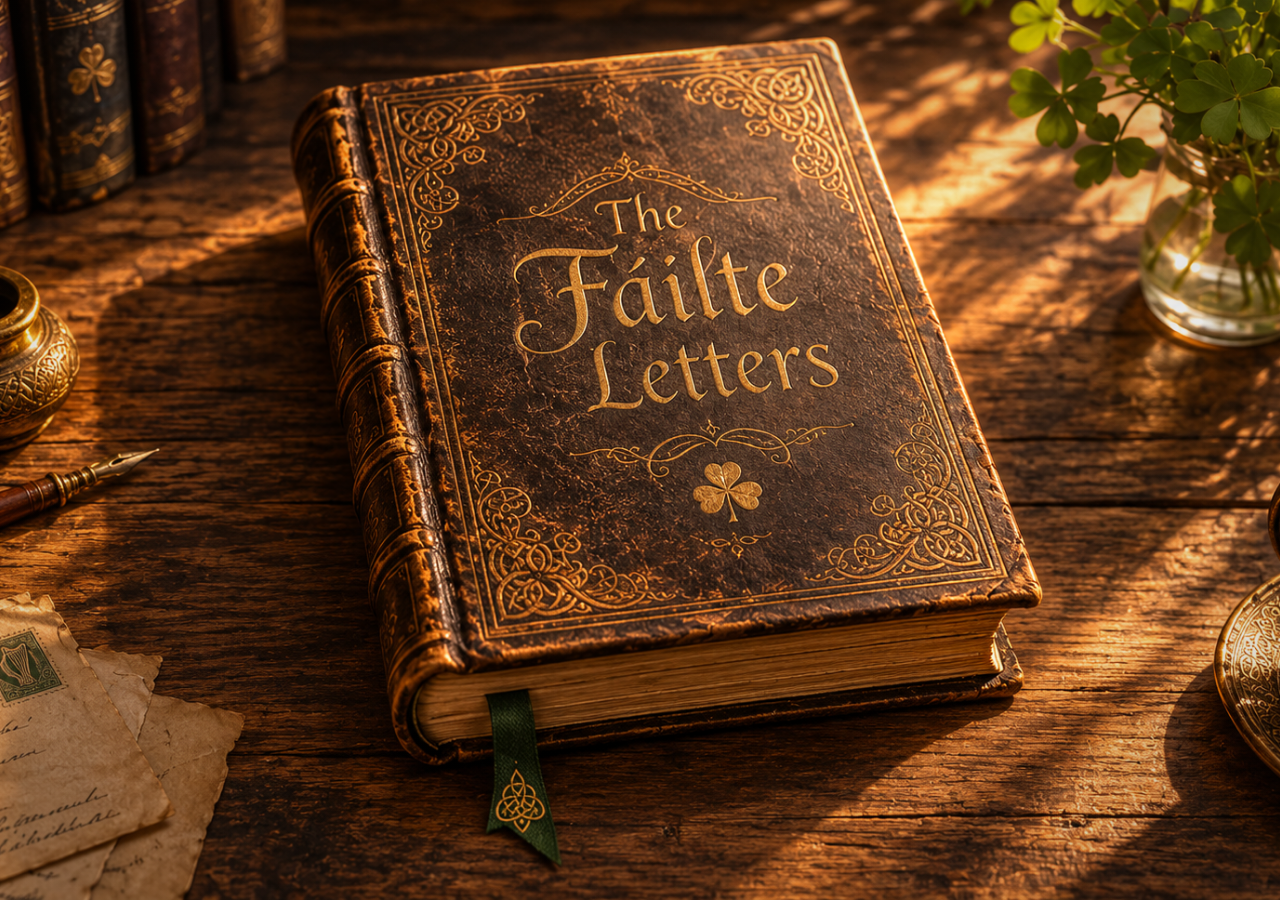
==== index.html @ 74c94f9d "Update index.html" ====
<!DOCTYPE html>
<html lang="en">
<head>
<meta charset="UTF-8">
<meta name="viewport" content="width=device-width, initial-scale=1.0">
<meta name="theme-color" content="#21180f">
<title>The Fáilte Letters — Letters from Ireland</title>

<style>
:root {
    --ink: #493821;
    --ink-soft: #766044;
    --gold: #b8955d;
    --gold-light: #e3c991;
    --paper: #f4ead6;
    --green: #687452;
    --wood: #21180f;
}

* {
    box-sizing: border-box;
}

html {
    scroll-behavior: smooth;
}

body {
    margin: 0;
    min-height: 100vh;
    font-family: Georgia, "Times New Roman", serif;
    background: var(--wood);
    color: var(--ink);
    overflow-x: hidden;
}

button {
    font: inherit;
}

/* LANDING PAGE */

.desk-scene {
    min-height: 100vh;
    width: 100%;
    position: relative;
    display: flex;
    align-items: center;
    justify-content: center;
    padding: 30px 3vw;
    isolation: isolate;
    background-color: #21180f;
    background-image: url("images/desk-background.png");
    background-position: center center;
    background-size: cover;
    background-repeat: no-repeat;
}

.desk-scene::before {
    content: "";
    position: absolute;
    inset: 0;
    pointer-events: none;
    background: radial-gradient(
        ellipse at center,
        transparent 45%,
        rgba(12, 7, 3, .25) 100%
    );
}

.stage {
    width: min(1100px, 100%);
    min-height: min(85vh, 850px);
    display: flex;
    align-items: center;
    justify-content: center;
    position: relative;
    z-index: 2;
}

.book-shell {
    position: relative;
    width: 100%;
    max-width: 1040px;
}

/* INVISIBLE CLICKABLE AREA OVER THE BOOK IN THE ORIGINAL IMAGE */

.cover {
    position: absolute;
    z-index: 10;
    left: 24%;
    top: 4%;
    width: 53%;
    height: 78%;
    border: 0;
    background: transparent;
    cursor: pointer;
    border-radius: 10px;
    padding: 0;
    transition: opacity .5s ease;
}

.cover::before {
    content: "";
    position: absolute;
    inset: -3%;
    border: 1px solid transparent;
    border-radius: 12px;
    transition: .35s ease;
    pointer-events: none;
}

.cover::after {
    content: "✧ Open me ✧";
    position: absolute;
    left: 50%;
    bottom: 5%;
    transform: translateX(-50%);
    color: #f1d18d;
    font-size: clamp(13px, 1.8vw, 19px);
    letter-spacing: 3px;
    white-space: nowrap;
    opacity: 0;
    text-shadow: 0 0 10px #f4d28e, 0 0 24px #d7a54f;
    transition: opacity .3s ease;
    pointer-events: none;
}

.cover:hover::before,
.cover:focus-visible::before {
    border-color: rgba(239, 201, 125, .75);
    box-shadow: 0 0 25px rgba(231, 184, 99, .35);
}

.cover:hover::after,
.cover:focus-visible::after {
    opacity: 1;
    animation: sparkle 1.2s ease-in-out infinite alternate;
}

.cover:focus-visible {
    outline: none;
}

.cover.hidden {
    display: none;
}

@keyframes sparkle {
    from {
        filter: brightness(.8);
    }
    to {
        filter: brightness(1.5);
    }
}

/* OPEN BOOK */

.inside {
    display: none;
    width: 100%;
    min-height: 690px;
    position: relative;
    grid-template-columns: 1fr 1fr;
    gap: 3px;
    padding: 12px;
    background: linear-gradient(
        90deg,
        #8d693e,
        #d2b985 50%,
        #8d693e
    );
    box-shadow:
        0 25px 65px rgba(0,0,0,.55),
        inset 0 0 20px rgba(44,27,12,.55);
    animation: bookAppear .7s ease;
}

.inside.archive-open {
    display: grid;
}

@keyframes bookAppear {
    from {
        opacity: 0;
        transform: scale(.92) translateY(20px);
    }
    to {
        opacity: 1;
        transform: scale(1) translateY(0);
    }
}

.page {
    min-width: 0;
    min-height: 660px;
    position: relative;
    overflow-y: auto;
    padding: 42px clamp(20px, 3vw, 46px) 65px;
    text-align: center;
    background:
        radial-gradient(
            ellipse at center,
            rgba(255,255,255,.55),
            transparent 75%
        ),
        linear-gradient(
            90deg,
            #e5d4b5,
            #f8f0df 18%,
            #f4ead6 82%,
            #e5d4b5
        );
    box-shadow: inset 0 0 25px rgba(111,79,39,.16);
}

.left-page {
    border-radius: 3px 0 0 3px;
}

.right-page {
    border-radius: 0 3px 3px 0;
}

.page::before {
    content: "";
    position: absolute;
    inset: 16px;
    border: 1px solid rgba(156,119,67,.35);
    pointer-events: none;
}

.page-inner {
    position: relative;
    z-index: 1;
}

.page-footer {
    position: absolute;
    bottom: 24px;
    left: 0;
    right: 0;
    font-size: 10px;
    letter-spacing: 2px;
    color: #9a805b;
}

.eyebrow {
    font-size: 10px;
    letter-spacing: 3px;
    text-transform: uppercase;
    color: #8b704c;
    margin: 4px 0 15px;
}

.page h2 {
    font-size: clamp(21px, 2.5vw, 29px);
    font-weight: normal;
    letter-spacing: 1.5px;
    text-transform: uppercase;
    line-height: 1.35;
    margin: 0 0 12px;
    color: var(--ink);
}

.page-intro {
    font-size: 13px;
    line-height: 1.8;
    color: #786348;
    margin: 0 auto 18px;
    max-width: 350px;
}

.ornament {
    color: #a48656;
    font-size: 19px;
    letter-spacing: 7px;
    margin: 12px 0 17px;
}

.map-wrap {
    max-width: 280px;
    margin: 8px auto 12px;
}

.ireland-map {
    width: 100%;
    height: auto;
    max-height: 300px;
    filter: drop-shadow(0 5px 3px rgba(67,53,30,.16));
}

.map-caption {
    font-size: 11px;
    font-style: italic;
    color: #806b4d;
    margin: 4px 0 15px;
}

/* COUNTY SELECTOR */

.county-grid {
    display: grid;
    grid-template-columns: repeat(4, 1fr);
    gap: 5px;
    margin: 12px auto 0;
    max-width: 380px;
}

.county-grid button {
    padding: 7px 2px;
    font-size: 10px;
    border: 1px solid rgba(157,123,75,.48);
    background: rgba(248,239,219,.66);
    color: #59452d;
    cursor: pointer;
    transition: .2s ease;
}

.county-grid button:hover,
.county-grid button.active {
    background: #dfc99e;
    border-color: #a98751;
    box-shadow: inset 0 0 0 1px #a98751;
}

/* CATEGORIES */

.category-list {
    display: grid;
    gap: 10px;
    margin: 22px auto 0;
    max-width: 400px;
    text-align: left;
}

.category-card {
    width: 100%;
    display: grid;
    grid-template-columns: 38px 1fr 16px;
    gap: 10px;
    align-items: center;
    padding: 13px;
    text-align: left;
    border: 1px solid rgba(157,123,75,.48);
    border-radius: 2px;
    background: rgba(248,239,219,.72);
    color: #59452d;
    cursor: pointer;
    transition: .2s ease;
}

.category-card:hover {
    background: #e9d9b8;
    border-color: #a98751;
    transform: translateY(-2px);
}

.category-icon {
    width: 34px;
    height: 34px;
    border-radius: 50%;
    display: grid;
    place-items: center;
    font-size: 18px;
    background: #e8d9bb;
    color: #62704f;
}

.category-card strong {
    display: block;
    font-weight: normal;
    font-size: 13px;
    margin-bottom: 4px;
}

.category-card small {
    display: block;
    font-size: 10px;
    line-height: 1.5;
    color: #806b4d;
}

.chevron {
    color: #a3834e;
    font-size: 19px;
}

/* LETTERS */

.letter-list {
    display: grid;
    gap: 10px;
    margin: 20px auto;
    max-width: 390px;
}

.letter-row {
    padding: 14px;
    text-align: left;
    background: rgba(255,250,237,.65);
    border: 1px solid rgba(157,123,75,.4);
}

.letter-row button {
    border: 0;
    background: none;
    color: inherit;
    padding: 0;
    text-align: left;
    cursor: pointer;
    width: 100%;
}

.letter-row strong {
    font-size: 14px;
    font-weight: normal;
    display: block;
    margin-bottom: 5px;
}

.letter-row small {
    font-size: 10px;
    color: #806b4d;
}

.letter-body {
    font-size: 14px;
    line-height: 1.9;
    text-align: left;
    white-space: pre-line;
    margin: 22px auto;
    max-width: 390px;
    color: #5b4932;
}

.letter-signoff {
    font-style: italic;
    text-align: right;
    color: #8a704b;
    font-size: 13px;
    margin-top: 25px;
}

.empty-note {
    font-size: 13px;
    line-height: 1.8;
    font-style: italic;
    color: #806b4d;
    padding: 24px 10px;
}

.notice {
    font-size: 10px;
    line-height: 1.7;
    color: #8c7656;
    margin: 20px auto 0;
    max-width: 330px;
}

.back-button {
    border: 0;
    background: transparent;
    color: #8c7048;
    text-decoration: underline;
    text-underline-offset: 3px;
    cursor: pointer;
    font-size: 12px;
    padding: 8px;
    margin-top: 15px;
}

.back-button:hover {
    color: #493821;
}

/* BOOKMARK TABS AND CLOSE BUTTON */

.bookmark-tabs {
    position: absolute;
    right: -1px;
    top: 95px;
    z-index: 4;
    display: grid;
    gap: 4px;
}

.tab {
    writing-mode: vertical-rl;
    padding: 11px 7px;
    font-size: 10px;
    letter-spacing: 1px;
    background: #687452;
    color: #f5e8c9;
    border: 0;
    cursor: pointer;
    box-shadow: 2px 2px 4px #806644;
}

.tab:nth-child(2) {
    background: #a27b4d;
}

.close-book {
    position: absolute;
    top: 16px;
    right: 18px;
    z-index: 8;
    border: 1px solid rgba(156,119,67,.55);
    background: rgba(248,239,219,.92);
    color: #59452d;
    padding: 8px 12px;
    font-size: 11px;
    letter-spacing: 1px;
    cursor: pointer;
}

.close-book:hover {
    background: #dfc99e;
}

.hidden {
    display: none !important;
}

/* MOBILE */

@media (max-width: 720px) {
    .desk-scene {
        min-height: 100svh;
        padding: 15px 8px;
        background-position: center center;
    }

    .stage {
        min-height: 75svh;
        width: 100%;
    }

    .book-shell {
        width: 100%;
    }

    .cover {
        left: 20%;
        top: 7%;
        width: 61%;
        height: 70%;
    }

    .inside.archive-open {
        grid-template-columns: 1fr;
        gap: 3px;
        padding: 7px;
    }

    .page {
        min-height: 530px;
        padding: 32px 23px 55px;
    }

    .left-page {
        border-radius: 3px 3px 0 0;
    }

    .right-page {
        border-radius: 0 0 3px 3px;
    }

    .bookmark-tabs {
        right: 0;
        top: 55px;
    }

    .tab {
        font-size: 9px;
        padding: 9px 5px;
    }

    .map-wrap {
        max-width: 220px;
    }

    .county-grid {
        grid-template-columns: repeat(4, 1fr);
    }

    .close-book {
        top: 12px;
        right: 12px;
    }
}

@media (prefers-reduced-motion: reduce) {
    *,
    *::before,
    *::after {
        animation: none !important;
        transition: none !important;
    }
}
</style>
</head>

<body>

<div class="desk-scene">

    <main class="stage">
        <div class="book-shell">

            <!-- THE OPEN BOOK -->

            <div class="inside" id="inside" aria-live="polite">

                <button class="close-book" onclick="closeBook()">
                    Close book ✕
                </button>

                <section class="page left-page">
                    <div class="page-inner" id="leftContent"></div>
                    <div class="page-footer" id="leftFooter">1</div>
                </section>

                <section class="page right-page">
                    <div class="page-inner" id="rightContent"></div>
                    <div class="page-footer" id="rightFooter">2</div>
                </section>

                <nav class="bookmark-tabs" aria-label="Book navigation">
                    <button class="tab" onclick="showHome()">All Counties</button>
                    <button class="tab" onclick="showAbout()">About This Archive</button>
                </nav>

            </div>

            <!-- CLICKABLE AREA OVER THE CLOSED BOOK IN THE DESK IMAGE -->

            <button
                class="cover"
                id="cover"
                onclick="openBook()"
                aria-label="Open The Fáilte Letters book"
                title="Open me">
            </button>

        </div>
    </main>

</div>

<script>

/* COUNTIES */

const counties = [
    "Antrim", "Armagh", "Carlow", "Cavan", "Clare", "Cork", "Derry", "Donegal",
    "Down", "Dublin", "Fermanagh", "Galway", "Kerry", "Kildare", "Kilkenny",
    "Laois", "Leitrim", "Limerick", "Longford", "Louth", "Mayo", "Meath",
    "Monaghan", "Offaly", "Roscommon", "Sligo", "Tipperary", "Tyrone",
    "Waterford", "Westmeath", "Wexford", "Wicklow"
];


/* LETTER CATEGORIES */

const categories = [
    {
        icon: "◉",
        title: "If you've left home behind",
        desc: "Letters acknowledging the courage it takes to build a life somewhere new."
    },
    {
        icon: "♥",
        title: "If someone has made you feel unwelcome",
        desc: "Messages of solidarity, kindness and understanding."
    },
    {
        icon: "☼",
        title: "If you need hope today",
        desc: "Sometimes people don't need advice. They just need hope."
    },
    {
        icon: "☕",
        title: "If you'd like a friend",
        desc: "People sharing what they'd say if they met you over a cup of tea."
    }
];


/* PREVIEW LETTERS
   These are illustrative examples, not real submissions.
*/

const sampleLetters = {

    "If you've left home behind": [
        {
            title: "A note for a new beginning",
            from: "A reader in Galway",
            body: `Leaving somewhere familiar takes courage. There is so much you carry with you: the language, the food, the people and the memories that made you who you are.

I hope that, with time, this place becomes somewhere you can make new memories too. You do not have to leave one home behind to make room for another.

There is room for you here.`,
            sign: "With warmth, someone in Ireland"
        },
        {
            title: "You can belong in more than one place",
            from: "A reader in Cork",
            body: `You can miss home and still be happy here. You can feel grateful and lonely at the same time. None of those feelings cancel the others out.

I hope you find people who make ordinary days feel a little easier.`,
            sign: "A friend you haven't met yet"
        }
    ],

    "If someone has made you feel unwelcome": [
        {
            title: "You deserve kindness",
            from: "A reader in Dublin",
            body: `I am sorry if somebody has made you feel that you do not belong. Their actions do not define your worth, and they do not speak for everyone.

You deserve to feel safe, respected and welcome in the places where you live, work and spend your days.`,
            sign: "With solidarity"
        },
        {
            title: "There is room for everyone",
            from: "A reader in Mayo",
            body: `A place becomes better when people look after one another. I hope you meet many people who show you that through small, everyday acts of kindness.`,
            sign: "Someone wishing you well"
        }
    ],

    "If you need hope today": [
        {
            title: "One day at a time",
            from: "A reader in Waterford",
            body: `You do not have to figure everything out today. Take the small good moments when they come. A friendly face, a warm cup of tea, a place to rest.

I hope tomorrow is gentler.`,
            sign: "Thinking of you"
        }
    ],

    "If you'd like a friend": [
        {
            title: "Tea is always a good start",
            from: "A reader in Limerick",
            body: `If we met, I would put the kettle on. We could talk about where you have been, what you miss, what makes you laugh, or absolutely nothing at all.

You are welcome at the table.`,
            sign: "A friend in Ireland"
        }
    ]
};


/* BOOK STATE */

let selectedCounty = "Mayo";
let currentCategory = "";


/* OPEN AND CLOSE THE BOOK */

function openBook() {
    document.getElementById("cover").classList.add("hidden");
    document.getElementById("inside").classList.add("archive-open");
    renderHome();
}

function closeBook() {
    document.getElementById("inside").classList.remove("archive-open");
    document.getElementById("cover").classList.remove("hidden");
}


/* UPDATE THE TWO PAGES */

function setPages(left, right, leftNum = "1", rightNum = "2") {
    document.getElementById("leftContent").innerHTML = left;
    document.getElementById("rightContent").innerHTML = right;
    document.getElementById("leftFooter").textContent = leftNum;
    document.getElementById("rightFooter").textContent = rightNum;
}


/* ILLUSTRATIVE MAP
   This is a decorative outline, not a geographically accurate county map.
*/

function mapSVG() {
    return `
    <svg class="ireland-map" viewBox="0 0 300 330"
         role="img" aria-label="Illustrated outline map of Ireland">

        <defs>
            <linearGradient id="land" x1="0" y1="0" x2="1" y2="1">
                <stop stop-color="#a9a879"/>
                <stop offset="1" stop-color="#687653"/>
            </linearGradient>
        </defs>

        <path d="
        M155 12 L181 23 190 43 215 48 224 67
        244 78 239 98 256 116 244 136 250 154
        233 169 239 190 220 207 218 228 201 239
        198 260 180 273 166 297 143 307 127 292
        108 293 97 275 78 268 72 247 52 234
        59 215 42 199 53 181 42 165 57 149
        49 130 65 116 68 95 85 85 91 63
        111 53 116 34 138 29 Z"
        fill="url(#land)"
        stroke="#526344"
        stroke-width="3"/>

        <path d="
        M92 80 L135 95 178 87 222 103
        M65 150 L111 157 151 145 203 157 243 148
        M54 201 L104 196 148 208 215 198
        M78 251 L125 239 179 255"
        fill="none"
        stroke="#e1d2ad"
        stroke-width="1.5"
        opacity=".75"/>

        <g fill="#f1e5c8" font-family="Georgia,serif"
           font-size="9" text-anchor="middle">
            <text x="155" y="62">ULSTER</text>
            <text x="146" y="139">CONNACHT</text>
            <text x="153" y="196">LEINSTER</text>
            <text x="122" y="260">MUNSTER</text>
        </g>

        <circle cx="188" cy="181" r="4"
                fill="#d9b66f" stroke="#fff1ce" stroke-width="1.5"/>

    </svg>`;
}


/* COUNTY HOME PAGE */

function renderHome() {

    currentCategory = "";

    const left = `
        <div class="eyebrow">A collection of voices</div>
        <h2>Where in Ireland?</h2>

        <p class="page-intro">
            Choose a county to discover letters from people
            connected to that part of Ireland.
        </p>

        <div class="ornament">❧ ✧ ❧</div>

        <div class="map-wrap">
            ${mapSVG()}
        </div>

        <p class="map-caption">
            Every letter. Every county. Every voice matters.
        </p>

        <div class="county-grid">
            ${counties.map(c => `
                <button
                    class="${c === selectedCounty ? 'active' : ''}"
                    onclick="selectCounty('${c}')">
                    ${c}
                </button>
            `).join("")}
        </div>
    `;

    const right = `
        <div class="eyebrow">County ${selectedCounty}</div>

        <h2>Letters from ${selectedCounty}</h2>

        <p class="page-intro">
            Choose a page that speaks to you.
            There is no right place to begin.
        </p>

        <div class="ornament">✧</div>

        <div class="category-list">
            ${categories.map(c => `
                <button class="category-card"
                    onclick="showCategory('${c.title.replace(/'/g, "\\'")}')">

                    <span class="category-icon">${c.icon}</span>

                    <span>
                        <strong>${c.title}</strong>
                        <small>${c.desc}</small>
                    </span>

                    <span class="chevron">›</span>
                </button>
            `).join("")}
        </div>

        <p class="notice">
            This archive is being built with care. The sample
            letters shown here are illustrative, not real submissions.
        </p>
    `;

    setPages(left, right, "1", "2");
}


/* SELECT A COUNTY */

function selectCounty(county) {
    selectedCounty = county;
    renderHome();
}


/* OPEN A LETTER CATEGORY */

function showCategory(title) {

    currentCategory = title;

    const entries = sampleLetters[title] || [];

    const left = `
        <div class="eyebrow">The archive · ${selectedCounty}</div>

        <h2>${title}</h2>

        <div class="ornament">❧</div>

        <p class="page-intro">
            A collection of messages written to remind people
            that they are seen, valued and welcome.
        </p>

        <div class="empty-note">
            ${entries.length
                ? `${entries.length} example letters in this preview.`
                : "New letters for this section will appear here as the archive grows."}
        </div>

        <button class="back-button" onclick="renderHome()">
            ← Back to the county map
        </button>
    `;

    const right = entries.length ? `
        <div class="eyebrow">Turn the page</div>

        <h2>Choose a letter</h2>

        <div class="letter-list">
            ${entries.map((l, i) => `
                <div class="letter-row">
                    <button onclick="readLetter(${i})">
                        <strong>${l.title}</strong>
                        <small>${l.from} · Read letter ›</small>
                    </button>
                </div>
            `).join("")}
        </div>

        <p class="notice">
            These preview letters are examples only.
            Real contributions will be published only with the writer's permission.
        </p>
    ` : `
        <div class="eyebrow">A page waiting to be written</div>

        <h2>Your words belong here</h2>

        <p class="empty-note">
            As people contribute to the archive, their letters
            will find a home on these pages.
        </p>
    `;

    setPages(left, right, "3", "4");
}


/* READ A LETTER */

function readLetter(index) {

    const letter = (sampleLetters[currentCategory] || [])[index];

    if (!letter) return;

    const left = `
        <div class="eyebrow">${selectedCounty} · From the archive</div>

        <h2>${letter.title}</h2>

        <div class="ornament">❧</div>

        <p class="page-intro">${letter.from}</p>

        <div class="letter-body">${letter.body}</div>

        <div class="letter-signoff">${letter.sign}</div>

        <button class="back-button"
            onclick="showCategory('${currentCategory.replace(/'/g, "\\'")}')">
            ← Back to letters
        </button>
    `;

    const right = `
        <div class="eyebrow">A message for you</div>

        <h2>Take these words with you</h2>

        <p class="empty-note">
            Every letter is a small act of connection.
            Thank you for taking the time to read this one.
        </p>

        <div class="ornament">✧ ☘ ✧</div>

        <button class="back-button"
            onclick="showCategory('${currentCategory.replace(/'/g, "\\'")}')">
            Read another letter
        </button>
    `;

    setPages(left, right, "5", "6");
}


/* ABOUT THE FÁILTE LETTERS */

function showAbout() {

    const left = `
        <div class="eyebrow">The story behind the pages</div>

        <h2>About The Fáilte Letters</h2>

        <div class="ornament">❧</div>

        <p class="letter-body">
            The Fáilte Letters is a growing collection of letters
            and messages from people connected to Ireland.

            It is a place for people to offer kindness, share
            encouragement and remind others that they deserve
            to feel welcome.
        </p>
    `;

    const right = `
        <div class="eyebrow">A living collection</div>

        <h2>Every voice matters</h2>

        <p class="letter-body">
            The archive will grow through contributions from
            individuals, schools, families and communities.

            Our hope is to preserve these words and share them
            with anyone who might need to read them.
        </p>

        <div class="ornament">✧</div>

        <p class="page-intro">
            Letters from Ireland · Litreacha ó Éirinn
        </p>

        <button class="back-button" onclick="renderHome()">
            ← Return to the book
        </button>
    `;

    setPages(left, right, "About", "About");
}


/* RETURN TO THE COUNTY MAP */

function showHome() {
    renderHome();
}

</script>

</body>
</html>
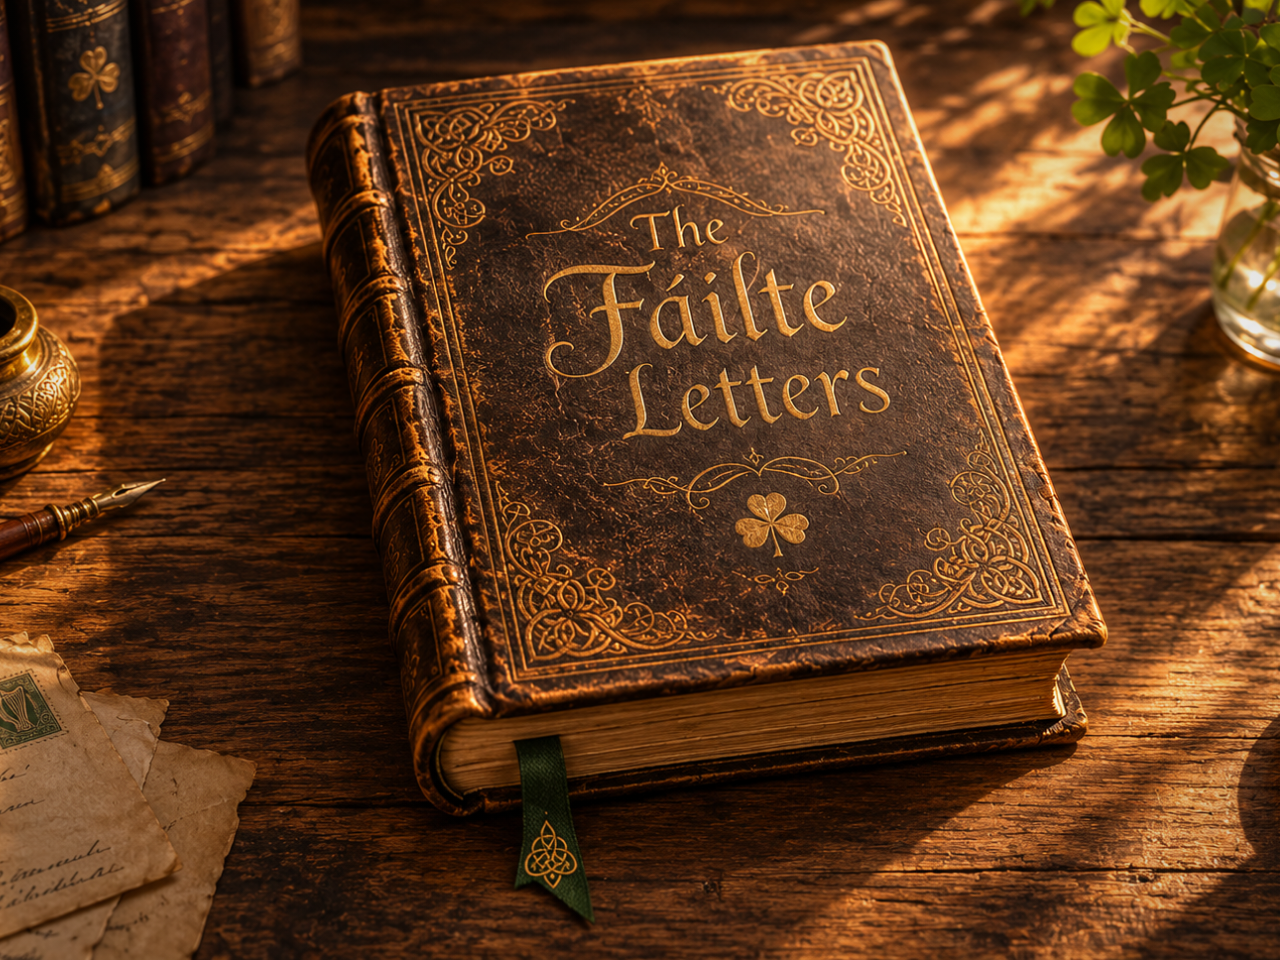
==== commit bf9104be: "Update index.html" ====
--- a/index.html
+++ b/index.html
@@ -8,14 +8,32 @@
 <title>The Fáilte Letters — Letters from Ireland</title>
 
 <style>
-:root {
-    --ink: #493821;
-    --ink-soft: #766044;
-    --gold: #b8955d;
-    --gold-light: #e3c991;
-    --paper: #f4ead6;
-    --green: #687452;
-    --wood: #21180f;
+.desk-scene {
+    min-height: 100vh;
+    width: 100%;
+    position: relative;
+    display: flex;
+    align-items: center;
+    justify-content: center;
+    padding: 30px 3vw;
+    background-color: #21180f;
+    background-image: url("images/desk-background.png");
+    background-position: center center;
+    background-size: cover;
+    background-repeat: no-repeat;
+    transition: background .5s ease;
+}
+
+/* When the book opens, remove the landing-page image */
+.desk-scene.book-open {
+    background-image: none;
+    background-color: #302317;
+    padding: 35px 3vw;
+}
+
+.desk-scene.book-open::before {
+    display: none;
+}
 }
 
 * {
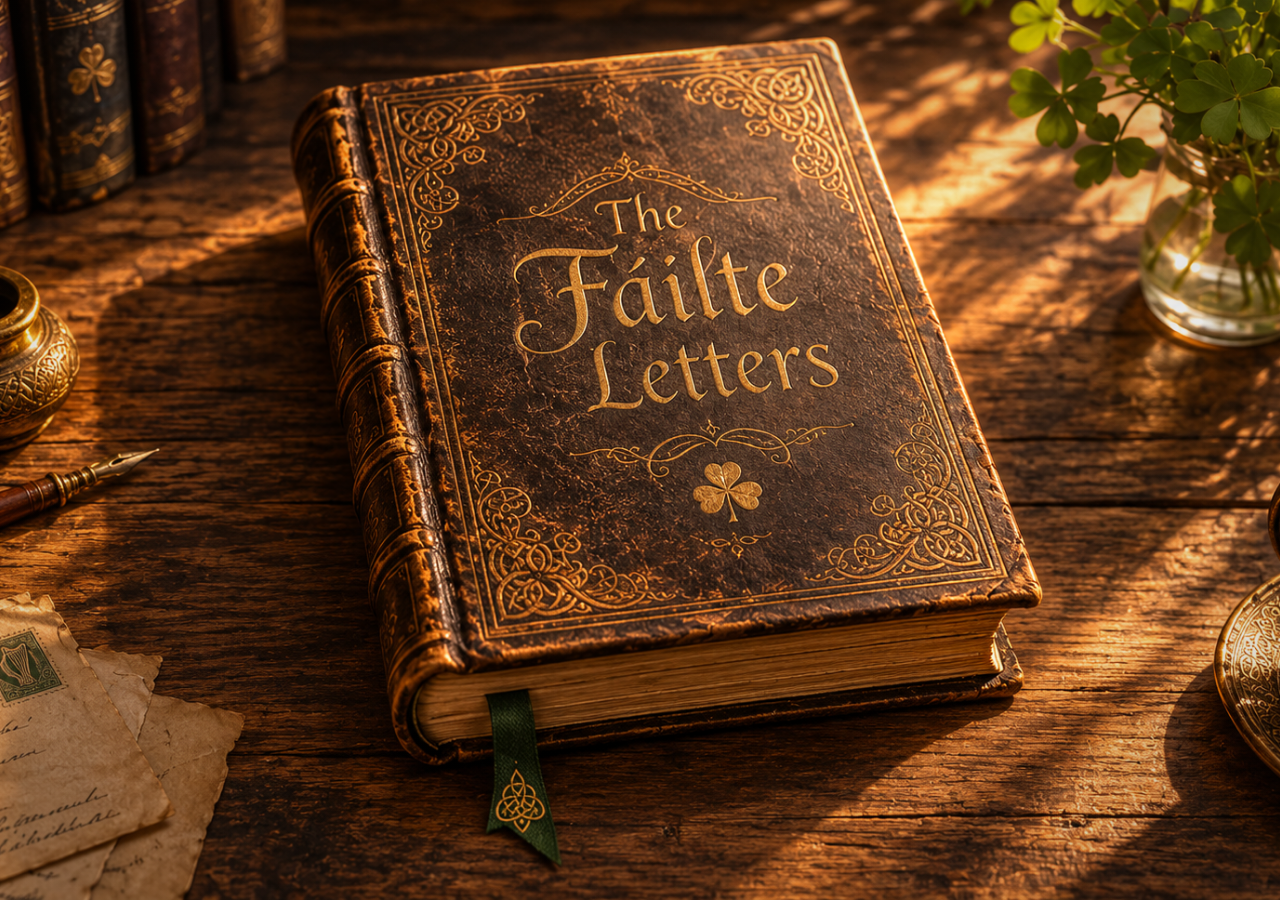
==== commit 96bafab2: "Update index.html" ====
--- a/index.html
+++ b/index.html
@@ -8,32 +8,11 @@
 <title>The Fáilte Letters — Letters from Ireland</title>
 
 <style>
-.desk-scene {
-    min-height: 100vh;
-    width: 100%;
-    position: relative;
-    display: flex;
-    align-items: center;
-    justify-content: center;
-    padding: 30px 3vw;
-    background-color: #21180f;
-    background-image: url("images/desk-background.png");
-    background-position: center center;
-    background-size: cover;
-    background-repeat: no-repeat;
-    transition: background .5s ease;
-}
-
-/* When the book opens, remove the landing-page image */
-.desk-scene.book-open {
-    background-image: none;
-    background-color: #302317;
-    padding: 35px 3vw;
-}
-
-.desk-scene.book-open::before {
-    display: none;
-}
+:root {
+    --ink: #493821;
+    --gold: #b8955d;
+    --paper: #f4ead6;
+    --green: #687452;
 }
 
 * {
@@ -48,7 +27,7 @@
     margin: 0;
     min-height: 100vh;
     font-family: Georgia, "Times New Roman", serif;
-    background: var(--wood);
+    background: #21180f;
     color: var(--ink);
     overflow-x: hidden;
 }
@@ -57,7 +36,9 @@
     font: inherit;
 }
 
-/* LANDING PAGE */
+/* =====================================
+   LANDING PAGE
+===================================== */
 
 .desk-scene {
     min-height: 100vh;
@@ -83,9 +64,25 @@
     background: radial-gradient(
         ellipse at center,
         transparent 45%,
-        rgba(12, 7, 3, .25) 100%
+        rgba(12,7,3,.25) 100%
     );
 }
+
+/* The desk disappears when the book opens */
+
+.desk-scene.book-open {
+    background-image: none;
+    background-color: #302317;
+    padding: 35px 3vw;
+}
+
+.desk-scene.book-open::before {
+    display: none;
+}
+
+/* =====================================
+   BOOK POSITIONING
+===================================== */
 
 .stage {
     width: min(1100px, 100%);
@@ -97,13 +94,24 @@
     z-index: 2;
 }
 
+.desk-scene.book-open .stage {
+    width: min(1250px, 100%);
+    min-height: auto;
+}
+
 .book-shell {
     position: relative;
     width: 100%;
     max-width: 1040px;
 }
 
-/* INVISIBLE CLICKABLE AREA OVER THE BOOK IN THE ORIGINAL IMAGE */
+.desk-scene.book-open .book-shell {
+    max-width: 1200px;
+}
+
+/* =====================================
+   CLICKABLE CLOSED BOOK
+===================================== */
 
 .cover {
     position: absolute;
@@ -137,19 +145,19 @@
     bottom: 5%;
     transform: translateX(-50%);
     color: #f1d18d;
-    font-size: clamp(13px, 1.8vw, 19px);
+    font-size: clamp(13px,1.8vw,19px);
     letter-spacing: 3px;
     white-space: nowrap;
     opacity: 0;
-    text-shadow: 0 0 10px #f4d28e, 0 0 24px #d7a54f;
+    text-shadow: 0 0 10px #f4d28e,0 0 24px #d7a54f;
     transition: opacity .3s ease;
     pointer-events: none;
 }
 
 .cover:hover::before,
 .cover:focus-visible::before {
-    border-color: rgba(239, 201, 125, .75);
-    box-shadow: 0 0 25px rgba(231, 184, 99, .35);
+    border-color: rgba(239,201,125,.75);
+    box-shadow: 0 0 25px rgba(231,184,99,.35);
 }
 
 .cover:hover::after,
@@ -167,15 +175,13 @@
 }
 
 @keyframes sparkle {
-    from {
-        filter: brightness(.8);
-    }
-    to {
-        filter: brightness(1.5);
-    }
-}
-
-/* OPEN BOOK */
+    from { filter: brightness(.8); }
+    to { filter: brightness(1.5); }
+}
+
+/* =====================================
+   OPEN BOOK
+===================================== */
 
 .inside {
     display: none;
@@ -194,30 +200,39 @@
     box-shadow:
         0 25px 65px rgba(0,0,0,.55),
         inset 0 0 20px rgba(44,27,12,.55);
-    animation: bookAppear .7s ease;
 }
 
 .inside.archive-open {
     display: grid;
+    animation: bookAppear .7s ease;
 }
 
 @keyframes bookAppear {
     from {
         opacity: 0;
-        transform: scale(.92) translateY(20px);
+        transform: scale(.94) translateY(15px);
     }
     to {
         opacity: 1;
         transform: scale(1) translateY(0);
     }
 }
+
+.desk-scene.book-open .inside {
+    width: 100%;
+    max-width: 1200px;
+}
+
+/* =====================================
+   BOOK PAGES
+===================================== */
 
 .page {
     min-width: 0;
     min-height: 660px;
     position: relative;
     overflow-y: auto;
-    padding: 42px clamp(20px, 3vw, 46px) 65px;
+    padding: 48px clamp(20px,3vw,46px) 65px;
     text-align: center;
     background:
         radial-gradient(
@@ -275,7 +290,7 @@
 }
 
 .page h2 {
-    font-size: clamp(21px, 2.5vw, 29px);
+    font-size: clamp(21px,2.5vw,29px);
     font-weight: normal;
     letter-spacing: 1.5px;
     text-transform: uppercase;
@@ -299,6 +314,10 @@
     margin: 12px 0 17px;
 }
 
+/* =====================================
+   MAP AND COUNTIES
+===================================== */
+
 .map-wrap {
     max-width: 280px;
     margin: 8px auto 12px;
@@ -318,11 +337,9 @@
     margin: 4px 0 15px;
 }
 
-/* COUNTY SELECTOR */
-
 .county-grid {
     display: grid;
-    grid-template-columns: repeat(4, 1fr);
+    grid-template-columns: repeat(4,1fr);
     gap: 5px;
     margin: 12px auto 0;
     max-width: 380px;
@@ -345,7 +362,9 @@
     box-shadow: inset 0 0 0 1px #a98751;
 }
 
-/* CATEGORIES */
+/* =====================================
+   CATEGORY LABELS
+===================================== */
 
 .category-list {
     display: grid;
@@ -371,7 +390,8 @@
     transition: .2s ease;
 }
 
-.category-card:hover {
+.category-card:hover,
+.category-card:focus-visible {
     background: #e9d9b8;
     border-color: #a98751;
     transform: translateY(-2px);
@@ -407,7 +427,9 @@
     font-size: 19px;
 }
 
-/* LETTERS */
+/* =====================================
+   LETTERS
+===================================== */
 
 .letter-list {
     display: grid;
@@ -495,7 +517,9 @@
     color: #493821;
 }
 
-/* BOOKMARK TABS AND CLOSE BUTTON */
+/* =====================================
+   BOOKMARK TABS
+===================================== */
 
 .bookmark-tabs {
     position: absolute;
@@ -522,13 +546,21 @@
     background: #a27b4d;
 }
 
+.tab:hover {
+    filter: brightness(1.15);
+}
+
+/* =====================================
+   CLOSE BOOK BUTTON
+===================================== */
+
 .close-book {
     position: absolute;
     top: 16px;
     right: 18px;
     z-index: 8;
     border: 1px solid rgba(156,119,67,.55);
-    background: rgba(248,239,219,.92);
+    background: rgba(248,239,219,.95);
     color: #59452d;
     padding: 8px 12px;
     font-size: 11px;
@@ -540,13 +572,12 @@
     background: #dfc99e;
 }
 
-.hidden {
-    display: none !important;
-}
-
-/* MOBILE */
+/* =====================================
+   MOBILE
+===================================== */
 
 @media (max-width: 720px) {
+
     .desk-scene {
         min-height: 100svh;
         padding: 15px 8px;
@@ -569,6 +600,15 @@
         height: 70%;
     }
 
+    .desk-scene.book-open {
+        padding: 12px 7px;
+        align-items: flex-start;
+    }
+
+    .desk-scene.book-open .stage {
+        min-height: auto;
+    }
+
     .inside.archive-open {
         grid-template-columns: 1fr;
         gap: 3px;
@@ -577,7 +617,7 @@
 
     .page {
         min-height: 530px;
-        padding: 32px 23px 55px;
+        padding: 55px 23px 55px;
     }
 
     .left-page {
@@ -603,7 +643,7 @@
     }
 
     .county-grid {
-        grid-template-columns: repeat(4, 1fr);
+        grid-template-columns: repeat(4,1fr);
     }
 
     .close-book {
@@ -625,12 +665,12 @@
 
 <body>
 
-<div class="desk-scene">
+<div class="desk-scene" id="deskScene">
 
     <main class="stage">
         <div class="book-shell">
 
-            <!-- THE OPEN BOOK -->
+            <!-- OPEN INTERACTIVE BOOK -->
 
             <div class="inside" id="inside" aria-live="polite">
 
@@ -655,7 +695,7 @@
 
             </div>
 
-            <!-- CLICKABLE AREA OVER THE CLOSED BOOK IN THE DESK IMAGE -->
+            <!-- CLICKABLE AREA ON THE ORIGINAL CLOSED BOOK -->
 
             <button
                 class="cover"
@@ -672,18 +712,23 @@
 
 <script>
 
-/* COUNTIES */
+/* =====================================
+   COUNTIES
+===================================== */
 
 const counties = [
-    "Antrim", "Armagh", "Carlow", "Cavan", "Clare", "Cork", "Derry", "Donegal",
-    "Down", "Dublin", "Fermanagh", "Galway", "Kerry", "Kildare", "Kilkenny",
-    "Laois", "Leitrim", "Limerick", "Longford", "Louth", "Mayo", "Meath",
-    "Monaghan", "Offaly", "Roscommon", "Sligo", "Tipperary", "Tyrone",
-    "Waterford", "Westmeath", "Wexford", "Wicklow"
+    "Antrim", "Armagh", "Carlow", "Cavan", "Clare", "Cork",
+    "Derry", "Donegal", "Down", "Dublin", "Fermanagh", "Galway",
+    "Kerry", "Kildare", "Kilkenny", "Laois", "Leitrim", "Limerick",
+    "Longford", "Louth", "Mayo", "Meath", "Monaghan", "Offaly",
+    "Roscommon", "Sligo", "Tipperary", "Tyrone", "Waterford",
+    "Westmeath", "Wexford", "Wicklow"
 ];
 
 
-/* LETTER CATEGORIES */
+/* =====================================
+   CATEGORIES
+===================================== */
 
 const categories = [
     {
@@ -709,9 +754,9 @@
 ];
 
 
-/* PREVIEW LETTERS
-   These are illustrative examples, not real submissions.
-*/
+/* =====================================
+   SAMPLE LETTERS
+===================================== */
 
 const sampleLetters = {
 
@@ -777,41 +822,71 @@
 };
 
 
-/* BOOK STATE */
+/* =====================================
+   BOOK STATE
+===================================== */
 
 let selectedCounty = "Mayo";
 let currentCategory = "";
 
 
-/* OPEN AND CLOSE THE BOOK */
+/* =====================================
+   OPEN AND CLOSE
+===================================== */
 
 function openBook() {
+
+    document.getElementById("deskScene").classList.add("book-open");
+
     document.getElementById("cover").classList.add("hidden");
+
     document.getElementById("inside").classList.add("archive-open");
+
     renderHome();
+
+    window.scrollTo({
+        top: 0,
+        behavior: "smooth"
+    });
 }
 
 function closeBook() {
+
     document.getElementById("inside").classList.remove("archive-open");
+
     document.getElementById("cover").classList.remove("hidden");
-}
-
-
-/* UPDATE THE TWO PAGES */
+
+    document.getElementById("deskScene").classList.remove("book-open");
+
+    window.scrollTo({
+        top: 0,
+        behavior: "smooth"
+    });
+}
+
+
+/* =====================================
+   UPDATE BOOK PAGES
+===================================== */
 
 function setPages(left, right, leftNum = "1", rightNum = "2") {
+
     document.getElementById("leftContent").innerHTML = left;
+
     document.getElementById("rightContent").innerHTML = right;
+
     document.getElementById("leftFooter").textContent = leftNum;
+
     document.getElementById("rightFooter").textContent = rightNum;
 }
 
 
-/* ILLUSTRATIVE MAP
-   This is a decorative outline, not a geographically accurate county map.
-*/
+/* =====================================
+   DECORATIVE IRELAND MAP
+===================================== */
 
 function mapSVG() {
+
     return `
     <svg class="ireland-map" viewBox="0 0 300 330"
          role="img" aria-label="Illustrated outline map of Ireland">
@@ -855,13 +930,17 @@
         </g>
 
         <circle cx="188" cy="181" r="4"
-                fill="#d9b66f" stroke="#fff1ce" stroke-width="1.5"/>
+                fill="#d9b66f"
+                stroke="#fff1ce"
+                stroke-width="1.5"/>
 
     </svg>`;
 }
 
 
-/* COUNTY HOME PAGE */
+/* =====================================
+   COUNTY HOME PAGE
+===================================== */
 
 function renderHome() {
 
@@ -869,6 +948,7 @@
 
     const left = `
         <div class="eyebrow">A collection of voices</div>
+
         <h2>Where in Ireland?</h2>
 
         <p class="page-intro">
@@ -936,15 +1016,21 @@
 }
 
 
-/* SELECT A COUNTY */
+/* =====================================
+   SELECT A COUNTY
+===================================== */
 
 function selectCounty(county) {
+
     selectedCounty = county;
+
     renderHome();
 }
 
 
-/* OPEN A LETTER CATEGORY */
+/* =====================================
+   OPEN A CATEGORY
+===================================== */
 
 function showCategory(title) {
 
@@ -981,11 +1067,11 @@
         <h2>Choose a letter</h2>
 
         <div class="letter-list">
-            ${entries.map((l, i) => `
+            ${entries.map((letter, index) => `
                 <div class="letter-row">
-                    <button onclick="readLetter(${i})">
-                        <strong>${l.title}</strong>
-                        <small>${l.from} · Read letter ›</small>
+                    <button onclick="readLetter(${index})">
+                        <strong>${letter.title}</strong>
+                        <small>${letter.from} · Read letter ›</small>
                     </button>
                 </div>
             `).join("")}
@@ -1010,7 +1096,9 @@
 }
 
 
-/* READ A LETTER */
+/* =====================================
+   READ A LETTER
+===================================== */
 
 function readLetter(index) {
 
@@ -1059,7 +1147,9 @@
 }
 
 
-/* ABOUT THE FÁILTE LETTERS */
+/* =====================================
+   ABOUT THE FÁILTE LETTERS
+===================================== */
 
 function showAbout() {
 
@@ -1108,7 +1198,9 @@
 }
 
 
-/* RETURN TO THE COUNTY MAP */
+/* =====================================
+   RETURN TO HOME
+===================================== */
 
 function showHome() {
     renderHome();
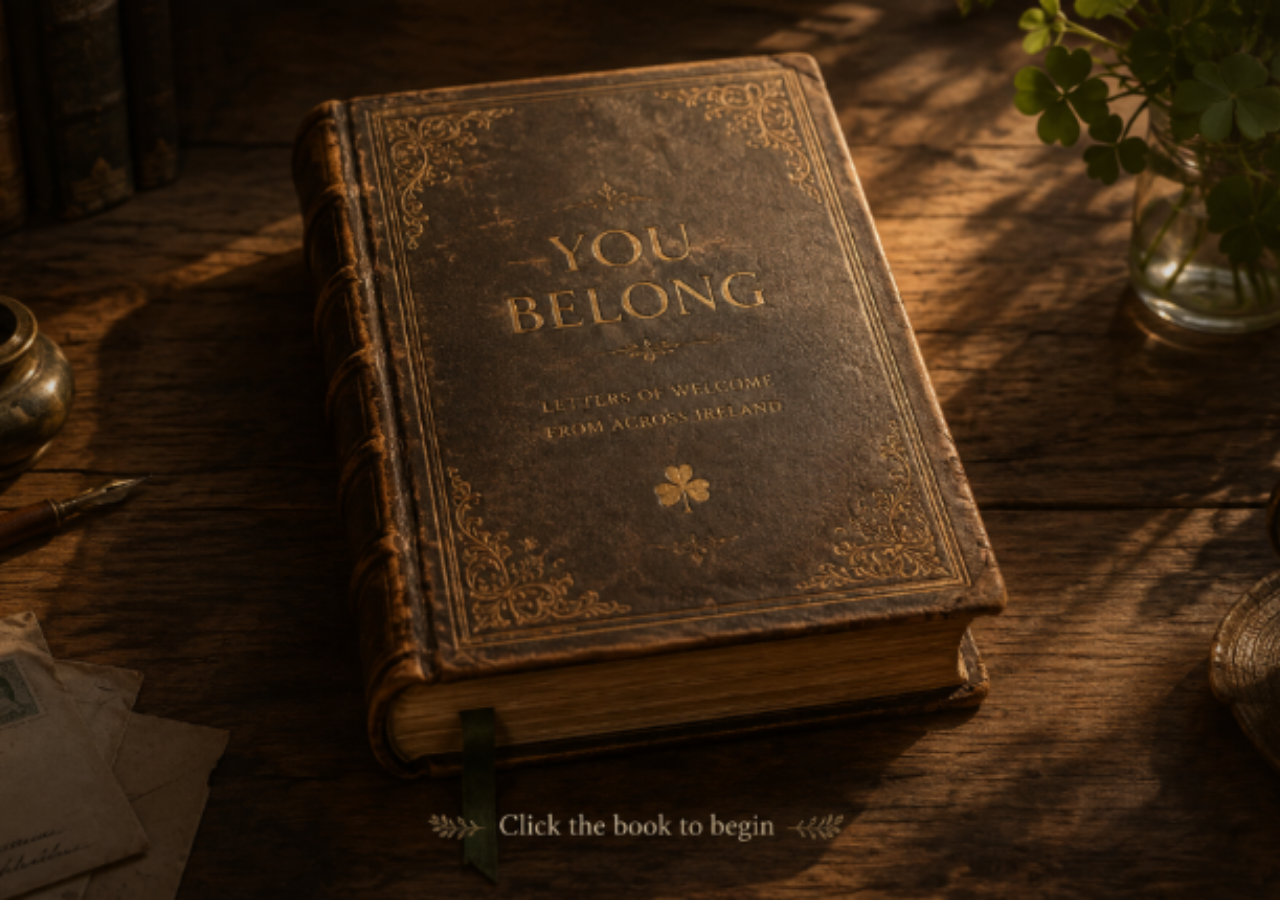
==== commit 15b1032b: "Update index.html" ====
--- a/index.html
+++ b/index.html
@@ -1,736 +1,668 @@
-
 <!DOCTYPE html>
 <html lang="en">
 <head>
-<meta charset="UTF-8">
-<meta name="viewport" content="width=device-width, initial-scale=1.0">
-<meta name="theme-color" content="#21180f">
-<title>The Fáilte Letters — Letters from Ireland</title>
-
-<style>
-:root {
-    --ink: #493821;
-    --gold: #b8955d;
-    --paper: #f4ead6;
-    --green: #687452;
-}
-
-* {
-    box-sizing: border-box;
-}
-
-html {
-    scroll-behavior: smooth;
-}
-
-body {
-    margin: 0;
-    min-height: 100vh;
-    font-family: Georgia, "Times New Roman", serif;
-    background: #21180f;
-    color: var(--ink);
-    overflow-x: hidden;
-}
-
-button {
-    font: inherit;
-}
-
-/* =====================================
-   LANDING PAGE
-===================================== */
-
-.desk-scene {
-    min-height: 100vh;
-    width: 100%;
-    position: relative;
-    display: flex;
-    align-items: center;
-    justify-content: center;
-    padding: 30px 3vw;
-    isolation: isolate;
-    background-color: #21180f;
-    background-image: url("images/desk-background.png");
-    background-position: center center;
-    background-size: cover;
-    background-repeat: no-repeat;
-}
-
-.desk-scene::before {
-    content: "";
-    position: absolute;
-    inset: 0;
-    pointer-events: none;
-    background: radial-gradient(
-        ellipse at center,
-        transparent 45%,
-        rgba(12,7,3,.25) 100%
-    );
-}
-
-/* The desk disappears when the book opens */
-
-.desk-scene.book-open {
-    background-image: none;
-    background-color: #302317;
-    padding: 35px 3vw;
-}
-
-.desk-scene.book-open::before {
-    display: none;
-}
-
-/* =====================================
-   BOOK POSITIONING
-===================================== */
-
-.stage {
-    width: min(1100px, 100%);
-    min-height: min(85vh, 850px);
-    display: flex;
-    align-items: center;
-    justify-content: center;
-    position: relative;
-    z-index: 2;
-}
-
-.desk-scene.book-open .stage {
-    width: min(1250px, 100%);
-    min-height: auto;
-}
-
-.book-shell {
-    position: relative;
-    width: 100%;
-    max-width: 1040px;
-}
-
-.desk-scene.book-open .book-shell {
-    max-width: 1200px;
-}
-
-/* =====================================
-   CLICKABLE CLOSED BOOK
-===================================== */
-
-.cover {
-    position: absolute;
-    z-index: 10;
-    left: 24%;
-    top: 4%;
-    width: 53%;
-    height: 78%;
-    border: 0;
-    background: transparent;
-    cursor: pointer;
-    border-radius: 10px;
-    padding: 0;
-    transition: opacity .5s ease;
-}
-
-.cover::before {
-    content: "";
-    position: absolute;
-    inset: -3%;
-    border: 1px solid transparent;
-    border-radius: 12px;
-    transition: .35s ease;
-    pointer-events: none;
-}
-
-.cover::after {
-    content: "✧ Open me ✧";
-    position: absolute;
-    left: 50%;
-    bottom: 5%;
-    transform: translateX(-50%);
-    color: #f1d18d;
-    font-size: clamp(13px,1.8vw,19px);
-    letter-spacing: 3px;
-    white-space: nowrap;
-    opacity: 0;
-    text-shadow: 0 0 10px #f4d28e,0 0 24px #d7a54f;
-    transition: opacity .3s ease;
-    pointer-events: none;
-}
-
-.cover:hover::before,
-.cover:focus-visible::before {
-    border-color: rgba(239,201,125,.75);
-    box-shadow: 0 0 25px rgba(231,184,99,.35);
-}
-
-.cover:hover::after,
-.cover:focus-visible::after {
-    opacity: 1;
-    animation: sparkle 1.2s ease-in-out infinite alternate;
-}
-
-.cover:focus-visible {
-    outline: none;
-}
-
-.cover.hidden {
-    display: none;
-}
-
-@keyframes sparkle {
-    from { filter: brightness(.8); }
-    to { filter: brightness(1.5); }
-}
-
-/* =====================================
-   OPEN BOOK
-===================================== */
-
-.inside {
-    display: none;
-    width: 100%;
-    min-height: 690px;
-    position: relative;
-    grid-template-columns: 1fr 1fr;
-    gap: 3px;
-    padding: 12px;
-    background: linear-gradient(
-        90deg,
-        #8d693e,
-        #d2b985 50%,
-        #8d693e
-    );
-    box-shadow:
-        0 25px 65px rgba(0,0,0,.55),
-        inset 0 0 20px rgba(44,27,12,.55);
-}
-
-.inside.archive-open {
-    display: grid;
-    animation: bookAppear .7s ease;
-}
-
-@keyframes bookAppear {
-    from {
+    <meta charset="UTF-8">
+    <meta name="viewport" content="width=device-width, initial-scale=1.0">
+    <meta name="theme-color" content="#21180f">
+    <title>You Belong — Letters from Ireland</title>
+    <style>
+    :root {
+        --ink: #493821;
+        --ink-soft: #766044;
+        --gold: #b8955d;
+        --gold-light: #e3c991;
+        --paper: #f0e3c8;
+        --paper-light: #f8efdD;
+        --paper-shadow: #c7ad82;
+        --wood: #21180f;
+        --green: #526044;
+        --blue: #536c78;
+    }
+
+    * {
+        box-sizing: border-box
+    }
+
+    html {
+        scroll-behavior: smooth
+    }
+
+    body {
+        margin: 0;
+        min-height: 100vh;
+        color: var(--ink);
+        overflow-x: hidden;
+        background: #21170f;
+        font-family: Georgia, "Times New Roman", serif;
+    }
+
+    button {
+        font: inherit
+    }/* The uploaded custom artwork is the landing-page scene. Keep it as a real
+       image asset so the wood, sunlight, letters and book retain their detail. */
+
+    .desk-scene {
+        min-height: 100vh;
+        width: 100%;
+        position: relative;
+        isolation: isolate;
+        overflow: hidden;
+        display: flex;
+        justify-content: center;
+        align-items: center;
+        padding: 30px 3vw;
+        background: #1b120c url("desk-scene.png") center center / cover no-repeat;
+    }
+
+    .desk-scene:before {
+        content: "";
+        position: absolute;
+        inset: 0;
+        z-index: 0;
+        pointer-events: none;
+        background: radial-gradient(ellipse at 50% 45%, transparent 35%, rgba(12, 7, 3, .38) 100%);
+    }
+
+    .stage {
+        width: min(1100px, 100%);
+        min-height: min(78vh, 760px);
+        perspective: 1800px;
+        position: relative;
+        z-index: 2;
+        display: flex;
+        align-items: center;
+        justify-content: center
+    }
+
+    .book-shell {
+        position: relative;
+        width: 100%;
+        max-width: 1040px;
+        padding: 0;
+        border: 0;
+        border-radius: 4px;
+        background: transparent;
+        box-shadow: none;
+    }
+
+    .book-shell:after {
+        display: none
+    }/* The cover is already part of the custom desk artwork. This transparent
+       hotspot sits over the pictured book and keeps it clickable. */
+
+    .cover {
+        position: absolute;
+        z-index: 5;
+        left: 24%;
+        top: 4%;
+        width: 53%;
+        height: 78%;
+        cursor: pointer;
+        overflow: visible;
+        border: 0;
+        border-radius: 10px;
+        color: transparent;
+        background: transparent;
+        box-shadow: none;
+        padding: 0;
+        display: block;
+        transform: none;
+        transition: opacity .65s ease, filter .35s ease;
+        transform-origin: center;
+        text-align: center;
+    }
+
+    .cover > span, .cover h1 {
+        display: none
+    }
+
+    .cover:before {
+        content: "";
+        position: absolute;
+        inset: -3%;
+        border: 1px solid transparent;
+        border-radius: 12px;
+        pointer-events: none;
+        transition: border-color .35s, box-shadow .35s;
+    }
+
+    .cover:after {
+        content: "✧  Open me  ✧";
+        position: absolute;
+        left: 50%;
+        bottom: 5%;
+        transform: translateX(-50%);
+        color: #f1d18d;
+        font-size: clamp(13px, 1.8vw, 19px);
+        letter-spacing: 3px;
+        white-space: nowrap;
         opacity: 0;
-        transform: scale(.94) translateY(15px);
-    }
-    to {
+        text-shadow: 0 0 10px #f4d28e, 0 0 24px #d7a54f;
+        pointer-events: none;
+    }
+
+    .cover:hover:before, .cover:focus-visible:before {
+        border-color: rgba(239, 201, 125, .72);
+        box-shadow: 0 0 22px rgba(231, 184, 99, .32), inset 0 0 25px rgba(231, 184, 99, .14);
+    }
+
+    .cover:hover:after, .cover:focus-visible:after {
         opacity: 1;
-        transform: scale(1) translateY(0);
-    }
-}
-
-.desk-scene.book-open .inside {
-    width: 100%;
-    max-width: 1200px;
-}
-
-/* =====================================
-   BOOK PAGES
-===================================== */
-
-.page {
-    min-width: 0;
-    min-height: 660px;
-    position: relative;
-    overflow-y: auto;
-    padding: 48px clamp(20px,3vw,46px) 65px;
-    text-align: center;
-    background:
-        radial-gradient(
-            ellipse at center,
-            rgba(255,255,255,.55),
-            transparent 75%
-        ),
-        linear-gradient(
-            90deg,
-            #e5d4b5,
-            #f8f0df 18%,
-            #f4ead6 82%,
-            #e5d4b5
-        );
-    box-shadow: inset 0 0 25px rgba(111,79,39,.16);
-}
-
-.left-page {
-    border-radius: 3px 0 0 3px;
-}
-
-.right-page {
-    border-radius: 0 3px 3px 0;
-}
-
-.page::before {
-    content: "";
-    position: absolute;
-    inset: 16px;
-    border: 1px solid rgba(156,119,67,.35);
-    pointer-events: none;
-}
-
-.page-inner {
-    position: relative;
-    z-index: 1;
-}
-
-.page-footer {
-    position: absolute;
-    bottom: 24px;
-    left: 0;
-    right: 0;
-    font-size: 10px;
-    letter-spacing: 2px;
-    color: #9a805b;
-}
-
-.eyebrow {
-    font-size: 10px;
-    letter-spacing: 3px;
-    text-transform: uppercase;
-    color: #8b704c;
-    margin: 4px 0 15px;
-}
-
-.page h2 {
-    font-size: clamp(21px,2.5vw,29px);
-    font-weight: normal;
-    letter-spacing: 1.5px;
-    text-transform: uppercase;
-    line-height: 1.35;
-    margin: 0 0 12px;
-    color: var(--ink);
-}
-
-.page-intro {
-    font-size: 13px;
-    line-height: 1.8;
-    color: #786348;
-    margin: 0 auto 18px;
-    max-width: 350px;
-}
-
-.ornament {
-    color: #a48656;
-    font-size: 19px;
-    letter-spacing: 7px;
-    margin: 12px 0 17px;
-}
-
-/* =====================================
-   MAP AND COUNTIES
-===================================== */
-
-.map-wrap {
-    max-width: 280px;
-    margin: 8px auto 12px;
-}
-
-.ireland-map {
-    width: 100%;
-    height: auto;
-    max-height: 300px;
-    filter: drop-shadow(0 5px 3px rgba(67,53,30,.16));
-}
-
-.map-caption {
-    font-size: 11px;
-    font-style: italic;
-    color: #806b4d;
-    margin: 4px 0 15px;
-}
-
-.county-grid {
-    display: grid;
-    grid-template-columns: repeat(4,1fr);
-    gap: 5px;
-    margin: 12px auto 0;
-    max-width: 380px;
-}
-
-.county-grid button {
-    padding: 7px 2px;
-    font-size: 10px;
-    border: 1px solid rgba(157,123,75,.48);
-    background: rgba(248,239,219,.66);
-    color: #59452d;
-    cursor: pointer;
-    transition: .2s ease;
-}
-
-.county-grid button:hover,
-.county-grid button.active {
-    background: #dfc99e;
-    border-color: #a98751;
-    box-shadow: inset 0 0 0 1px #a98751;
-}
-
-/* =====================================
-   CATEGORY LABELS
-===================================== */
-
-.category-list {
-    display: grid;
-    gap: 10px;
-    margin: 22px auto 0;
-    max-width: 400px;
-    text-align: left;
-}
-
-.category-card {
-    width: 100%;
-    display: grid;
-    grid-template-columns: 38px 1fr 16px;
-    gap: 10px;
-    align-items: center;
-    padding: 13px;
-    text-align: left;
-    border: 1px solid rgba(157,123,75,.48);
-    border-radius: 2px;
-    background: rgba(248,239,219,.72);
-    color: #59452d;
-    cursor: pointer;
-    transition: .2s ease;
-}
-
-.category-card:hover,
-.category-card:focus-visible {
-    background: #e9d9b8;
-    border-color: #a98751;
-    transform: translateY(-2px);
-}
-
-.category-icon {
-    width: 34px;
-    height: 34px;
-    border-radius: 50%;
-    display: grid;
-    place-items: center;
-    font-size: 18px;
-    background: #e8d9bb;
-    color: #62704f;
-}
-
-.category-card strong {
-    display: block;
-    font-weight: normal;
-    font-size: 13px;
-    margin-bottom: 4px;
-}
-
-.category-card small {
-    display: block;
-    font-size: 10px;
-    line-height: 1.5;
-    color: #806b4d;
-}
-
-.chevron {
-    color: #a3834e;
-    font-size: 19px;
-}
-
-/* =====================================
-   LETTERS
-===================================== */
-
-.letter-list {
-    display: grid;
-    gap: 10px;
-    margin: 20px auto;
-    max-width: 390px;
-}
-
-.letter-row {
-    padding: 14px;
-    text-align: left;
-    background: rgba(255,250,237,.65);
-    border: 1px solid rgba(157,123,75,.4);
-}
-
-.letter-row button {
-    border: 0;
-    background: none;
-    color: inherit;
-    padding: 0;
-    text-align: left;
-    cursor: pointer;
-    width: 100%;
-}
-
-.letter-row strong {
-    font-size: 14px;
-    font-weight: normal;
-    display: block;
-    margin-bottom: 5px;
-}
-
-.letter-row small {
-    font-size: 10px;
-    color: #806b4d;
-}
-
-.letter-body {
-    font-size: 14px;
-    line-height: 1.9;
-    text-align: left;
-    white-space: pre-line;
-    margin: 22px auto;
-    max-width: 390px;
-    color: #5b4932;
-}
-
-.letter-signoff {
-    font-style: italic;
-    text-align: right;
-    color: #8a704b;
-    font-size: 13px;
-    margin-top: 25px;
-}
-
-.empty-note {
-    font-size: 13px;
-    line-height: 1.8;
-    font-style: italic;
-    color: #806b4d;
-    padding: 24px 10px;
-}
-
-.notice {
-    font-size: 10px;
-    line-height: 1.7;
-    color: #8c7656;
-    margin: 20px auto 0;
-    max-width: 330px;
-}
-
-.back-button {
-    border: 0;
-    background: transparent;
-    color: #8c7048;
-    text-decoration: underline;
-    text-underline-offset: 3px;
-    cursor: pointer;
-    font-size: 12px;
-    padding: 8px;
-    margin-top: 15px;
-}
-
-.back-button:hover {
-    color: #493821;
-}
-
-/* =====================================
-   BOOKMARK TABS
-===================================== */
-
-.bookmark-tabs {
-    position: absolute;
-    right: -1px;
-    top: 95px;
-    z-index: 4;
-    display: grid;
-    gap: 4px;
-}
-
-.tab {
-    writing-mode: vertical-rl;
-    padding: 11px 7px;
-    font-size: 10px;
-    letter-spacing: 1px;
-    background: #687452;
-    color: #f5e8c9;
-    border: 0;
-    cursor: pointer;
-    box-shadow: 2px 2px 4px #806644;
-}
-
-.tab:nth-child(2) {
-    background: #a27b4d;
-}
-
-.tab:hover {
-    filter: brightness(1.15);
-}
-
-/* =====================================
-   CLOSE BOOK BUTTON
-===================================== */
-
-.close-book {
-    position: absolute;
-    top: 16px;
-    right: 18px;
-    z-index: 8;
-    border: 1px solid rgba(156,119,67,.55);
-    background: rgba(248,239,219,.95);
-    color: #59452d;
-    padding: 8px 12px;
-    font-size: 11px;
-    letter-spacing: 1px;
-    cursor: pointer;
-}
-
-.close-book:hover {
-    background: #dfc99e;
-}
-
-/* =====================================
-   MOBILE
-===================================== */
-
-@media (max-width: 720px) {
-
-    .desk-scene {
-        min-height: 100svh;
-        padding: 15px 8px;
-        background-position: center center;
-    }
-
-    .stage {
-        min-height: 75svh;
+        animation: sparkle 1.2s ease-in-out infinite alternate
+    }
+
+    .cover:hover {
+        filter: brightness(1.08)
+    }
+
+    .cover.open {
+        opacity: 0;
+        visibility: hidden;
+        pointer-events: none;
+        transform: none
+    }
+
+    @keyframes sparkle {
+        from {
+            filter: brightness(.8);
+            text-shadow:0 0 5px #f4d28e
+        }
+
+        to {
+            filter: brightness(1.5);
+            text-shadow: 0 0 12px #f4d28e, 0 0 25px #d7a54f
+        }
+    }
+
+    .cover-prompt {
+        display: none
+    }
+
+    .inside {
+        visibility: hidden;
+        opacity: 0;
+        transition: opacity .65s ease;
+    }
+
+    .inside.archive-open {
+        visibility: visible;
+        opacity: 1;
+        position: relative;
+        z-index: 3;
+    }
+
+    .inside {
+        min-height: 660px;
+        display: grid;
+        grid-template-columns: 1fr 1fr;
+        gap: 3px;
+        padding: 10px;
+        background: linear-gradient(90deg, #9b794b, #d2b985 50%, #8d693e);
+        box-shadow: inset 0 0 18px rgba(44, 27, 12, .65);
+        position: relative;
+    }
+
+    .page {
+        min-width: 0;
+        min-height: 640px;
+        position: relative;
+        overflow: hidden;
+        padding: 34px clamp(19px, 3vw, 43px) 54px;
+        text-align: center;
+        background:
+        radial-gradient(ellipse at 50% 45%, rgba(255, 255, 255, .48), transparent 70%), repeating-linear-gradient(0deg, rgba(120, 87, 43, .025) 0 1px, transparent 1px 4px), linear-gradient(90deg, #dfcba6, #f5ead2 17%, #f3e7cd 80%, #e0cba5);
+        box-shadow: inset 0 0 26px rgba(111, 79, 39, .18);
+    }
+
+    .left-page {
+        border-radius: 3px 0 0 3px;
+        background-image: linear-gradient(90deg, rgba(119, 83, 42, .12), transparent 13%), radial-gradient(ellipse at 50% 45%, rgba(255, 255, 255, .5), transparent 70%), linear-gradient(90deg, #dfcba6, #f5ead2 17%, #f3e7cd)
+    }
+
+    .right-page {
+        border-radius: 0 3px 3px 0;
+        background-image: linear-gradient(270deg, rgba(119, 83, 42, .12), transparent 13%), radial-gradient(ellipse at 50% 45%, rgba(255, 255, 255, .5), transparent 70%), linear-gradient(90deg, #f3e7cd, #f5ead2 83%, #dfcba6)
+    }
+
+    .page:before {
+        content: "";
+        position: absolute;
+        inset: 15px;
+        border: 1px solid rgba(156, 119, 67, .35);
+        pointer-events: none
+    }
+
+    .page:after {
+        content: "";
+        position: absolute;
+        bottom: 0;
+        left: 0;
+        right: 0;
+        height: 22px;
+        background: linear-gradient(0deg, rgba(125, 91, 49, .12), transparent);
+        pointer-events: none
+    }
+
+    .page-inner {
+        position: relative;
+        z-index: 1
+    }
+
+    .eyebrow {
+        font-size: 10px;
+        letter-spacing: 3px;
+        text-transform: uppercase;
+        color: #8b704c;
+        margin: 4px 0 12px
+    }
+
+    .page h2 {
+        font-size: clamp(21px, 3vw, 29px);
+        font-weight: normal;
+        letter-spacing: 2px;
+        text-transform: uppercase;
+        margin: 0 0 10px;
+        color: #493821
+    }
+
+    .page-intro {
+        font-size: 13px;
+        line-height: 1.7;
+        color: #786348;
+        margin: 0 auto 18px;
+        max-width: 330px
+    }
+
+    .ornament {
+        color: #a48656;
+        font-size: 18px;
+        letter-spacing: 7px;
+        margin: 10px 0 14px
+    }
+
+    .map-wrap {
+        max-width: 300px;
+        margin: 8px auto 10px;
+        position: relative
+    }
+
+    .ireland-map {
         width: 100%;
-    }
-
-    .book-shell {
+        height: auto;
+        max-height: 300px;
+        filter: drop-shadow(0 5px 3px rgba(67, 53, 30, .16))
+    }
+
+    .map-caption {
+        font-size: 11px;
+        font-style: italic;
+        color: #806b4d;
+        margin: 4px 0 14px
+    }
+
+    .county-grid {
+        display: grid;
+        grid-template-columns: repeat(4, 1fr);
+        gap: 5px;
+        margin: 12px auto 0;
+        max-width: 360px
+    }
+
+    .county-grid button, .category-card, .tab, .text-link {
+        border: 1px solid rgba(157, 123, 75, .48);
+        background: rgba(248, 239, 219, .66);
+        color: #59452d;
+        cursor: pointer;
+        transition: background .2s, border-color .2s, transform .2s;
+    }
+
+    .county-grid button {
+        padding: 7px 2px;
+        font-size: 10px
+    }
+
+    .county-grid button:hover, .county-grid button.active, .category-card:hover, .category-card:focus-visible {
+        background: #dfc99e;
+        border-color: #a98751;
+        transform: translateY(-1px)
+    }
+
+    .county-grid button.active {
+        box-shadow: inset 0 0 0 1px #a98751
+    }
+
+    .category-list {
+        display: grid;
+        gap: 9px;
+        margin: 20px auto 0;
+        max-width: 390px;
+        text-align: left
+    }
+
+    .category-card {
         width: 100%;
-    }
-
-    .cover {
-        left: 20%;
-        top: 7%;
-        width: 61%;
-        height: 70%;
-    }
-
-    .desk-scene.book-open {
-        padding: 12px 7px;
-        align-items: flex-start;
-    }
-
-    .desk-scene.book-open .stage {
-        min-height: auto;
-    }
-
-    .inside.archive-open {
-        grid-template-columns: 1fr;
-        gap: 3px;
-        padding: 7px;
-    }
-
-    .page {
-        min-height: 530px;
-        padding: 55px 23px 55px;
-    }
-
-    .left-page {
-        border-radius: 3px 3px 0 0;
-    }
-
-    .right-page {
-        border-radius: 0 0 3px 3px;
+        display: grid;
+        grid-template-columns: 39px 1fr 16px;
+        gap: 10px;
+        align-items: center;
+        padding: 11px 12px;
+        text-align: left;
+        border-radius: 2px
+    }
+
+    .category-icon {
+        width: 34px;
+        height: 34px;
+        border-radius: 50%;
+        display: grid;
+        place-items: center;
+        font-size: 18px;
+        background: #e8d9bb;
+        color: #62704f
+    }
+
+    .category-card:nth-child(2) .category-icon {
+        color: #61758a
+    }
+
+    .category-card:nth-child(3) .category-icon {
+        color: #a77a39
+    }
+
+    .category-card:nth-child(4) .category-icon {
+        color: #9b7045
+    }
+
+    .category-card strong {
+        display: block;
+        font-weight: normal;
+        font-size: 13px;
+        margin-bottom: 3px
+    }
+
+    .category-card small {
+        display: block;
+        font-size: 10px;
+        line-height: 1.4;
+        color: #806b4d
+    }
+
+    .chevron {
+        color: #a3834e;
+        font-size: 18px
+    }
+
+    .page-footer {
+        position: absolute;
+        bottom: 22px;
+        left: 0;
+        right: 0;
+        font-size: 10px;
+        letter-spacing: 2px;
+        color: #9a805b
+    }
+
+    .page-nav {
+        display: flex;
+        justify-content: center;
+        gap: 13px;
+        margin-top: 17px
+    }
+
+    .page-nav button, .back-button {
+        border: 0;
+        background: transparent;
+        color: #8c7048;
+        text-decoration: underline;
+        text-underline-offset: 3px;
+        cursor: pointer;
+        font-size: 12px;
+        padding: 6px
+    }
+
+    .page-nav button:hover, .back-button:hover {
+        color: #493821
     }
 
     .bookmark-tabs {
-        right: 0;
-        top: 55px;
+        position: absolute;
+        right: -1px;
+        top: 95px;
+        z-index: 2;
+        display: grid;
+        gap: 4px
     }
 
     .tab {
-        font-size: 9px;
-        padding: 9px 5px;
-    }
-
-    .map-wrap {
-        max-width: 220px;
-    }
-
-    .county-grid {
-        grid-template-columns: repeat(4,1fr);
-    }
-
-    .close-book {
-        top: 12px;
-        right: 12px;
-    }
-}
-
-@media (prefers-reduced-motion: reduce) {
-    *,
-    *::before,
-    *::after {
-        animation: none !important;
-        transition: none !important;
-    }
-}
-</style>
+        writing-mode: vertical-rl;
+        padding: 11px 7px;
+        font-size: 10px;
+        letter-spacing: 1px;
+        background: #687452;
+        color: #f5e8c9;
+        border: 0;
+        box-shadow: 2px 2px 4px #806644
+    }
+
+    .tab:nth-child(2) {
+        background: #a27b4d
+    }
+
+    .tab:hover {
+        filter: brightness(1.12)
+    }
+
+    .letter-list {
+        display: grid;
+        gap: 8px;
+        margin: 18px auto;
+        max-width: 380px
+    }
+
+    .letter-row {
+        padding: 12px 13px;
+        text-align: left;
+        background: rgba(255, 250, 237, .55);
+        border: 1px solid rgba(157, 123, 75, .4)
+    }
+
+    .letter-row button {
+        border: 0;
+        background: none;
+        color: inherit;
+        padding: 0;
+        text-align: left;
+        cursor: pointer;
+        width: 100%
+    }
+
+    .letter-row strong {
+        font-size: 13px;
+        font-weight: normal;
+        display: block;
+        margin-bottom: 4px
+    }
+
+    .letter-row small {
+        font-size: 10px;
+        color: #806b4d
+    }
+
+    .letter-body {
+        font-size: 14px;
+        line-height: 1.9;
+        text-align: left;
+        white-space: pre-line;
+        margin: 22px auto;
+        max-width: 370px;
+        color: #5b4932
+    }
+
+    .letter-signoff {
+        font-style: italic;
+        text-align: right;
+        color: #8a704b;
+        font-size: 13px
+    }
+
+    .empty-note {
+        font-size: 13px;
+        line-height: 1.8;
+        font-style: italic;
+        color: #806b4d;
+        padding: 24px 10px
+    }
+
+    .notice {
+        font-size: 10px;
+        line-height: 1.6;
+        color: #8c7656;
+        margin: 18px auto 0;
+        max-width: 320px
+    }
+
+    .hidden {
+        display: none !important
+    }
+
+    @media (max-width: 720px) {
+        body {
+            padding: 0;
+            align-items: flex-start
+        }
+
+        .desk-scene {
+            padding: 18px 8px;
+            min-height: 100svh;
+            background-position: center center
+        }
+
+        .stage {
+            min-height: 72svh;
+            width: 100%
+        }
+
+        .book-shell {
+            padding: 0;
+            width: 100%
+        }
+
+        .cover {
+            left: 20%;
+            top: 7%;
+            width: 61%;
+            height: 70%
+        }
+
+        .inside {
+            min-height: 0
+        }
+
+        .inside {
+            grid-template-columns: 1fr;
+            gap: 3px;
+            padding: 7px
+        }
+
+        .page {
+            min-height: 540px;
+            padding: 29px 22px 52px
+        }
+
+        .left-page {
+            border-radius: 3px 3px 0 0
+        }
+
+        .right-page {
+            border-radius: 0 0 3px 3px
+        }
+
+        .cover {
+            position: absolute;
+            min-height: 100%;
+            padding: 28px 18px
+        }
+
+        .cover.open {
+            transform: rotateY(-145deg)
+        }
+
+        .cover:before {
+            inset:17px
+        }
+
+        .cover:after {
+            inset: 30px
+        }
+
+        .cover h1 {
+            letter-spacing: 5px
+        }
+
+        .cover-prompt {
+            bottom: 30px
+        }
+
+        .bookmark-tabs {
+            right: 0;
+            top: 60px
+        }
+
+        .tab {
+            font-size: 9px;
+            padding: 9px 5px
+        }
+
+        .map-wrap {
+            max-width: 230px
+        }
+
+        .county-grid {
+            grid-template-columns: repeat(4, 1fr)
+        }
+    }
+
+    @media (prefers-reduced-motion: reduce) {
+        *, * :before, * :after {
+            animation: none !important;
+            transition: none !important;
+            scroll-behavior: auto !important
+        }
+    }
+    </style>
 </head>
-
 <body>
-
-<div class="desk-scene" id="deskScene">
-
-    <main class="stage">
-        <div class="book-shell">
-
-            <!-- OPEN INTERACTIVE BOOK -->
-
-            <div class="inside" id="inside" aria-live="polite">
-
-                <button class="close-book" onclick="closeBook()">
-                    Close book ✕
-                </button>
-
-                <section class="page left-page">
-                    <div class="page-inner" id="leftContent"></div>
-                    <div class="page-footer" id="leftFooter">1</div>
-                </section>
-
-                <section class="page right-page">
-                    <div class="page-inner" id="rightContent"></div>
-                    <div class="page-footer" id="rightFooter">2</div>
-                </section>
-
-                <nav class="bookmark-tabs" aria-label="Book navigation">
-                    <button class="tab" onclick="showHome()">All Counties</button>
-                    <button class="tab" onclick="showAbout()">About This Archive</button>
-                </nav>
-
+    <div class="desk-scene" aria-label="An antique writing desk with the You Belong book">
+        <main class="stage">
+            <div class="book-shell">
+                <div class="inside" aria-live="polite">
+                    <section class="page left-page">
+                        <div class="page-inner" id="leftContent"></div>
+                        <div class="page-footer" id="leftFooter">1</div>
+                    </section>
+                    <section class="page right-page">
+                        <div class="page-inner" id="rightContent"></div>
+                        <div class="page-footer" id="rightFooter">2</div>
+                    </section>
+                    <nav class="bookmark-tabs" aria-label="Book navigation">
+                        <button class="tab" onclick="showHome()">All Counties</button>
+                        <button class="tab" onclick="showAbout()">About This Archive</button>
+                    </nav>
+                </div>
+                <button class="cover" id="cover" onclick="openBook()" aria-label="Open the You Belong book" title="Open me"></button>
             </div>
-
-            <!-- CLICKABLE AREA ON THE ORIGINAL CLOSED BOOK -->
-
-            <button
-                class="cover"
-                id="cover"
-                onclick="openBook()"
-                aria-label="Open The Fáilte Letters book"
-                title="Open me">
-            </button>
-
-        </div>
-    </main>
-
-</div>
-
-<script>
-
-/* =====================================
-   COUNTIES
-===================================== */
-
-const counties = [
-    "Antrim", "Armagh", "Carlow", "Cavan", "Clare", "Cork",
-    "Derry", "Donegal", "Down", "Dublin", "Fermanagh", "Galway",
-    "Kerry", "Kildare", "Kilkenny", "Laois", "Leitrim", "Limerick",
-    "Longford", "Louth", "Mayo", "Meath", "Monaghan", "Offaly",
-    "Roscommon", "Sligo", "Tipperary", "Tyrone", "Waterford",
-    "Westmeath", "Wexford", "Wicklow"
-];
-
-
-/* =====================================
-   CATEGORIES
-===================================== */
-
-const categories = [
+        </main>
+    </div>
+
+    <script>
+    const counties = [
+    "Antrim", "Armagh", "Carlow", "Cavan", "Clare", "Cork", "Derry", "Donegal",
+    "Down", "Dublin", "Fermanagh", "Galway", "Kerry", "Kildare", "Kilkenny", "Laois",
+    "Leitrim", "Limerick", "Longford", "Louth", "Mayo", "Meath", "Monaghan", "Offaly",
+    "Roscommon", "Sligo", "Tipperary", "Tyrone", "Waterford", "Westmeath", "Wexford", "Wicklow"
+    ];
+
+    const categories = [
     {
         icon: "◉",
         title: "If you've left home behind",
@@ -751,462 +683,128 @@
         title: "If you'd like a friend",
         desc: "People sharing what they'd say if they met you over a cup of tea."
     }
-];
-
-
-/* =====================================
-   SAMPLE LETTERS
-===================================== */
-
-const sampleLetters = {
-
-    "If you've left home behind": [
+    ];
+
+    // Sample content is illustrative. Replace with approved submissions when ready.
+    const sampleLetters = {
+        "If you've left home behind": [
         {
             title: "A note for a new beginning",
             from: "A reader in Galway",
-            body: `Leaving somewhere familiar takes courage. There is so much you carry with you: the language, the food, the people and the memories that made you who you are.
-
-I hope that, with time, this place becomes somewhere you can make new memories too. You do not have to leave one home behind to make room for another.
-
-There is room for you here.`,
+            body: "Leaving somewhere familiar takes courage. There is so much you carry with you: the language, the food, the people and the memories that made you who you are.\n\nI hope that, with time, this place becomes somewhere you can make new memories too. You do not have to leave one home behind to make room for another.\n\nThere is room for you here.",
             sign: "With warmth, someone in Ireland"
         },
         {
             title: "You can belong in more than one place",
             from: "A reader in Cork",
-            body: `You can miss home and still be happy here. You can feel grateful and lonely at the same time. None of those feelings cancel the others out.
-
-I hope you find people who make ordinary days feel a little easier.`,
+            body: "You can miss home and still be happy here. You can feel grateful and lonely at the same time. None of those feelings cancel the others out.\n\nI hope you find people who make ordinary days feel a little easier.",
             sign: "A friend you haven't met yet"
         }
-    ],
-
-    "If someone has made you feel unwelcome": [
+        ],
+        "If someone has made you feel unwelcome": [
         {
             title: "You deserve kindness",
             from: "A reader in Dublin",
-            body: `I am sorry if somebody has made you feel that you do not belong. Their actions do not define your worth, and they do not speak for everyone.
-
-You deserve to feel safe, respected and welcome in the places where you live, work and spend your days.`,
+            body: "I am sorry if somebody has made you feel that you do not belong. Their actions do not define your worth, and they do not speak for everyone.\n\nYou deserve to feel safe, respected and welcome in the places where you live, work and spend your days.",
             sign: "With solidarity"
         },
         {
             title: "There is room for everyone",
             from: "A reader in Mayo",
-            body: `A place becomes better when people look after one another. I hope you meet many people who show you that through small, everyday acts of kindness.`,
+            body: "A place becomes better when people look after one another. I hope you meet many people who show you that through small, everyday acts of kindness.",
             sign: "Someone wishing you well"
         }
-    ],
-
-    "If you need hope today": [
+        ],
+        "If you need hope today": [
         {
             title: "One day at a time",
             from: "A reader in Waterford",
-            body: `You do not have to figure everything out today. Take the small good moments when they come. A friendly face, a warm cup of tea, a place to rest.
-
-I hope tomorrow is gentler.`,
+            body: "You do not have to figure everything out today. Take the small good moments when they come. A friendly face, a warm cup of tea, a place to rest.\n\nI hope tomorrow is gentler.",
             sign: "Thinking of you"
         }
-    ],
-
-    "If you'd like a friend": [
+        ],
+        "If you'd like a friend": [
         {
             title: "Tea is always a good start",
             from: "A reader in Limerick",
-            body: `If we met, I would put the kettle on. We could talk about where you have been, what you miss, what makes you laugh, or absolutely nothing at all.
-
-You are welcome at the table.`,
+            body: "If we met, I would put the kettle on. We could talk about where you have been, what you miss, what makes you laugh, or absolutely nothing at all.\n\nYou are welcome at the table.",
             sign: "A friend in Ireland"
         }
-    ]
-};
-
-
-/* =====================================
-   BOOK STATE
-===================================== */
-
-let selectedCounty = "Mayo";
-let currentCategory = "";
-
-
-/* =====================================
-   OPEN AND CLOSE
-===================================== */
-
-function openBook() {
-
-    document.getElementById("deskScene").classList.add("book-open");
-
-    document.getElementById("cover").classList.add("hidden");
-
-    document.getElementById("inside").classList.add("archive-open");
-
-    renderHome();
-
-    window.scrollTo({
-        top: 0,
-        behavior: "smooth"
-    });
-}
-
-function closeBook() {
-
-    document.getElementById("inside").classList.remove("archive-open");
-
-    document.getElementById("cover").classList.remove("hidden");
-
-    document.getElementById("deskScene").classList.remove("book-open");
-
-    window.scrollTo({
-        top: 0,
-        behavior: "smooth"
-    });
-}
-
-
-/* =====================================
-   UPDATE BOOK PAGES
-===================================== */
-
-function setPages(left, right, leftNum = "1", rightNum = "2") {
-
-    document.getElementById("leftContent").innerHTML = left;
-
-    document.getElementById("rightContent").innerHTML = right;
-
-    document.getElementById("leftFooter").textContent = leftNum;
-
-    document.getElementById("rightFooter").textContent = rightNum;
-}
-
-
-/* =====================================
-   DECORATIVE IRELAND MAP
-===================================== */
-
-function mapSVG() {
-
-    return `
-    <svg class="ireland-map" viewBox="0 0 300 330"
-         role="img" aria-label="Illustrated outline map of Ireland">
-
-        <defs>
-            <linearGradient id="land" x1="0" y1="0" x2="1" y2="1">
-                <stop stop-color="#a9a879"/>
-                <stop offset="1" stop-color="#687653"/>
-            </linearGradient>
-        </defs>
-
-        <path d="
-        M155 12 L181 23 190 43 215 48 224 67
-        244 78 239 98 256 116 244 136 250 154
-        233 169 239 190 220 207 218 228 201 239
-        198 260 180 273 166 297 143 307 127 292
-        108 293 97 275 78 268 72 247 52 234
-        59 215 42 199 53 181 42 165 57 149
-        49 130 65 116 68 95 85 85 91 63
-        111 53 116 34 138 29 Z"
-        fill="url(#land)"
-        stroke="#526344"
-        stroke-width="3"/>
-
-        <path d="
-        M92 80 L135 95 178 87 222 103
-        M65 150 L111 157 151 145 203 157 243 148
-        M54 201 L104 196 148 208 215 198
-        M78 251 L125 239 179 255"
-        fill="none"
-        stroke="#e1d2ad"
-        stroke-width="1.5"
-        opacity=".75"/>
-
-        <g fill="#f1e5c8" font-family="Georgia,serif"
-           font-size="9" text-anchor="middle">
-            <text x="155" y="62">ULSTER</text>
-            <text x="146" y="139">CONNACHT</text>
-            <text x="153" y="196">LEINSTER</text>
-            <text x="122" y="260">MUNSTER</text>
-        </g>
-
-        <circle cx="188" cy="181" r="4"
-                fill="#d9b66f"
-                stroke="#fff1ce"
-                stroke-width="1.5"/>
-
-    </svg>`;
-}
-
-
-/* =====================================
-   COUNTY HOME PAGE
-===================================== */
-
-function renderHome() {
-
-    currentCategory = "";
-
-    const left = `
-        <div class="eyebrow">A collection of voices</div>
-
-        <h2>Where in Ireland?</h2>
-
-        <p class="page-intro">
-            Choose a county to discover letters from people
-            connected to that part of Ireland.
-        </p>
-
-        <div class="ornament">❧ ✧ ❧</div>
-
-        <div class="map-wrap">
-            ${mapSVG()}
-        </div>
-
-        <p class="map-caption">
-            Every letter. Every county. Every voice matters.
-        </p>
-
-        <div class="county-grid">
-            ${counties.map(c => `
-                <button
-                    class="${c === selectedCounty ? 'active' : ''}"
-                    onclick="selectCounty('${c}')">
-                    ${c}
-                </button>
-            `).join("")}
-        </div>
-    `;
-
-    const right = `
-        <div class="eyebrow">County ${selectedCounty}</div>
-
-        <h2>Letters from ${selectedCounty}</h2>
-
-        <p class="page-intro">
-            Choose a page that speaks to you.
-            There is no right place to begin.
-        </p>
-
-        <div class="ornament">✧</div>
-
-        <div class="category-list">
-            ${categories.map(c => `
-                <button class="category-card"
-                    onclick="showCategory('${c.title.replace(/'/g, "\\'")}')">
-
-                    <span class="category-icon">${c.icon}</span>
-
-                    <span>
-                        <strong>${c.title}</strong>
-                        <small>${c.desc}</small>
-                    </span>
-
-                    <span class="chevron">›</span>
-                </button>
-            `).join("")}
-        </div>
-
-        <p class="notice">
-            This archive is being built with care. The sample
-            letters shown here are illustrative, not real submissions.
-        </p>
-    `;
-
-    setPages(left, right, "1", "2");
-}
-
-
-/* =====================================
-   SELECT A COUNTY
-===================================== */
-
-function selectCounty(county) {
-
-    selectedCounty = county;
-
-    renderHome();
-}
-
-
-/* =====================================
-   OPEN A CATEGORY
-===================================== */
-
-function showCategory(title) {
-
-    currentCategory = title;
-
-    const entries = sampleLetters[title] || [];
-
-    const left = `
-        <div class="eyebrow">The archive · ${selectedCounty}</div>
-
-        <h2>${title}</h2>
-
-        <div class="ornament">❧</div>
-
-        <p class="page-intro">
-            A collection of messages written to remind people
-            that they are seen, valued and welcome.
-        </p>
-
-        <div class="empty-note">
-            ${entries.length
-                ? `${entries.length} example letters in this preview.`
-                : "New letters for this section will appear here as the archive grows."}
-        </div>
-
-        <button class="back-button" onclick="renderHome()">
-            ← Back to the county map
-        </button>
-    `;
-
-    const right = entries.length ? `
-        <div class="eyebrow">Turn the page</div>
-
-        <h2>Choose a letter</h2>
-
-        <div class="letter-list">
-            ${entries.map((letter, index) => `
-                <div class="letter-row">
-                    <button onclick="readLetter(${index})">
-                        <strong>${letter.title}</strong>
-                        <small>${letter.from} · Read letter ›</small>
-                    </button>
-                </div>
-            `).join("")}
-        </div>
-
-        <p class="notice">
-            These preview letters are examples only.
-            Real contributions will be published only with the writer's permission.
-        </p>
-    ` : `
-        <div class="eyebrow">A page waiting to be written</div>
-
-        <h2>Your words belong here</h2>
-
-        <p class="empty-note">
-            As people contribute to the archive, their letters
-            will find a home on these pages.
-        </p>
-    `;
-
-    setPages(left, right, "3", "4");
-}
-
-
-/* =====================================
-   READ A LETTER
-===================================== */
-
-function readLetter(index) {
-
-    const letter = (sampleLetters[currentCategory] || [])[index];
-
-    if (!letter) return;
-
-    const left = `
-        <div class="eyebrow">${selectedCounty} · From the archive</div>
-
-        <h2>${letter.title}</h2>
-
-        <div class="ornament">❧</div>
-
-        <p class="page-intro">${letter.from}</p>
-
-        <div class="letter-body">${letter.body}</div>
-
-        <div class="letter-signoff">${letter.sign}</div>
-
-        <button class="back-button"
-            onclick="showCategory('${currentCategory.replace(/'/g, "\\'")}')">
-            ← Back to letters
-        </button>
-    `;
-
-    const right = `
-        <div class="eyebrow">A message for you</div>
-
-        <h2>Take these words with you</h2>
-
-        <p class="empty-note">
-            Every letter is a small act of connection.
-            Thank you for taking the time to read this one.
-        </p>
-
-        <div class="ornament">✧ ☘ ✧</div>
-
-        <button class="back-button"
-            onclick="showCategory('${currentCategory.replace(/'/g, "\\'")}')">
-            Read another letter
-        </button>
-    `;
-
-    setPages(left, right, "5", "6");
-}
-
-
-/* =====================================
-   ABOUT THE FÁILTE LETTERS
-===================================== */
-
-function showAbout() {
-
-    const left = `
-        <div class="eyebrow">The story behind the pages</div>
-
-        <h2>About The Fáilte Letters</h2>
-
-        <div class="ornament">❧</div>
-
-        <p class="letter-body">
-            The Fáilte Letters is a growing collection of letters
-            and messages from people connected to Ireland.
-
-            It is a place for people to offer kindness, share
-            encouragement and remind others that they deserve
-            to feel welcome.
-        </p>
-    `;
-
-    const right = `
-        <div class="eyebrow">A living collection</div>
-
-        <h2>Every voice matters</h2>
-
-        <p class="letter-body">
-            The archive will grow through contributions from
-            individuals, schools, families and communities.
-
-            Our hope is to preserve these words and share them
-            with anyone who might need to read them.
-        </p>
-
-        <div class="ornament">✧</div>
-
-        <p class="page-intro">
-            Letters from Ireland · Litreacha ó Éirinn
-        </p>
-
-        <button class="back-button" onclick="renderHome()">
-            ← Return to the book
-        </button>
-    `;
-
-    setPages(left, right, "About", "About");
-}
-
-
-/* =====================================
-   RETURN TO HOME
-===================================== */
-
-function showHome() {
-    renderHome();
-}
-
-</script>
-
+        ]
+    };
+
+    let selectedCounty = "Mayo";
+    let currentCategory = "";
+    let currentLetter = null;
+    let pageNumber = 1;
+
+    function openBook() {
+        document.getElementById("cover").classList.add("open");
+        document.querySelector(".inside").classList.add("archive-open");
+        renderHome();
+    }
+    function closeBook() {
+        document.getElementById("cover").classList.remove("open");
+    }
+    function setPages(left, right, leftNum="1", rightNum="2") {
+        document.getElementById("leftContent").innerHTML = left;
+        document.getElementById("rightContent").innerHTML = right;
+        document.getElementById("leftFooter").textContent = leftNum;
+        document.getElementById("rightFooter").textContent = rightNum;
+    }
+    function mapSVG() {
+        return `<svg class="ireland-map" viewBox="0 0 300 330" role="img" aria-label="Illustrated outline map of Ireland">
+ <defs><linearGradient id="land" x1="0" y1="0" x2="1" y2="1"><stop stop-color="#a9a879"/><stop offset="1" stop-color="#687653"/></linearGradient></defs>
+ <path d="M155 12 L181 23 190 43 215 48 224 67 244 78 239 98 256 116 244 136 250 154 233 169 239 190 220 207 218 228 201 239 198 260 180 273 166 297 143 307 127 292 108 293 97 275 78 268 72 247 52 234 59 215 42 199 53 181 42 165 57 149 49 130 65 116 68 95 85 85 91 63 111 53 116 34 138 29 Z" fill="url(#land)" stroke="#526344" stroke-width="3"/>
+ <path d="M155 12 L181 23 190 43 215 48 224 67 244 78 239 98 256 116 244 136 250 154 233 169 239 190 220 207 218 228 201 239 198 260 180 273 166 297 143 307 127 292 108 293 97 275 78 268 72 247 52 234 59 215 42 199 53 181 42 165 57 149 49 130 65 116 68 95 85 85 91 63 111 53 116 34 138 29 Z" fill="none" stroke="#e0d0a9" stroke-width="1.2" stroke-dasharray="2 3"/>
+ <path d="M92 80 L135 95 178 87 222 103 M65 150 L111 157 151 145 203 157 243 148 M54 201 L104 196 148 208 215 198 M78 251 L125 239 179 255" fill="none" stroke="#e1d2ad" stroke-width="1.5" opacity=".75"/>
+ <g fill="#f1e5c8" font-family="Georgia,serif" font-size="9" text-anchor="middle"><text x="155" y="62">ULSTER</text><text x="146" y="139">CONNACHT</text><text x="153" y="196">LEINSTER</text><text x="122" y="260">MUNSTER</text></g>
+ <circle cx="188" cy="181" r="4" fill="#d9b66f" stroke="#fff1ce" stroke-width="1.5"/>
+ </svg>`
+
+
+
+
+
+
+        ;
+    }
+    function renderHome() {
+        currentCategory = "";
+        currentLetter = null;
+        const left = `<div class="eyebrow">A collection of voices</div><h2>Where in Ireland?</h2><p class="page-intro">Choose a county to discover letters from people connected to that part of Ireland.</p><div class="ornament">❧ ✧ ❧</div><div class="map-wrap">${mapSVG()}</div><p class="map-caption">Every letter. Every county. Every voice matters.</p><div class="county-grid">${counties.map(c => `<button class="${c === selectedCounty ? 'active' : ''}" onclick="selectCounty('${c}')">${c}</button>`).join("")}</div>`;
+        const right = `<div class="eyebrow">County ${selectedCounty}</div><h2>Letters from ${selectedCounty}</h2><p class="page-intro">Choose a page that speaks to you. There is no right place to begin.</p><div class="ornament">✧</div><div class="category-list">${categories.map(c => `<button class="category-card" onclick="showCategory('${c.title.replace(/'/g, "\\'")}')"><span class="category-icon">${c.icon}</span><span><strong>${c.title}</strong><small>${c.desc}</small></span><span class="chevron">›</span></button>`).join("")}</div><p class="notice">This archive is being built with care. The sample letters shown here are illustrative, not real submissions.</p>`;
+        setPages(left, right, "1", "2");
+    }
+    function selectCounty(county) {
+        selectedCounty = county;
+        renderHome()
+    }
+    function showCategory(title) {
+        currentCategory = title;
+        currentLetter = null;
+        const entries = sampleLetters[title] || [];
+        const left = `<div class="eyebrow">The archive · ${selectedCounty}</div><h2>${title}</h2><div class="ornament">❧</div><p class="page-intro">A collection of messages written to remind people that they are seen, valued and welcome.</p><div class="empty-note">${entries.length ? `${entries.length} example letters in this preview.` : "New letters for this section will appear here as the archive grows."}</div><button class="back-button" onclick="renderHome()">← Back to the county map</button>`;
+        const right = entries.length ? `<div class="eyebrow">Turn the page</div><h2>Choose a letter</h2><div class="letter-list">${entries.map((l, i) => `<div class="letter-row"><button onclick="readLetter(${i})"><strong>${l.title}</strong><small>${l.from} &nbsp; · &nbsp; Read letter ›</small></button></div>`).join("")}</div><p class="notice">These preview letters are examples only. Real contributions will be published only with the writer's permission.</p>` : `<div class="eyebrow">A page waiting to be written</div><h2>Your words belong here</h2><p class="empty-note">As people contribute to the archive, their letters will find a home on these pages.</p>`;
+        setPages(left, right, "3", "4");
+    }
+    function readLetter(index) {
+        const l = (sampleLetters[currentCategory] || [])[index];
+        if (!l)
+            return;
+        currentLetter = l;
+        const left = `<div class="eyebrow">${selectedCounty} · From the archive</div><h2>${l.title}</h2><div class="ornament">❧</div><p class="page-intro">${l.from}</p><div class="letter-body">${l.body}</div><div class="letter-signoff">${l.sign}</div><button class="back-button" onclick="showCategory('${currentCategory.replace(/'/g, "\\'")}')">← Back to letters</button>`;
+        const right = `<div class="eyebrow">A message for you</div><h2>Take these words with you</h2><p class="empty-note">Every letter is a small act of connection. Thank you for taking the time to read this one.</p><div class="ornament">✧ ☘ ✧</div><button class="back-button" onclick="showCategory('${currentCategory.replace(/'/g, "\\'")}')">Read another letter</button>`;
+        setPages(left, right, "5", "6");
+    }
+    function showAbout() {
+        const left = `<div class="eyebrow">The story behind the pages</div><h2>About this archive</h2><div class="ornament">❧</div><p class="letter-body">You Belong is a growing collection of letters and messages from people across Ireland and around the world.</p><p class="letter-body">It is a place for people to offer kindness, share encouragement and remind others that they deserve to feel welcome.</p>`;
+        const right = `<div class="eyebrow">A living collection</div><h2>Every voice matters</h2><p class="letter-body">The archive will grow through contributions from individuals, schools, families and communities.</p><p class="letter-body">Our hope is to preserve these words and share them with anyone who might need to read them.</p><div class="ornament">✧</div><p class="page-intro">Letters from Ireland · Litreacha ó Éirinn</p><button class="back-button" onclick="renderHome()">← Return to the book</button>`;
+        setPages(left, right, "About", "About");
+    }
+    function showHome() {
+        renderHome()
+    }
+    </script>
 </body>
 </html>
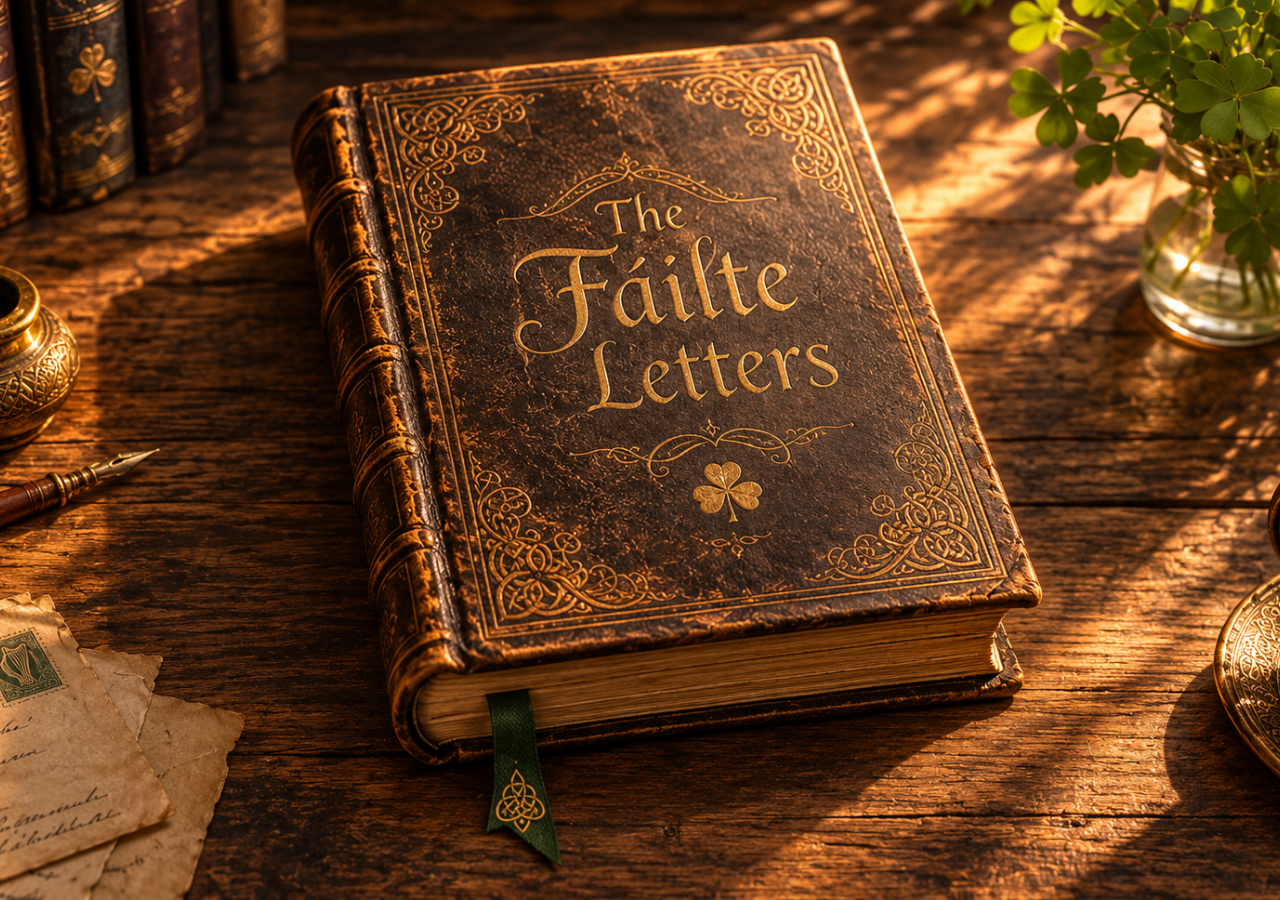
==== commit ec920f5f: "Update index.html" ====
--- a/index.html
+++ b/index.html
@@ -1,810 +1,72 @@
+
 <!DOCTYPE html>
 <html lang="en">
 <head>
     <meta charset="UTF-8">
     <meta name="viewport" content="width=device-width, initial-scale=1.0">
-    <meta name="theme-color" content="#21180f">
-    <title>You Belong — Letters from Ireland</title>
-    <style>
-    :root {
-        --ink: #493821;
-        --ink-soft: #766044;
-        --gold: #b8955d;
-        --gold-light: #e3c991;
-        --paper: #f0e3c8;
-        --paper-light: #f8efdD;
-        --paper-shadow: #c7ad82;
-        --wood: #21180f;
-        --green: #526044;
-        --blue: #536c78;
-    }
+    <title>The Fáilte Letters</title>
 
-    * {
-        box-sizing: border-box
-    }
+    <link rel="stylesheet" href="css/style.css">
 
-    html {
-        scroll-behavior: smooth
-    }
+</head>
 
-    body {
-        margin: 0;
-        min-height: 100vh;
-        color: var(--ink);
-        overflow-x: hidden;
-        background: #21170f;
-        font-family: Georgia, "Times New Roman", serif;
-    }
+<body>
 
-    button {
-        font: inherit
-    }/* The uploaded custom artwork is the landing-page scene. Keep it as a real
-       image asset so the wood, sunlight, letters and book retain their detail. */
+    <main class="desk-scene">
 
-    .desk-scene {
-        min-height: 100vh;
-        width: 100%;
-        position: relative;
-        isolation: isolate;
-        overflow: hidden;
-        display: flex;
-        justify-content: center;
-        align-items: center;
-        padding: 30px 3vw;
-        background: #1b120c url("desk-scene.png") center center / cover no-repeat;
-    }
+        <!-- Landing page desk background -->
+        <img
+            src="images/desk-background.png"
+            class="desk-background"
+            alt="A desk with The Fáilte Letters resting upon it"
+        >
 
-    .desk-scene:before {
-        content: "";
-        position: absolute;
-        inset: 0;
-        z-index: 0;
-        pointer-events: none;
-        background: radial-gradient(ellipse at 50% 45%, transparent 35%, rgba(12, 7, 3, .38) 100%);
-    }
+        <!-- Interactive book -->
+        <div class="book-shell" id="bookShell">
 
-    .stage {
-        width: min(1100px, 100%);
-        min-height: min(78vh, 760px);
-        perspective: 1800px;
-        position: relative;
-        z-index: 2;
-        display: flex;
-        align-items: center;
-        justify-content: center
-    }
+            <!-- Open book image -->
+            <div class="inside" id="inside">
 
-    .book-shell {
-        position: relative;
-        width: 100%;
-        max-width: 1040px;
-        padding: 0;
-        border: 0;
-        border-radius: 4px;
-        background: transparent;
-        box-shadow: none;
-    }
+                <img
+                    src="images/open-book.png"
+                    class="open-book-image"
+                    alt="The open pages of The Fáilte Letters"
+                >
 
-    .book-shell:after {
-        display: none
-    }/* The cover is already part of the custom desk artwork. This transparent
-       hotspot sits over the pictured book and keeps it clickable. */
+                <!-- Interactive archive content -->
+                <div class="archive-content">
 
-    .cover {
-        position: absolute;
-        z-index: 5;
-        left: 24%;
-        top: 4%;
-        width: 53%;
-        height: 78%;
-        cursor: pointer;
-        overflow: visible;
-        border: 0;
-        border-radius: 10px;
-        color: transparent;
-        background: transparent;
-        box-shadow: none;
-        padding: 0;
-        display: block;
-        transform: none;
-        transition: opacity .65s ease, filter .35s ease;
-        transform-origin: center;
-        text-align: center;
-    }
+                    <div class="left-page">
+                        <div class="page-inner" id="leftContent">
+                        </div>
+                    </div>
 
-    .cover > span, .cover h1 {
-        display: none
-    }
+                    <div class="right-page">
+                        <div class="page-inner" id="rightContent">
+                        </div>
+                    </div>
 
-    .cover:before {
-        content: "";
-        position: absolute;
-        inset: -3%;
-        border: 1px solid transparent;
-        border-radius: 12px;
-        pointer-events: none;
-        transition: border-color .35s, box-shadow .35s;
-    }
+                </div>
 
-    .cover:after {
-        content: "✧  Open me  ✧";
-        position: absolute;
-        left: 50%;
-        bottom: 5%;
-        transform: translateX(-50%);
-        color: #f1d18d;
-        font-size: clamp(13px, 1.8vw, 19px);
-        letter-spacing: 3px;
-        white-space: nowrap;
-        opacity: 0;
-        text-shadow: 0 0 10px #f4d28e, 0 0 24px #d7a54f;
-        pointer-events: none;
-    }
+            </div>
 
-    .cover:hover:before, .cover:focus-visible:before {
-        border-color: rgba(239, 201, 125, .72);
-        box-shadow: 0 0 22px rgba(231, 184, 99, .32), inset 0 0 25px rgba(231, 184, 99, .14);
-    }
+            <!-- Clickable book cover / Open me -->
+            <button
+                type="button"
+                class="cover"
+                id="openBookButton"
+                onclick="openBook()"
+                aria-label="Open The Fáilte Letters"
+            >
+                <span>Open me</span>
+            </button>
 
-    .cover:hover:after, .cover:focus-visible:after {
-        opacity: 1;
-        animation: sparkle 1.2s ease-in-out infinite alternate
-    }
+        </div>
 
-    .cover:hover {
-        filter: brightness(1.08)
-    }
+    </main>
 
-    .cover.open {
-        opacity: 0;
-        visibility: hidden;
-        pointer-events: none;
-        transform: none
-    }
+    <!-- Archive functionality -->
+    <script src="js/archive.js" defer></script>
 
-    @keyframes sparkle {
-        from {
-            filter: brightness(.8);
-            text-shadow:0 0 5px #f4d28e
-        }
-
-        to {
-            filter: brightness(1.5);
-            text-shadow: 0 0 12px #f4d28e, 0 0 25px #d7a54f
-        }
-    }
-
-    .cover-prompt {
-        display: none
-    }
-
-    .inside {
-        visibility: hidden;
-        opacity: 0;
-        transition: opacity .65s ease;
-    }
-
-    .inside.archive-open {
-        visibility: visible;
-        opacity: 1;
-        position: relative;
-        z-index: 3;
-    }
-
-    .inside {
-        min-height: 660px;
-        display: grid;
-        grid-template-columns: 1fr 1fr;
-        gap: 3px;
-        padding: 10px;
-        background: linear-gradient(90deg, #9b794b, #d2b985 50%, #8d693e);
-        box-shadow: inset 0 0 18px rgba(44, 27, 12, .65);
-        position: relative;
-    }
-
-    .page {
-        min-width: 0;
-        min-height: 640px;
-        position: relative;
-        overflow: hidden;
-        padding: 34px clamp(19px, 3vw, 43px) 54px;
-        text-align: center;
-        background:
-        radial-gradient(ellipse at 50% 45%, rgba(255, 255, 255, .48), transparent 70%), repeating-linear-gradient(0deg, rgba(120, 87, 43, .025) 0 1px, transparent 1px 4px), linear-gradient(90deg, #dfcba6, #f5ead2 17%, #f3e7cd 80%, #e0cba5);
-        box-shadow: inset 0 0 26px rgba(111, 79, 39, .18);
-    }
-
-    .left-page {
-        border-radius: 3px 0 0 3px;
-        background-image: linear-gradient(90deg, rgba(119, 83, 42, .12), transparent 13%), radial-gradient(ellipse at 50% 45%, rgba(255, 255, 255, .5), transparent 70%), linear-gradient(90deg, #dfcba6, #f5ead2 17%, #f3e7cd)
-    }
-
-    .right-page {
-        border-radius: 0 3px 3px 0;
-        background-image: linear-gradient(270deg, rgba(119, 83, 42, .12), transparent 13%), radial-gradient(ellipse at 50% 45%, rgba(255, 255, 255, .5), transparent 70%), linear-gradient(90deg, #f3e7cd, #f5ead2 83%, #dfcba6)
-    }
-
-    .page:before {
-        content: "";
-        position: absolute;
-        inset: 15px;
-        border: 1px solid rgba(156, 119, 67, .35);
-        pointer-events: none
-    }
-
-    .page:after {
-        content: "";
-        position: absolute;
-        bottom: 0;
-        left: 0;
-        right: 0;
-        height: 22px;
-        background: linear-gradient(0deg, rgba(125, 91, 49, .12), transparent);
-        pointer-events: none
-    }
-
-    .page-inner {
-        position: relative;
-        z-index: 1
-    }
-
-    .eyebrow {
-        font-size: 10px;
-        letter-spacing: 3px;
-        text-transform: uppercase;
-        color: #8b704c;
-        margin: 4px 0 12px
-    }
-
-    .page h2 {
-        font-size: clamp(21px, 3vw, 29px);
-        font-weight: normal;
-        letter-spacing: 2px;
-        text-transform: uppercase;
-        margin: 0 0 10px;
-        color: #493821
-    }
-
-    .page-intro {
-        font-size: 13px;
-        line-height: 1.7;
-        color: #786348;
-        margin: 0 auto 18px;
-        max-width: 330px
-    }
-
-    .ornament {
-        color: #a48656;
-        font-size: 18px;
-        letter-spacing: 7px;
-        margin: 10px 0 14px
-    }
-
-    .map-wrap {
-        max-width: 300px;
-        margin: 8px auto 10px;
-        position: relative
-    }
-
-    .ireland-map {
-        width: 100%;
-        height: auto;
-        max-height: 300px;
-        filter: drop-shadow(0 5px 3px rgba(67, 53, 30, .16))
-    }
-
-    .map-caption {
-        font-size: 11px;
-        font-style: italic;
-        color: #806b4d;
-        margin: 4px 0 14px
-    }
-
-    .county-grid {
-        display: grid;
-        grid-template-columns: repeat(4, 1fr);
-        gap: 5px;
-        margin: 12px auto 0;
-        max-width: 360px
-    }
-
-    .county-grid button, .category-card, .tab, .text-link {
-        border: 1px solid rgba(157, 123, 75, .48);
-        background: rgba(248, 239, 219, .66);
-        color: #59452d;
-        cursor: pointer;
-        transition: background .2s, border-color .2s, transform .2s;
-    }
-
-    .county-grid button {
-        padding: 7px 2px;
-        font-size: 10px
-    }
-
-    .county-grid button:hover, .county-grid button.active, .category-card:hover, .category-card:focus-visible {
-        background: #dfc99e;
-        border-color: #a98751;
-        transform: translateY(-1px)
-    }
-
-    .county-grid button.active {
-        box-shadow: inset 0 0 0 1px #a98751
-    }
-
-    .category-list {
-        display: grid;
-        gap: 9px;
-        margin: 20px auto 0;
-        max-width: 390px;
-        text-align: left
-    }
-
-    .category-card {
-        width: 100%;
-        display: grid;
-        grid-template-columns: 39px 1fr 16px;
-        gap: 10px;
-        align-items: center;
-        padding: 11px 12px;
-        text-align: left;
-        border-radius: 2px
-    }
-
-    .category-icon {
-        width: 34px;
-        height: 34px;
-        border-radius: 50%;
-        display: grid;
-        place-items: center;
-        font-size: 18px;
-        background: #e8d9bb;
-        color: #62704f
-    }
-
-    .category-card:nth-child(2) .category-icon {
-        color: #61758a
-    }
-
-    .category-card:nth-child(3) .category-icon {
-        color: #a77a39
-    }
-
-    .category-card:nth-child(4) .category-icon {
-        color: #9b7045
-    }
-
-    .category-card strong {
-        display: block;
-        font-weight: normal;
-        font-size: 13px;
-        margin-bottom: 3px
-    }
-
-    .category-card small {
-        display: block;
-        font-size: 10px;
-        line-height: 1.4;
-        color: #806b4d
-    }
-
-    .chevron {
-        color: #a3834e;
-        font-size: 18px
-    }
-
-    .page-footer {
-        position: absolute;
-        bottom: 22px;
-        left: 0;
-        right: 0;
-        font-size: 10px;
-        letter-spacing: 2px;
-        color: #9a805b
-    }
-
-    .page-nav {
-        display: flex;
-        justify-content: center;
-        gap: 13px;
-        margin-top: 17px
-    }
-
-    .page-nav button, .back-button {
-        border: 0;
-        background: transparent;
-        color: #8c7048;
-        text-decoration: underline;
-        text-underline-offset: 3px;
-        cursor: pointer;
-        font-size: 12px;
-        padding: 6px
-    }
-
-    .page-nav button:hover, .back-button:hover {
-        color: #493821
-    }
-
-    .bookmark-tabs {
-        position: absolute;
-        right: -1px;
-        top: 95px;
-        z-index: 2;
-        display: grid;
-        gap: 4px
-    }
-
-    .tab {
-        writing-mode: vertical-rl;
-        padding: 11px 7px;
-        font-size: 10px;
-        letter-spacing: 1px;
-        background: #687452;
-        color: #f5e8c9;
-        border: 0;
-        box-shadow: 2px 2px 4px #806644
-    }
-
-    .tab:nth-child(2) {
-        background: #a27b4d
-    }
-
-    .tab:hover {
-        filter: brightness(1.12)
-    }
-
-    .letter-list {
-        display: grid;
-        gap: 8px;
-        margin: 18px auto;
-        max-width: 380px
-    }
-
-    .letter-row {
-        padding: 12px 13px;
-        text-align: left;
-        background: rgba(255, 250, 237, .55);
-        border: 1px solid rgba(157, 123, 75, .4)
-    }
-
-    .letter-row button {
-        border: 0;
-        background: none;
-        color: inherit;
-        padding: 0;
-        text-align: left;
-        cursor: pointer;
-        width: 100%
-    }
-
-    .letter-row strong {
-        font-size: 13px;
-        font-weight: normal;
-        display: block;
-        margin-bottom: 4px
-    }
-
-    .letter-row small {
-        font-size: 10px;
-        color: #806b4d
-    }
-
-    .letter-body {
-        font-size: 14px;
-        line-height: 1.9;
-        text-align: left;
-        white-space: pre-line;
-        margin: 22px auto;
-        max-width: 370px;
-        color: #5b4932
-    }
-
-    .letter-signoff {
-        font-style: italic;
-        text-align: right;
-        color: #8a704b;
-        font-size: 13px
-    }
-
-    .empty-note {
-        font-size: 13px;
-        line-height: 1.8;
-        font-style: italic;
-        color: #806b4d;
-        padding: 24px 10px
-    }
-
-    .notice {
-        font-size: 10px;
-        line-height: 1.6;
-        color: #8c7656;
-        margin: 18px auto 0;
-        max-width: 320px
-    }
-
-    .hidden {
-        display: none !important
-    }
-
-    @media (max-width: 720px) {
-        body {
-            padding: 0;
-            align-items: flex-start
-        }
-
-        .desk-scene {
-            padding: 18px 8px;
-            min-height: 100svh;
-            background-position: center center
-        }
-
-        .stage {
-            min-height: 72svh;
-            width: 100%
-        }
-
-        .book-shell {
-            padding: 0;
-            width: 100%
-        }
-
-        .cover {
-            left: 20%;
-            top: 7%;
-            width: 61%;
-            height: 70%
-        }
-
-        .inside {
-            min-height: 0
-        }
-
-        .inside {
-            grid-template-columns: 1fr;
-            gap: 3px;
-            padding: 7px
-        }
-
-        .page {
-            min-height: 540px;
-            padding: 29px 22px 52px
-        }
-
-        .left-page {
-            border-radius: 3px 3px 0 0
-        }
-
-        .right-page {
-            border-radius: 0 0 3px 3px
-        }
-
-        .cover {
-            position: absolute;
-            min-height: 100%;
-            padding: 28px 18px
-        }
-
-        .cover.open {
-            transform: rotateY(-145deg)
-        }
-
-        .cover:before {
-            inset:17px
-        }
-
-        .cover:after {
-            inset: 30px
-        }
-
-        .cover h1 {
-            letter-spacing: 5px
-        }
-
-        .cover-prompt {
-            bottom: 30px
-        }
-
-        .bookmark-tabs {
-            right: 0;
-            top: 60px
-        }
-
-        .tab {
-            font-size: 9px;
-            padding: 9px 5px
-        }
-
-        .map-wrap {
-            max-width: 230px
-        }
-
-        .county-grid {
-            grid-template-columns: repeat(4, 1fr)
-        }
-    }
-
-    @media (prefers-reduced-motion: reduce) {
-        *, * :before, * :after {
-            animation: none !important;
-            transition: none !important;
-            scroll-behavior: auto !important
-        }
-    }
-    </style>
-</head>
-<body>
-    <div class="desk-scene" aria-label="An antique writing desk with the You Belong book">
-        <main class="stage">
-            <div class="book-shell">
-                <div class="inside" aria-live="polite">
-                    <section class="page left-page">
-                        <div class="page-inner" id="leftContent"></div>
-                        <div class="page-footer" id="leftFooter">1</div>
-                    </section>
-                    <section class="page right-page">
-                        <div class="page-inner" id="rightContent"></div>
-                        <div class="page-footer" id="rightFooter">2</div>
-                    </section>
-                    <nav class="bookmark-tabs" aria-label="Book navigation">
-                        <button class="tab" onclick="showHome()">All Counties</button>
-                        <button class="tab" onclick="showAbout()">About This Archive</button>
-                    </nav>
-                </div>
-                <button class="cover" id="cover" onclick="openBook()" aria-label="Open the You Belong book" title="Open me"></button>
-            </div>
-        </main>
-    </div>
-
-    <script>
-    const counties = [
-    "Antrim", "Armagh", "Carlow", "Cavan", "Clare", "Cork", "Derry", "Donegal",
-    "Down", "Dublin", "Fermanagh", "Galway", "Kerry", "Kildare", "Kilkenny", "Laois",
-    "Leitrim", "Limerick", "Longford", "Louth", "Mayo", "Meath", "Monaghan", "Offaly",
-    "Roscommon", "Sligo", "Tipperary", "Tyrone", "Waterford", "Westmeath", "Wexford", "Wicklow"
-    ];
-
-    const categories = [
-    {
-        icon: "◉",
-        title: "If you've left home behind",
-        desc: "Letters acknowledging the courage it takes to build a life somewhere new."
-    },
-    {
-        icon: "♥",
-        title: "If someone has made you feel unwelcome",
-        desc: "Messages of solidarity, kindness and understanding."
-    },
-    {
-        icon: "☼",
-        title: "If you need hope today",
-        desc: "Sometimes people don't need advice. They just need hope."
-    },
-    {
-        icon: "☕",
-        title: "If you'd like a friend",
-        desc: "People sharing what they'd say if they met you over a cup of tea."
-    }
-    ];
-
-    // Sample content is illustrative. Replace with approved submissions when ready.
-    const sampleLetters = {
-        "If you've left home behind": [
-        {
-            title: "A note for a new beginning",
-            from: "A reader in Galway",
-            body: "Leaving somewhere familiar takes courage. There is so much you carry with you: the language, the food, the people and the memories that made you who you are.\n\nI hope that, with time, this place becomes somewhere you can make new memories too. You do not have to leave one home behind to make room for another.\n\nThere is room for you here.",
-            sign: "With warmth, someone in Ireland"
-        },
-        {
-            title: "You can belong in more than one place",
-            from: "A reader in Cork",
-            body: "You can miss home and still be happy here. You can feel grateful and lonely at the same time. None of those feelings cancel the others out.\n\nI hope you find people who make ordinary days feel a little easier.",
-            sign: "A friend you haven't met yet"
-        }
-        ],
-        "If someone has made you feel unwelcome": [
-        {
-            title: "You deserve kindness",
-            from: "A reader in Dublin",
-            body: "I am sorry if somebody has made you feel that you do not belong. Their actions do not define your worth, and they do not speak for everyone.\n\nYou deserve to feel safe, respected and welcome in the places where you live, work and spend your days.",
-            sign: "With solidarity"
-        },
-        {
-            title: "There is room for everyone",
-            from: "A reader in Mayo",
-            body: "A place becomes better when people look after one another. I hope you meet many people who show you that through small, everyday acts of kindness.",
-            sign: "Someone wishing you well"
-        }
-        ],
-        "If you need hope today": [
-        {
-            title: "One day at a time",
-            from: "A reader in Waterford",
-            body: "You do not have to figure everything out today. Take the small good moments when they come. A friendly face, a warm cup of tea, a place to rest.\n\nI hope tomorrow is gentler.",
-            sign: "Thinking of you"
-        }
-        ],
-        "If you'd like a friend": [
-        {
-            title: "Tea is always a good start",
-            from: "A reader in Limerick",
-            body: "If we met, I would put the kettle on. We could talk about where you have been, what you miss, what makes you laugh, or absolutely nothing at all.\n\nYou are welcome at the table.",
-            sign: "A friend in Ireland"
-        }
-        ]
-    };
-
-    let selectedCounty = "Mayo";
-    let currentCategory = "";
-    let currentLetter = null;
-    let pageNumber = 1;
-
-    function openBook() {
-        document.getElementById("cover").classList.add("open");
-        document.querySelector(".inside").classList.add("archive-open");
-        renderHome();
-    }
-    function closeBook() {
-        document.getElementById("cover").classList.remove("open");
-    }
-    function setPages(left, right, leftNum="1", rightNum="2") {
-        document.getElementById("leftContent").innerHTML = left;
-        document.getElementById("rightContent").innerHTML = right;
-        document.getElementById("leftFooter").textContent = leftNum;
-        document.getElementById("rightFooter").textContent = rightNum;
-    }
-    function mapSVG() {
-        return `<svg class="ireland-map" viewBox="0 0 300 330" role="img" aria-label="Illustrated outline map of Ireland">
- <defs><linearGradient id="land" x1="0" y1="0" x2="1" y2="1"><stop stop-color="#a9a879"/><stop offset="1" stop-color="#687653"/></linearGradient></defs>
- <path d="M155 12 L181 23 190 43 215 48 224 67 244 78 239 98 256 116 244 136 250 154 233 169 239 190 220 207 218 228 201 239 198 260 180 273 166 297 143 307 127 292 108 293 97 275 78 268 72 247 52 234 59 215 42 199 53 181 42 165 57 149 49 130 65 116 68 95 85 85 91 63 111 53 116 34 138 29 Z" fill="url(#land)" stroke="#526344" stroke-width="3"/>
- <path d="M155 12 L181 23 190 43 215 48 224 67 244 78 239 98 256 116 244 136 250 154 233 169 239 190 220 207 218 228 201 239 198 260 180 273 166 297 143 307 127 292 108 293 97 275 78 268 72 247 52 234 59 215 42 199 53 181 42 165 57 149 49 130 65 116 68 95 85 85 91 63 111 53 116 34 138 29 Z" fill="none" stroke="#e0d0a9" stroke-width="1.2" stroke-dasharray="2 3"/>
- <path d="M92 80 L135 95 178 87 222 103 M65 150 L111 157 151 145 203 157 243 148 M54 201 L104 196 148 208 215 198 M78 251 L125 239 179 255" fill="none" stroke="#e1d2ad" stroke-width="1.5" opacity=".75"/>
- <g fill="#f1e5c8" font-family="Georgia,serif" font-size="9" text-anchor="middle"><text x="155" y="62">ULSTER</text><text x="146" y="139">CONNACHT</text><text x="153" y="196">LEINSTER</text><text x="122" y="260">MUNSTER</text></g>
- <circle cx="188" cy="181" r="4" fill="#d9b66f" stroke="#fff1ce" stroke-width="1.5"/>
- </svg>`
-
-
-
-
-
-
-        ;
-    }
-    function renderHome() {
-        currentCategory = "";
-        currentLetter = null;
-        const left = `<div class="eyebrow">A collection of voices</div><h2>Where in Ireland?</h2><p class="page-intro">Choose a county to discover letters from people connected to that part of Ireland.</p><div class="ornament">❧ ✧ ❧</div><div class="map-wrap">${mapSVG()}</div><p class="map-caption">Every letter. Every county. Every voice matters.</p><div class="county-grid">${counties.map(c => `<button class="${c === selectedCounty ? 'active' : ''}" onclick="selectCounty('${c}')">${c}</button>`).join("")}</div>`;
-        const right = `<div class="eyebrow">County ${selectedCounty}</div><h2>Letters from ${selectedCounty}</h2><p class="page-intro">Choose a page that speaks to you. There is no right place to begin.</p><div class="ornament">✧</div><div class="category-list">${categories.map(c => `<button class="category-card" onclick="showCategory('${c.title.replace(/'/g, "\\'")}')"><span class="category-icon">${c.icon}</span><span><strong>${c.title}</strong><small>${c.desc}</small></span><span class="chevron">›</span></button>`).join("")}</div><p class="notice">This archive is being built with care. The sample letters shown here are illustrative, not real submissions.</p>`;
-        setPages(left, right, "1", "2");
-    }
-    function selectCounty(county) {
-        selectedCounty = county;
-        renderHome()
-    }
-    function showCategory(title) {
-        currentCategory = title;
-        currentLetter = null;
-        const entries = sampleLetters[title] || [];
-        const left = `<div class="eyebrow">The archive · ${selectedCounty}</div><h2>${title}</h2><div class="ornament">❧</div><p class="page-intro">A collection of messages written to remind people that they are seen, valued and welcome.</p><div class="empty-note">${entries.length ? `${entries.length} example letters in this preview.` : "New letters for this section will appear here as the archive grows."}</div><button class="back-button" onclick="renderHome()">← Back to the county map</button>`;
-        const right = entries.length ? `<div class="eyebrow">Turn the page</div><h2>Choose a letter</h2><div class="letter-list">${entries.map((l, i) => `<div class="letter-row"><button onclick="readLetter(${i})"><strong>${l.title}</strong><small>${l.from} &nbsp; · &nbsp; Read letter ›</small></button></div>`).join("")}</div><p class="notice">These preview letters are examples only. Real contributions will be published only with the writer's permission.</p>` : `<div class="eyebrow">A page waiting to be written</div><h2>Your words belong here</h2><p class="empty-note">As people contribute to the archive, their letters will find a home on these pages.</p>`;
-        setPages(left, right, "3", "4");
-    }
-    function readLetter(index) {
-        const l = (sampleLetters[currentCategory] || [])[index];
-        if (!l)
-            return;
-        currentLetter = l;
-        const left = `<div class="eyebrow">${selectedCounty} · From the archive</div><h2>${l.title}</h2><div class="ornament">❧</div><p class="page-intro">${l.from}</p><div class="letter-body">${l.body}</div><div class="letter-signoff">${l.sign}</div><button class="back-button" onclick="showCategory('${currentCategory.replace(/'/g, "\\'")}')">← Back to letters</button>`;
-        const right = `<div class="eyebrow">A message for you</div><h2>Take these words with you</h2><p class="empty-note">Every letter is a small act of connection. Thank you for taking the time to read this one.</p><div class="ornament">✧ ☘ ✧</div><button class="back-button" onclick="showCategory('${currentCategory.replace(/'/g, "\\'")}')">Read another letter</button>`;
-        setPages(left, right, "5", "6");
-    }
-    function showAbout() {
-        const left = `<div class="eyebrow">The story behind the pages</div><h2>About this archive</h2><div class="ornament">❧</div><p class="letter-body">You Belong is a growing collection of letters and messages from people across Ireland and around the world.</p><p class="letter-body">It is a place for people to offer kindness, share encouragement and remind others that they deserve to feel welcome.</p>`;
-        const right = `<div class="eyebrow">A living collection</div><h2>Every voice matters</h2><p class="letter-body">The archive will grow through contributions from individuals, schools, families and communities.</p><p class="letter-body">Our hope is to preserve these words and share them with anyone who might need to read them.</p><div class="ornament">✧</div><p class="page-intro">Letters from Ireland · Litreacha ó Éirinn</p><button class="back-button" onclick="renderHome()">← Return to the book</button>`;
-        setPages(left, right, "About", "About");
-    }
-    function showHome() {
-        renderHome()
-    }
-    </script>
 </body>
 </html>
--- a/css/style.css
+++ b/css/style.css
@@ -0,0 +1,459 @@
+
+:root {
+    --ink: #493821;
+    --gold: #b8955d;
+    --paper: #f3e7cd;
+    --green: #687653;
+}
+
+* {
+    box-sizing: border-box;
+}
+
+html,
+body {
+    margin: 0;
+    width: 100%;
+    min-height: 100%;
+    font-family: Georgia, "Times New Roman", serif;
+}
+
+body {
+    overflow-x: hidden;
+    background: #21170f;
+}
+
+/* LANDING DESK */
+
+.desk-scene {
+    position: relative;
+    width: 100%;
+    min-height: 100vh;
+    min-height: 100svh;
+    display: flex;
+    align-items: center;
+    justify-content: center;
+    overflow: hidden;
+    isolation: isolate;
+}
+
+.desk-background {
+    position: absolute;
+    inset: 0;
+    width: 100%;
+    height: 100%;
+    object-fit: cover;
+    object-position: center;
+    z-index: -1;
+}
+
+/* BOOK POSITION */
+
+.book-shell {
+    position: absolute;
+    inset: 0;
+    width: 100%;
+    height: 100%;
+}
+
+/* CLOSED BOOK CLICK AREA */
+
+.cover {
+    position: absolute;
+    z-index: 10;
+
+    /* Position over the book in the desk artwork */
+    left: 24%;
+    top: 4%;
+    width: 53%;
+    height: 78%;
+
+    padding: 0;
+    border: 0;
+    background: transparent;
+    cursor: pointer;
+    color: transparent;
+    transition: opacity .6s ease;
+}
+
+.cover span {
+    position: absolute;
+    left: 50%;
+    top: 50%;
+    transform: translate(-50%, -50%);
+
+    color: #f1d18d;
+    font-size: clamp(15px, 2vw, 21px);
+    letter-spacing: 3px;
+    white-space: nowrap;
+
+    opacity: 0;
+    text-shadow:
+        0 0 10px #f4d28e,
+        0 0 24px #d7a54f;
+
+    transition: opacity .3s ease;
+    pointer-events: none;
+}
+
+.cover:hover span,
+.cover:focus-visible span {
+    opacity: 1;
+}
+
+.cover:focus-visible {
+    outline: 1px solid #e3c991;
+}
+
+.cover.open {
+    opacity: 0;
+    visibility: hidden;
+    pointer-events: none;
+}
+
+/* OPEN BOOK */
+
+.inside {
+    position: absolute;
+    z-index: 5;
+
+    width: min(1100px, 94vw);
+    aspect-ratio: 1.48 / 1;
+
+    left: 50%;
+    top: 50%;
+    transform: translate(-50%, -50%);
+
+    visibility: hidden;
+    opacity: 0;
+    pointer-events: none;
+
+    transition: opacity .65s ease;
+}
+
+.inside.archive-open {
+    visibility: visible;
+    opacity: 1;
+    pointer-events: auto;
+}
+
+.open-book-image {
+    position: absolute;
+    inset: 0;
+    width: 100%;
+    height: 100%;
+    object-fit: contain;
+}
+
+/* CONTENT ON THE BOOK PAGES */
+
+.archive-content {
+    position: absolute;
+    left: 8%;
+    top: 8%;
+    width: 84%;
+    height: 83%;
+
+    display: grid;
+    grid-template-columns: 1fr 1fr;
+    gap: 3%;
+    z-index: 2;
+}
+
+.left-page,
+.right-page {
+    position: relative;
+    min-width: 0;
+    height: 100%;
+    overflow-y: auto;
+    text-align: center;
+    padding: 5% 6%;
+}
+
+.page-inner {
+    position: relative;
+    z-index: 2;
+}
+
+/* TYPOGRAPHY */
+
+.eyebrow {
+    font-size: 10px;
+    letter-spacing: 3px;
+    text-transform: uppercase;
+    color: #8b704c;
+    margin: 4px 0 12px;
+}
+
+.page-inner h2 {
+    font-size: clamp(17px, 2vw, 27px);
+    font-weight: normal;
+    letter-spacing: 1px;
+    text-transform: uppercase;
+    margin: 0 0 12px;
+    color: var(--ink);
+}
+
+.page-intro {
+    font-size: clamp(11px, 1.1vw, 14px);
+    line-height: 1.65;
+    color: #786348;
+    margin: 0 auto 14px;
+    max-width: 330px;
+}
+
+.ornament {
+    color: #a48656;
+    font-size: 18px;
+    letter-spacing: 7px;
+    margin: 10px 0;
+}
+
+.map-wrap {
+    max-width: 220px;
+    margin: 5px auto;
+}
+
+.ireland-map {
+    width: 100%;
+    height: auto;
+    max-height: 210px;
+    filter: drop-shadow(0 5px 3px rgba(67, 53, 30, .16));
+}
+
+.map-caption {
+    font-size: 11px;
+    font-style: italic;
+    color: #806b4d;
+    margin: 5px 0 10px;
+}
+
+/* COUNTY SELECTOR */
+
+.county-grid {
+    display: grid;
+    grid-template-columns: repeat(4, 1fr);
+    gap: 4px;
+    margin: 10px auto 0;
+    max-width: 360px;
+}
+
+.county-grid button {
+    padding: 6px 2px;
+    font-size: 10px;
+    border: 1px solid rgba(157, 123, 75, .48);
+    background: rgba(248, 239, 219, .8);
+    color: #59452d;
+    cursor: pointer;
+    font-family: inherit;
+}
+
+.county-grid button:hover,
+.county-grid button.active {
+    background: #dfc99e;
+    border-color: #a98751;
+}
+
+/* LETTER CATEGORIES */
+
+.category-list {
+    display: grid;
+    gap: 8px;
+    margin: 16px auto 0;
+    max-width: 390px;
+    text-align: left;
+}
+
+.category-card {
+    width: 100%;
+    display: grid;
+    grid-template-columns: 30px 1fr 14px;
+    gap: 8px;
+    align-items: center;
+
+    padding: 9px;
+    text-align: left;
+
+    border: 1px solid rgba(157, 123, 75, .48);
+    background: rgba(248, 239, 219, .75);
+    color: #59452d;
+    cursor: pointer;
+    font-family: inherit;
+}
+
+.category-card:hover {
+    background: #dfc99e;
+}
+
+.category-icon {
+    font-size: 19px;
+    text-align: center;
+    color: #687653;
+}
+
+.category-card strong {
+    display: block;
+    font-weight: normal;
+    font-size: 12px;
+    margin-bottom: 3px;
+}
+
+.category-card small {
+    display: block;
+    font-size: 10px;
+    line-height: 1.35;
+    color: #806b4d;
+}
+
+.chevron {
+    color: #a3834e;
+    font-size: 18px;
+}
+
+.notice {
+    font-size: 10px;
+    line-height: 1.5;
+    color: #8c7656;
+    margin: 12px auto;
+    max-width: 320px;
+}
+
+/* LETTERS */
+
+.letter-list {
+    display: grid;
+    gap: 8px;
+    margin: 15px auto;
+}
+
+.letter-row {
+    padding: 10px;
+    text-align: left;
+    background: rgba(255, 250, 237, .75);
+    border: 1px solid rgba(157, 123, 75, .4);
+}
+
+.letter-row button {
+    border: 0;
+    background: none;
+    color: inherit;
+    padding: 0;
+    text-align: left;
+    cursor: pointer;
+    width: 100%;
+    font-family: inherit;
+}
+
+.letter-row strong {
+    font-size: 13px;
+    font-weight: normal;
+    display: block;
+    margin-bottom: 4px;
+}
+
+.letter-row small {
+    font-size: 10px;
+    color: #806b4d;
+}
+
+.letter-body {
+    font-size: 13px;
+    line-height: 1.7;
+    text-align: left;
+    white-space: pre-line;
+    margin: 15px auto;
+    color: #5b4932;
+}
+
+.letter-signoff {
+    font-style: italic;
+    text-align: right;
+    color: #8a704b;
+    font-size: 12px;
+}
+
+.empty-note {
+    font-size: 13px;
+    line-height: 1.7;
+    font-style: italic;
+    color: #806b4d;
+    padding: 15px 8px;
+}
+
+.back-button {
+    border: 0;
+    background: transparent;
+    color: #8c7048;
+    text-decoration: underline;
+    cursor: pointer;
+    font-family: inherit;
+    font-size: 12px;
+    padding: 8px;
+}
+
+.back-button:hover {
+    color: #493821;
+}
+
+/* MOBILE */
+
+@media (max-width: 720px) {
+
+    .cover {
+        left: 20%;
+        top: 7%;
+        width: 61%;
+        height: 70%;
+    }
+
+    .inside {
+        width: 96vw;
+        max-height: 94svh;
+        aspect-ratio: auto;
+        height: 90svh;
+        overflow-y: auto;
+    }
+
+    .open-book-image {
+        display: none;
+    }
+
+    .archive-content {
+        position: relative;
+        inset: auto;
+        width: 100%;
+        height: auto;
+        display: grid;
+        grid-template-columns: 1fr;
+        gap: 8px;
+    }
+
+    .left-page,
+    .right-page {
+        min-height: 440px;
+        padding: 25px 18px;
+        background: rgba(243, 231, 205, .97);
+        border: 1px solid #c7ad82;
+    }
+
+    .map-wrap {
+        max-width: 190px;
+    }
+
+    .county-grid {
+        grid-template-columns: repeat(4, 1fr);
+    }
+
+    .category-card {
+        padding: 10px;
+    }
+}
+
+@media (prefers-reduced-motion: reduce) {
+    *,
+    *::before,
+    *::after {
+        transition: none !important;
+        animation: none !important;
+    }
+}
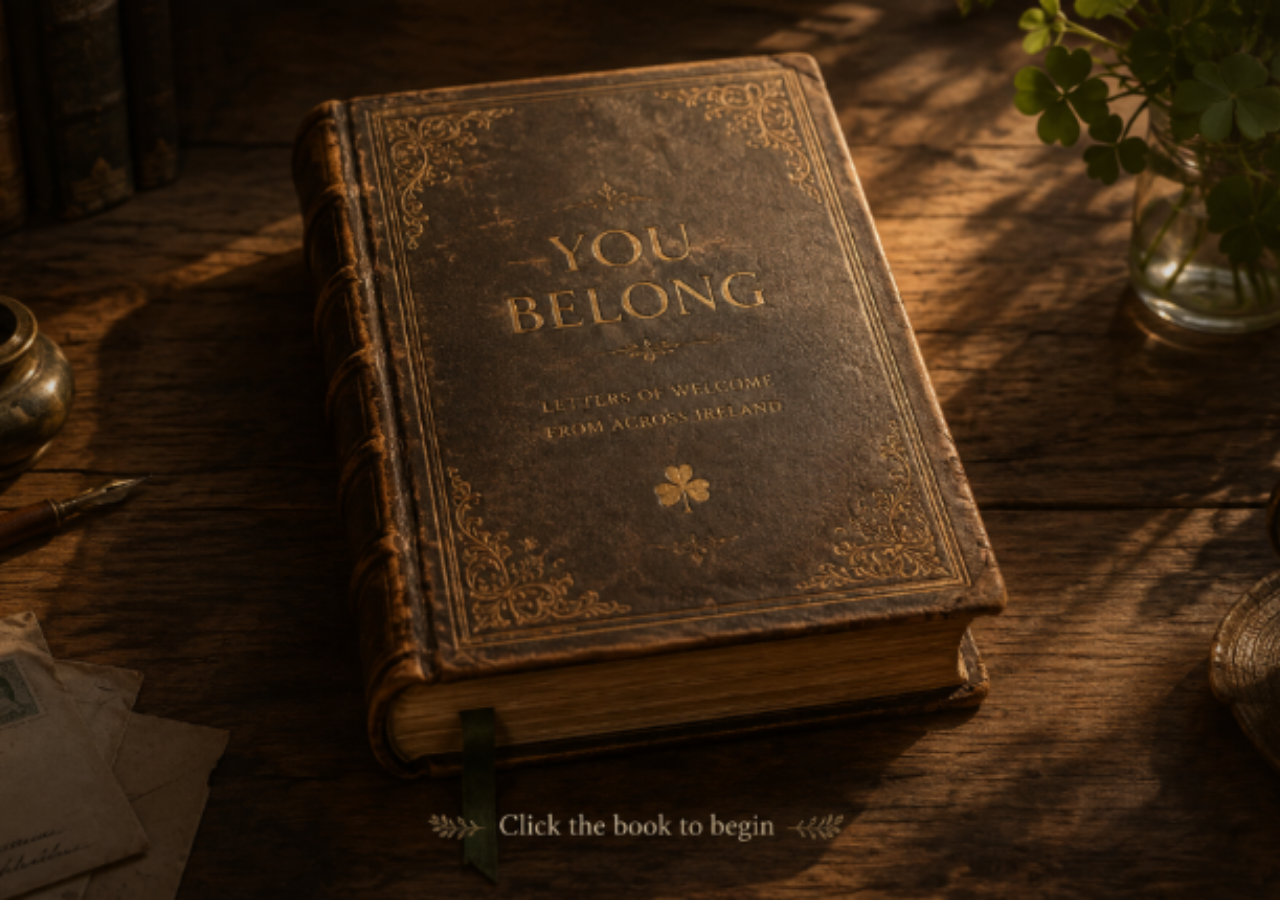
==== commit 35b5780b: "Update index.html" ====
--- a/index.html
+++ b/index.html
@@ -1,72 +1,810 @@
-
 <!DOCTYPE html>
 <html lang="en">
 <head>
     <meta charset="UTF-8">
     <meta name="viewport" content="width=device-width, initial-scale=1.0">
-    <title>The Fáilte Letters</title>
-
-    <link rel="stylesheet" href="css/style.css">
-
+    <meta name="theme-color" content="#21180f">
+    <title>You Belong — Letters from Ireland</title>
+    <style>
+    :root {
+        --ink: #493821;
+        --ink-soft: #766044;
+        --gold: #b8955d;
+        --gold-light: #e3c991;
+        --paper: #f0e3c8;
+        --paper-light: #f8efdD;
+        --paper-shadow: #c7ad82;
+        --wood: #21180f;
+        --green: #526044;
+        --blue: #536c78;
+    }
+
+    * {
+        box-sizing: border-box
+    }
+
+    html {
+        scroll-behavior: smooth
+    }
+
+    body {
+        margin: 0;
+        min-height: 100vh;
+        color: var(--ink);
+        overflow-x: hidden;
+        background: #21170f;
+        font-family: Georgia, "Times New Roman", serif;
+    }
+
+    button {
+        font: inherit
+    }/* The uploaded custom artwork is the landing-page scene. Keep it as a real
+       image asset so the wood, sunlight, letters and book retain their detail. */
+
+    .desk-scene {
+        min-height: 100vh;
+        width: 100%;
+        position: relative;
+        isolation: isolate;
+        overflow: hidden;
+        display: flex;
+        justify-content: center;
+        align-items: center;
+        padding: 30px 3vw;
+        background: #1b120c url("desk-scene.png") center center / cover no-repeat;
+    }
+
+    .desk-scene:before {
+        content: "";
+        position: absolute;
+        inset: 0;
+        z-index: 0;
+        pointer-events: none;
+        background: radial-gradient(ellipse at 50% 45%, transparent 35%, rgba(12, 7, 3, .38) 100%);
+    }
+
+    .stage {
+        width: min(1100px, 100%);
+        min-height: min(78vh, 760px);
+        perspective: 1800px;
+        position: relative;
+        z-index: 2;
+        display: flex;
+        align-items: center;
+        justify-content: center
+    }
+
+    .book-shell {
+        position: relative;
+        width: 100%;
+        max-width: 1040px;
+        padding: 0;
+        border: 0;
+        border-radius: 4px;
+        background: transparent;
+        box-shadow: none;
+    }
+
+    .book-shell:after {
+        display: none
+    }/* The cover is already part of the custom desk artwork. This transparent
+       hotspot sits over the pictured book and keeps it clickable. */
+
+    .cover {
+        position: absolute;
+        z-index: 5;
+        left: 24%;
+        top: 4%;
+        width: 53%;
+        height: 78%;
+        cursor: pointer;
+        overflow: visible;
+        border: 0;
+        border-radius: 10px;
+        color: transparent;
+        background: transparent;
+        box-shadow: none;
+        padding: 0;
+        display: block;
+        transform: none;
+        transition: opacity .65s ease, filter .35s ease;
+        transform-origin: center;
+        text-align: center;
+    }
+
+    .cover > span, .cover h1 {
+        display: none
+    }
+
+    .cover:before {
+        content: "";
+        position: absolute;
+        inset: -3%;
+        border: 1px solid transparent;
+        border-radius: 12px;
+        pointer-events: none;
+        transition: border-color .35s, box-shadow .35s;
+    }
+
+    .cover:after {
+        content: "✧  Open me  ✧";
+        position: absolute;
+        left: 50%;
+        bottom: 5%;
+        transform: translateX(-50%);
+        color: #f1d18d;
+        font-size: clamp(13px, 1.8vw, 19px);
+        letter-spacing: 3px;
+        white-space: nowrap;
+        opacity: 0;
+        text-shadow: 0 0 10px #f4d28e, 0 0 24px #d7a54f;
+        pointer-events: none;
+    }
+
+    .cover:hover:before, .cover:focus-visible:before {
+        border-color: rgba(239, 201, 125, .72);
+        box-shadow: 0 0 22px rgba(231, 184, 99, .32), inset 0 0 25px rgba(231, 184, 99, .14);
+    }
+
+    .cover:hover:after, .cover:focus-visible:after {
+        opacity: 1;
+        animation: sparkle 1.2s ease-in-out infinite alternate
+    }
+
+    .cover:hover {
+        filter: brightness(1.08)
+    }
+
+    .cover.open {
+        opacity: 0;
+        visibility: hidden;
+        pointer-events: none;
+        transform: none
+    }
+
+    @keyframes sparkle {
+        from {
+            filter: brightness(.8);
+            text-shadow:0 0 5px #f4d28e
+        }
+
+        to {
+            filter: brightness(1.5);
+            text-shadow: 0 0 12px #f4d28e, 0 0 25px #d7a54f
+        }
+    }
+
+    .cover-prompt {
+        display: none
+    }
+
+    .inside {
+        visibility: hidden;
+        opacity: 0;
+        transition: opacity .65s ease;
+    }
+
+    .inside.archive-open {
+        visibility: visible;
+        opacity: 1;
+        position: relative;
+        z-index: 3;
+    }
+
+    .inside {
+        min-height: 660px;
+        display: grid;
+        grid-template-columns: 1fr 1fr;
+        gap: 3px;
+        padding: 10px;
+        background: linear-gradient(90deg, #9b794b, #d2b985 50%, #8d693e);
+        box-shadow: inset 0 0 18px rgba(44, 27, 12, .65);
+        position: relative;
+    }
+
+    .page {
+        min-width: 0;
+        min-height: 640px;
+        position: relative;
+        overflow: hidden;
+        padding: 34px clamp(19px, 3vw, 43px) 54px;
+        text-align: center;
+        background:
+        radial-gradient(ellipse at 50% 45%, rgba(255, 255, 255, .48), transparent 70%), repeating-linear-gradient(0deg, rgba(120, 87, 43, .025) 0 1px, transparent 1px 4px), linear-gradient(90deg, #dfcba6, #f5ead2 17%, #f3e7cd 80%, #e0cba5);
+        box-shadow: inset 0 0 26px rgba(111, 79, 39, .18);
+    }
+
+    .left-page {
+        border-radius: 3px 0 0 3px;
+        background-image: linear-gradient(90deg, rgba(119, 83, 42, .12), transparent 13%), radial-gradient(ellipse at 50% 45%, rgba(255, 255, 255, .5), transparent 70%), linear-gradient(90deg, #dfcba6, #f5ead2 17%, #f3e7cd)
+    }
+
+    .right-page {
+        border-radius: 0 3px 3px 0;
+        background-image: linear-gradient(270deg, rgba(119, 83, 42, .12), transparent 13%), radial-gradient(ellipse at 50% 45%, rgba(255, 255, 255, .5), transparent 70%), linear-gradient(90deg, #f3e7cd, #f5ead2 83%, #dfcba6)
+    }
+
+    .page:before {
+        content: "";
+        position: absolute;
+        inset: 15px;
+        border: 1px solid rgba(156, 119, 67, .35);
+        pointer-events: none
+    }
+
+    .page:after {
+        content: "";
+        position: absolute;
+        bottom: 0;
+        left: 0;
+        right: 0;
+        height: 22px;
+        background: linear-gradient(0deg, rgba(125, 91, 49, .12), transparent);
+        pointer-events: none
+    }
+
+    .page-inner {
+        position: relative;
+        z-index: 1
+    }
+
+    .eyebrow {
+        font-size: 10px;
+        letter-spacing: 3px;
+        text-transform: uppercase;
+        color: #8b704c;
+        margin: 4px 0 12px
+    }
+
+    .page h2 {
+        font-size: clamp(21px, 3vw, 29px);
+        font-weight: normal;
+        letter-spacing: 2px;
+        text-transform: uppercase;
+        margin: 0 0 10px;
+        color: #493821
+    }
+
+    .page-intro {
+        font-size: 13px;
+        line-height: 1.7;
+        color: #786348;
+        margin: 0 auto 18px;
+        max-width: 330px
+    }
+
+    .ornament {
+        color: #a48656;
+        font-size: 18px;
+        letter-spacing: 7px;
+        margin: 10px 0 14px
+    }
+
+    .map-wrap {
+        max-width: 300px;
+        margin: 8px auto 10px;
+        position: relative
+    }
+
+    .ireland-map {
+        width: 100%;
+        height: auto;
+        max-height: 300px;
+        filter: drop-shadow(0 5px 3px rgba(67, 53, 30, .16))
+    }
+
+    .map-caption {
+        font-size: 11px;
+        font-style: italic;
+        color: #806b4d;
+        margin: 4px 0 14px
+    }
+
+    .county-grid {
+        display: grid;
+        grid-template-columns: repeat(4, 1fr);
+        gap: 5px;
+        margin: 12px auto 0;
+        max-width: 360px
+    }
+
+    .county-grid button, .category-card, .tab, .text-link {
+        border: 1px solid rgba(157, 123, 75, .48);
+        background: rgba(248, 239, 219, .66);
+        color: #59452d;
+        cursor: pointer;
+        transition: background .2s, border-color .2s, transform .2s;
+    }
+
+    .county-grid button {
+        padding: 7px 2px;
+        font-size: 10px
+    }
+
+    .county-grid button:hover, .county-grid button.active, .category-card:hover, .category-card:focus-visible {
+        background: #dfc99e;
+        border-color: #a98751;
+        transform: translateY(-1px)
+    }
+
+    .county-grid button.active {
+        box-shadow: inset 0 0 0 1px #a98751
+    }
+
+    .category-list {
+        display: grid;
+        gap: 9px;
+        margin: 20px auto 0;
+        max-width: 390px;
+        text-align: left
+    }
+
+    .category-card {
+        width: 100%;
+        display: grid;
+        grid-template-columns: 39px 1fr 16px;
+        gap: 10px;
+        align-items: center;
+        padding: 11px 12px;
+        text-align: left;
+        border-radius: 2px
+    }
+
+    .category-icon {
+        width: 34px;
+        height: 34px;
+        border-radius: 50%;
+        display: grid;
+        place-items: center;
+        font-size: 18px;
+        background: #e8d9bb;
+        color: #62704f
+    }
+
+    .category-card:nth-child(2) .category-icon {
+        color: #61758a
+    }
+
+    .category-card:nth-child(3) .category-icon {
+        color: #a77a39
+    }
+
+    .category-card:nth-child(4) .category-icon {
+        color: #9b7045
+    }
+
+    .category-card strong {
+        display: block;
+        font-weight: normal;
+        font-size: 13px;
+        margin-bottom: 3px
+    }
+
+    .category-card small {
+        display: block;
+        font-size: 10px;
+        line-height: 1.4;
+        color: #806b4d
+    }
+
+    .chevron {
+        color: #a3834e;
+        font-size: 18px
+    }
+
+    .page-footer {
+        position: absolute;
+        bottom: 22px;
+        left: 0;
+        right: 0;
+        font-size: 10px;
+        letter-spacing: 2px;
+        color: #9a805b
+    }
+
+    .page-nav {
+        display: flex;
+        justify-content: center;
+        gap: 13px;
+        margin-top: 17px
+    }
+
+    .page-nav button, .back-button {
+        border: 0;
+        background: transparent;
+        color: #8c7048;
+        text-decoration: underline;
+        text-underline-offset: 3px;
+        cursor: pointer;
+        font-size: 12px;
+        padding: 6px
+    }
+
+    .page-nav button:hover, .back-button:hover {
+        color: #493821
+    }
+
+    .bookmark-tabs {
+        position: absolute;
+        right: -1px;
+        top: 95px;
+        z-index: 2;
+        display: grid;
+        gap: 4px
+    }
+
+    .tab {
+        writing-mode: vertical-rl;
+        padding: 11px 7px;
+        font-size: 10px;
+        letter-spacing: 1px;
+        background: #687452;
+        color: #f5e8c9;
+        border: 0;
+        box-shadow: 2px 2px 4px #806644
+    }
+
+    .tab:nth-child(2) {
+        background: #a27b4d
+    }
+
+    .tab:hover {
+        filter: brightness(1.12)
+    }
+
+    .letter-list {
+        display: grid;
+        gap: 8px;
+        margin: 18px auto;
+        max-width: 380px
+    }
+
+    .letter-row {
+        padding: 12px 13px;
+        text-align: left;
+        background: rgba(255, 250, 237, .55);
+        border: 1px solid rgba(157, 123, 75, .4)
+    }
+
+    .letter-row button {
+        border: 0;
+        background: none;
+        color: inherit;
+        padding: 0;
+        text-align: left;
+        cursor: pointer;
+        width: 100%
+    }
+
+    .letter-row strong {
+        font-size: 13px;
+        font-weight: normal;
+        display: block;
+        margin-bottom: 4px
+    }
+
+    .letter-row small {
+        font-size: 10px;
+        color: #806b4d
+    }
+
+    .letter-body {
+        font-size: 14px;
+        line-height: 1.9;
+        text-align: left;
+        white-space: pre-line;
+        margin: 22px auto;
+        max-width: 370px;
+        color: #5b4932
+    }
+
+    .letter-signoff {
+        font-style: italic;
+        text-align: right;
+        color: #8a704b;
+        font-size: 13px
+    }
+
+    .empty-note {
+        font-size: 13px;
+        line-height: 1.8;
+        font-style: italic;
+        color: #806b4d;
+        padding: 24px 10px
+    }
+
+    .notice {
+        font-size: 10px;
+        line-height: 1.6;
+        color: #8c7656;
+        margin: 18px auto 0;
+        max-width: 320px
+    }
+
+    .hidden {
+        display: none !important
+    }
+
+    @media (max-width: 720px) {
+        body {
+            padding: 0;
+            align-items: flex-start
+        }
+
+        .desk-scene {
+            padding: 18px 8px;
+            min-height: 100svh;
+            background-position: center center
+        }
+
+        .stage {
+            min-height: 72svh;
+            width: 100%
+        }
+
+        .book-shell {
+            padding: 0;
+            width: 100%
+        }
+
+        .cover {
+            left: 20%;
+            top: 7%;
+            width: 61%;
+            height: 70%
+        }
+
+        .inside {
+            min-height: 0
+        }
+
+        .inside {
+            grid-template-columns: 1fr;
+            gap: 3px;
+            padding: 7px
+        }
+
+        .page {
+            min-height: 540px;
+            padding: 29px 22px 52px
+        }
+
+        .left-page {
+            border-radius: 3px 3px 0 0
+        }
+
+        .right-page {
+            border-radius: 0 0 3px 3px
+        }
+
+        .cover {
+            position: absolute;
+            min-height: 100%;
+            padding: 28px 18px
+        }
+
+        .cover.open {
+            transform: rotateY(-145deg)
+        }
+
+        .cover:before {
+            inset:17px
+        }
+
+        .cover:after {
+            inset: 30px
+        }
+
+        .cover h1 {
+            letter-spacing: 5px
+        }
+
+        .cover-prompt {
+            bottom: 30px
+        }
+
+        .bookmark-tabs {
+            right: 0;
+            top: 60px
+        }
+
+        .tab {
+            font-size: 9px;
+            padding: 9px 5px
+        }
+
+        .map-wrap {
+            max-width: 230px
+        }
+
+        .county-grid {
+            grid-template-columns: repeat(4, 1fr)
+        }
+    }
+
+    @media (prefers-reduced-motion: reduce) {
+        *, * :before, * :after {
+            animation: none !important;
+            transition: none !important;
+            scroll-behavior: auto !important
+        }
+    }
+    </style>
 </head>
-
 <body>
-
-    <main class="desk-scene">
-
-        <!-- Landing page desk background -->
-        <img
-            src="images/desk-background.png"
-            class="desk-background"
-            alt="A desk with The Fáilte Letters resting upon it"
-        >
-
-        <!-- Interactive book -->
-        <div class="book-shell" id="bookShell">
-
-            <!-- Open book image -->
-            <div class="inside" id="inside">
-
-                <img
-                    src="images/open-book.png"
-                    class="open-book-image"
-                    alt="The open pages of The Fáilte Letters"
-                >
-
-                <!-- Interactive archive content -->
-                <div class="archive-content">
-
-                    <div class="left-page">
-                        <div class="page-inner" id="leftContent">
-                        </div>
-                    </div>
-
-                    <div class="right-page">
-                        <div class="page-inner" id="rightContent">
-                        </div>
-                    </div>
-
+    <div class="desk-scene" aria-label="An antique writing desk with the You Belong book">
+        <main class="stage">
+            <div class="book-shell">
+                <div class="inside" aria-live="polite">
+                    <section class="page left-page">
+                        <div class="page-inner" id="leftContent"></div>
+                        <div class="page-footer" id="leftFooter">1</div>
+                    </section>
+                    <section class="page right-page">
+                        <div class="page-inner" id="rightContent"></div>
+                        <div class="page-footer" id="rightFooter">2</div>
+                    </section>
+                    <nav class="bookmark-tabs" aria-label="Book navigation">
+                        <button class="tab" onclick="showHome()">All Counties</button>
+                        <button class="tab" onclick="showAbout()">About This Archive</button>
+                    </nav>
                 </div>
-
+                <button class="cover" id="cover" onclick="openBook()" aria-label="Open the You Belong book" title="Open me"></button>
             </div>
-
-            <!-- Clickable book cover / Open me -->
-            <button
-                type="button"
-                class="cover"
-                id="openBookButton"
-                onclick="openBook()"
-                aria-label="Open The Fáilte Letters"
-            >
-                <span>Open me</span>
-            </button>
-
-        </div>
-
-    </main>
-
-    <!-- Archive functionality -->
-    <script src="js/archive.js" defer></script>
-
+        </main>
+    </div>
+
+    <script>
+    const counties = [
+    "Antrim", "Armagh", "Carlow", "Cavan", "Clare", "Cork", "Derry", "Donegal",
+    "Down", "Dublin", "Fermanagh", "Galway", "Kerry", "Kildare", "Kilkenny", "Laois",
+    "Leitrim", "Limerick", "Longford", "Louth", "Mayo", "Meath", "Monaghan", "Offaly",
+    "Roscommon", "Sligo", "Tipperary", "Tyrone", "Waterford", "Westmeath", "Wexford", "Wicklow"
+    ];
+
+    const categories = [
+    {
+        icon: "◉",
+        title: "If you've left home behind",
+        desc: "Letters acknowledging the courage it takes to build a life somewhere new."
+    },
+    {
+        icon: "♥",
+        title: "If someone has made you feel unwelcome",
+        desc: "Messages of solidarity, kindness and understanding."
+    },
+    {
+        icon: "☼",
+        title: "If you need hope today",
+        desc: "Sometimes people don't need advice. They just need hope."
+    },
+    {
+        icon: "☕",
+        title: "If you'd like a friend",
+        desc: "People sharing what they'd say if they met you over a cup of tea."
+    }
+    ];
+
+    // Sample content is illustrative. Replace with approved submissions when ready.
+    const sampleLetters = {
+        "If you've left home behind": [
+        {
+            title: "A note for a new beginning",
+            from: "A reader in Galway",
+            body: "Leaving somewhere familiar takes courage. There is so much you carry with you: the language, the food, the people and the memories that made you who you are.\n\nI hope that, with time, this place becomes somewhere you can make new memories too. You do not have to leave one home behind to make room for another.\n\nThere is room for you here.",
+            sign: "With warmth, someone in Ireland"
+        },
+        {
+            title: "You can belong in more than one place",
+            from: "A reader in Cork",
+            body: "You can miss home and still be happy here. You can feel grateful and lonely at the same time. None of those feelings cancel the others out.\n\nI hope you find people who make ordinary days feel a little easier.",
+            sign: "A friend you haven't met yet"
+        }
+        ],
+        "If someone has made you feel unwelcome": [
+        {
+            title: "You deserve kindness",
+            from: "A reader in Dublin",
+            body: "I am sorry if somebody has made you feel that you do not belong. Their actions do not define your worth, and they do not speak for everyone.\n\nYou deserve to feel safe, respected and welcome in the places where you live, work and spend your days.",
+            sign: "With solidarity"
+        },
+        {
+            title: "There is room for everyone",
+            from: "A reader in Mayo",
+            body: "A place becomes better when people look after one another. I hope you meet many people who show you that through small, everyday acts of kindness.",
+            sign: "Someone wishing you well"
+        }
+        ],
+        "If you need hope today": [
+        {
+            title: "One day at a time",
+            from: "A reader in Waterford",
+            body: "You do not have to figure everything out today. Take the small good moments when they come. A friendly face, a warm cup of tea, a place to rest.\n\nI hope tomorrow is gentler.",
+            sign: "Thinking of you"
+        }
+        ],
+        "If you'd like a friend": [
+        {
+            title: "Tea is always a good start",
+            from: "A reader in Limerick",
+            body: "If we met, I would put the kettle on. We could talk about where you have been, what you miss, what makes you laugh, or absolutely nothing at all.\n\nYou are welcome at the table.",
+            sign: "A friend in Ireland"
+        }
+        ]
+    };
+
+    let selectedCounty = "Mayo";
+    let currentCategory = "";
+    let currentLetter = null;
+    let pageNumber = 1;
+
+    function openBook() {
+        document.getElementById("cover").classList.add("open");
+        document.querySelector(".inside").classList.add("archive-open");
+        renderHome();
+    }
+    function closeBook() {
+        document.getElementById("cover").classList.remove("open");
+    }
+    function setPages(left, right, leftNum="1", rightNum="2") {
+        document.getElementById("leftContent").innerHTML = left;
+        document.getElementById("rightContent").innerHTML = right;
+        document.getElementById("leftFooter").textContent = leftNum;
+        document.getElementById("rightFooter").textContent = rightNum;
+    }
+    function mapSVG() {
+        return `<svg class="ireland-map" viewBox="0 0 300 330" role="img" aria-label="Illustrated outline map of Ireland">
+ <defs><linearGradient id="land" x1="0" y1="0" x2="1" y2="1"><stop stop-color="#a9a879"/><stop offset="1" stop-color="#687653"/></linearGradient></defs>
+ <path d="M155 12 L181 23 190 43 215 48 224 67 244 78 239 98 256 116 244 136 250 154 233 169 239 190 220 207 218 228 201 239 198 260 180 273 166 297 143 307 127 292 108 293 97 275 78 268 72 247 52 234 59 215 42 199 53 181 42 165 57 149 49 130 65 116 68 95 85 85 91 63 111 53 116 34 138 29 Z" fill="url(#land)" stroke="#526344" stroke-width="3"/>
+ <path d="M155 12 L181 23 190 43 215 48 224 67 244 78 239 98 256 116 244 136 250 154 233 169 239 190 220 207 218 228 201 239 198 260 180 273 166 297 143 307 127 292 108 293 97 275 78 268 72 247 52 234 59 215 42 199 53 181 42 165 57 149 49 130 65 116 68 95 85 85 91 63 111 53 116 34 138 29 Z" fill="none" stroke="#e0d0a9" stroke-width="1.2" stroke-dasharray="2 3"/>
+ <path d="M92 80 L135 95 178 87 222 103 M65 150 L111 157 151 145 203 157 243 148 M54 201 L104 196 148 208 215 198 M78 251 L125 239 179 255" fill="none" stroke="#e1d2ad" stroke-width="1.5" opacity=".75"/>
+ <g fill="#f1e5c8" font-family="Georgia,serif" font-size="9" text-anchor="middle"><text x="155" y="62">ULSTER</text><text x="146" y="139">CONNACHT</text><text x="153" y="196">LEINSTER</text><text x="122" y="260">MUNSTER</text></g>
+ <circle cx="188" cy="181" r="4" fill="#d9b66f" stroke="#fff1ce" stroke-width="1.5"/>
+ </svg>`
+
+
+
+
+
+
+        ;
+    }
+    function renderHome() {
+        currentCategory = "";
+        currentLetter = null;
+        const left = `<div class="eyebrow">A collection of voices</div><h2>Where in Ireland?</h2><p class="page-intro">Choose a county to discover letters from people connected to that part of Ireland.</p><div class="ornament">❧ ✧ ❧</div><div class="map-wrap">${mapSVG()}</div><p class="map-caption">Every letter. Every county. Every voice matters.</p><div class="county-grid">${counties.map(c => `<button class="${c === selectedCounty ? 'active' : ''}" onclick="selectCounty('${c}')">${c}</button>`).join("")}</div>`;
+        const right = `<div class="eyebrow">County ${selectedCounty}</div><h2>Letters from ${selectedCounty}</h2><p class="page-intro">Choose a page that speaks to you. There is no right place to begin.</p><div class="ornament">✧</div><div class="category-list">${categories.map(c => `<button class="category-card" onclick="showCategory('${c.title.replace(/'/g, "\\'")}')"><span class="category-icon">${c.icon}</span><span><strong>${c.title}</strong><small>${c.desc}</small></span><span class="chevron">›</span></button>`).join("")}</div><p class="notice">This archive is being built with care. The sample letters shown here are illustrative, not real submissions.</p>`;
+        setPages(left, right, "1", "2");
+    }
+    function selectCounty(county) {
+        selectedCounty = county;
+        renderHome()
+    }
+    function showCategory(title) {
+        currentCategory = title;
+        currentLetter = null;
+        const entries = sampleLetters[title] || [];
+        const left = `<div class="eyebrow">The archive · ${selectedCounty}</div><h2>${title}</h2><div class="ornament">❧</div><p class="page-intro">A collection of messages written to remind people that they are seen, valued and welcome.</p><div class="empty-note">${entries.length ? `${entries.length} example letters in this preview.` : "New letters for this section will appear here as the archive grows."}</div><button class="back-button" onclick="renderHome()">← Back to the county map</button>`;
+        const right = entries.length ? `<div class="eyebrow">Turn the page</div><h2>Choose a letter</h2><div class="letter-list">${entries.map((l, i) => `<div class="letter-row"><button onclick="readLetter(${i})"><strong>${l.title}</strong><small>${l.from} &nbsp; · &nbsp; Read letter ›</small></button></div>`).join("")}</div><p class="notice">These preview letters are examples only. Real contributions will be published only with the writer's permission.</p>` : `<div class="eyebrow">A page waiting to be written</div><h2>Your words belong here</h2><p class="empty-note">As people contribute to the archive, their letters will find a home on these pages.</p>`;
+        setPages(left, right, "3", "4");
+    }
+    function readLetter(index) {
+        const l = (sampleLetters[currentCategory] || [])[index];
+        if (!l)
+            return;
+        currentLetter = l;
+        const left = `<div class="eyebrow">${selectedCounty} · From the archive</div><h2>${l.title}</h2><div class="ornament">❧</div><p class="page-intro">${l.from}</p><div class="letter-body">${l.body}</div><div class="letter-signoff">${l.sign}</div><button class="back-button" onclick="showCategory('${currentCategory.replace(/'/g, "\\'")}')">← Back to letters</button>`;
+        const right = `<div class="eyebrow">A message for you</div><h2>Take these words with you</h2><p class="empty-note">Every letter is a small act of connection. Thank you for taking the time to read this one.</p><div class="ornament">✧ ☘ ✧</div><button class="back-button" onclick="showCategory('${currentCategory.replace(/'/g, "\\'")}')">Read another letter</button>`;
+        setPages(left, right, "5", "6");
+    }
+    function showAbout() {
+        const left = `<div class="eyebrow">The story behind the pages</div><h2>About this archive</h2><div class="ornament">❧</div><p class="letter-body">You Belong is a growing collection of letters and messages from people across Ireland and around the world.</p><p class="letter-body">It is a place for people to offer kindness, share encouragement and remind others that they deserve to feel welcome.</p>`;
+        const right = `<div class="eyebrow">A living collection</div><h2>Every voice matters</h2><p class="letter-body">The archive will grow through contributions from individuals, schools, families and communities.</p><p class="letter-body">Our hope is to preserve these words and share them with anyone who might need to read them.</p><div class="ornament">✧</div><p class="page-intro">Letters from Ireland · Litreacha ó Éirinn</p><button class="back-button" onclick="renderHome()">← Return to the book</button>`;
+        setPages(left, right, "About", "About");
+    }
+    function showHome() {
+        renderHome()
+    }
+    </script>
 </body>
 </html>
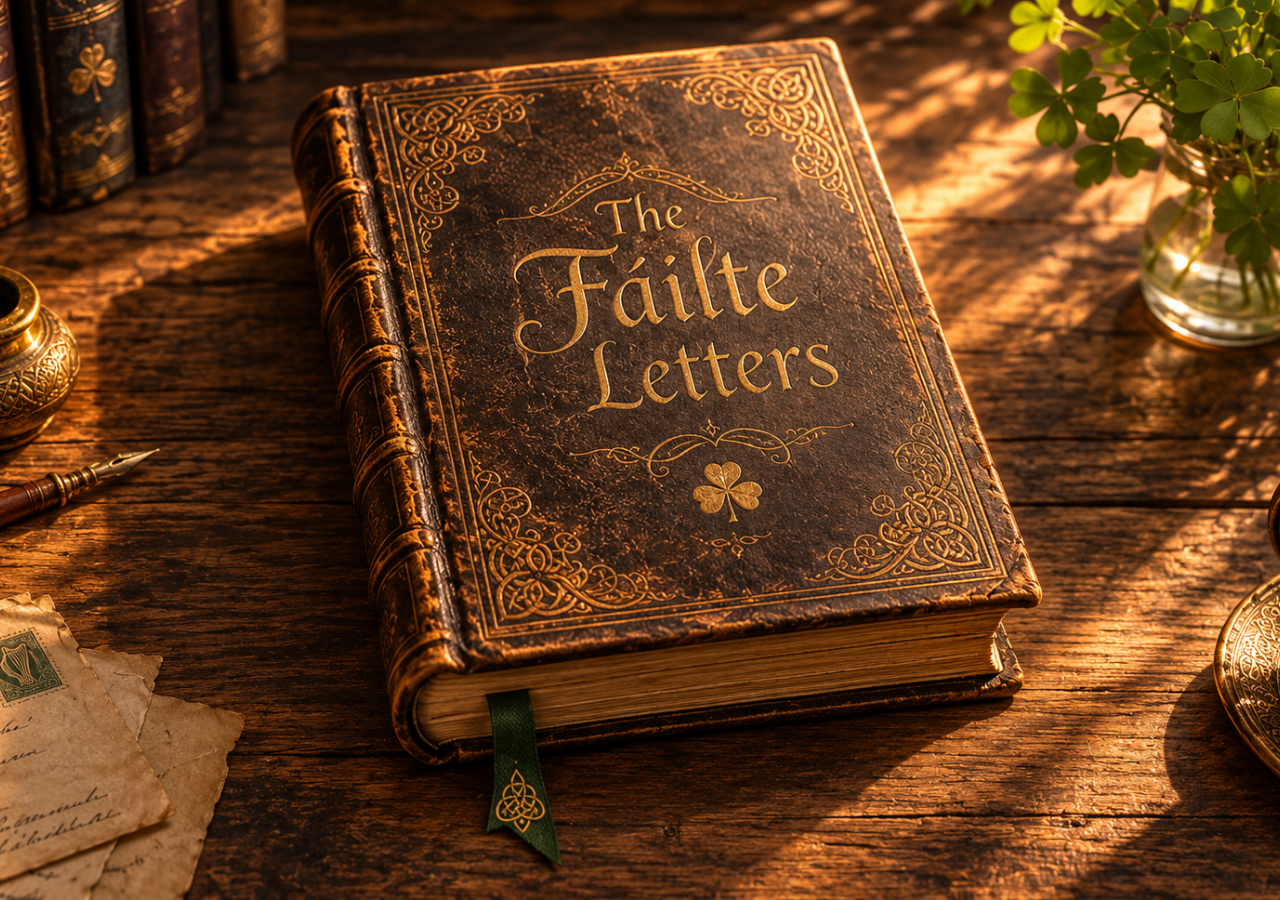
==== commit b326babc: "Update index.html" ====
--- a/index.html
+++ b/index.html
@@ -1,810 +1,71 @@
+
 <!DOCTYPE html>
 <html lang="en">
 <head>
     <meta charset="UTF-8">
     <meta name="viewport" content="width=device-width, initial-scale=1.0">
-    <meta name="theme-color" content="#21180f">
-    <title>You Belong — Letters from Ireland</title>
-    <style>
-    :root {
-        --ink: #493821;
-        --ink-soft: #766044;
-        --gold: #b8955d;
-        --gold-light: #e3c991;
-        --paper: #f0e3c8;
-        --paper-light: #f8efdD;
-        --paper-shadow: #c7ad82;
-        --wood: #21180f;
-        --green: #526044;
-        --blue: #536c78;
-    }
+    <title>The Fáilte Letters</title>
 
-    * {
-        box-sizing: border-box
-    }
+    <link rel="stylesheet" href="css/style.css">
+</head>
 
-    html {
-        scroll-behavior: smooth
-    }
+<body>
 
-    body {
-        margin: 0;
-        min-height: 100vh;
-        color: var(--ink);
-        overflow-x: hidden;
-        background: #21170f;
-        font-family: Georgia, "Times New Roman", serif;
-    }
+    <main class="desk-scene">
 
-    button {
-        font: inherit
-    }/* The uploaded custom artwork is the landing-page scene. Keep it as a real
-       image asset so the wood, sunlight, letters and book retain their detail. */
+        <!-- Landing page desk background -->
+        <img
+            src="images/desk-background.png"
+            class="desk-background"
+            alt="A desk with The Fáilte Letters resting upon it"
+        >
 
-    .desk-scene {
-        min-height: 100vh;
-        width: 100%;
-        position: relative;
-        isolation: isolate;
-        overflow: hidden;
-        display: flex;
-        justify-content: center;
-        align-items: center;
-        padding: 30px 3vw;
-        background: #1b120c url("desk-scene.png") center center / cover no-repeat;
-    }
+        <!-- Interactive book -->
+        <div class="book-shell" id="bookShell">
 
-    .desk-scene:before {
-        content: "";
-        position: absolute;
-        inset: 0;
-        z-index: 0;
-        pointer-events: none;
-        background: radial-gradient(ellipse at 50% 45%, transparent 35%, rgba(12, 7, 3, .38) 100%);
-    }
+            <!-- Open book image -->
+            <div class="inside" id="inside">
 
-    .stage {
-        width: min(1100px, 100%);
-        min-height: min(78vh, 760px);
-        perspective: 1800px;
-        position: relative;
-        z-index: 2;
-        display: flex;
-        align-items: center;
-        justify-content: center
-    }
+                <img
+                    src="images/open-book.png"
+                    class="open-book-image"
+                    alt="The open pages of The Fáilte Letters"
+                >
 
-    .book-shell {
-        position: relative;
-        width: 100%;
-        max-width: 1040px;
-        padding: 0;
-        border: 0;
-        border-radius: 4px;
-        background: transparent;
-        box-shadow: none;
-    }
+                <!-- Interactive archive content -->
+                <div class="archive-content">
 
-    .book-shell:after {
-        display: none
-    }/* The cover is already part of the custom desk artwork. This transparent
-       hotspot sits over the pictured book and keeps it clickable. */
+                    <div class="left-page">
+                        <div class="page-inner" id="leftContent">
+                        </div>
+                    </div>
 
-    .cover {
-        position: absolute;
-        z-index: 5;
-        left: 24%;
-        top: 4%;
-        width: 53%;
-        height: 78%;
-        cursor: pointer;
-        overflow: visible;
-        border: 0;
-        border-radius: 10px;
-        color: transparent;
-        background: transparent;
-        box-shadow: none;
-        padding: 0;
-        display: block;
-        transform: none;
-        transition: opacity .65s ease, filter .35s ease;
-        transform-origin: center;
-        text-align: center;
-    }
+                    <div class="right-page">
+                        <div class="page-inner" id="rightContent">
+                        </div>
+                    </div>
 
-    .cover > span, .cover h1 {
-        display: none
-    }
+                </div>
 
-    .cover:before {
-        content: "";
-        position: absolute;
-        inset: -3%;
-        border: 1px solid transparent;
-        border-radius: 12px;
-        pointer-events: none;
-        transition: border-color .35s, box-shadow .35s;
-    }
+            </div>
 
-    .cover:after {
-        content: "✧  Open me  ✧";
-        position: absolute;
-        left: 50%;
-        bottom: 5%;
-        transform: translateX(-50%);
-        color: #f1d18d;
-        font-size: clamp(13px, 1.8vw, 19px);
-        letter-spacing: 3px;
-        white-space: nowrap;
-        opacity: 0;
-        text-shadow: 0 0 10px #f4d28e, 0 0 24px #d7a54f;
-        pointer-events: none;
-    }
+            <!-- Clickable book cover -->
+            <button
+                type="button"
+                class="cover"
+                id="openBookButton"
+                onclick="openBook()"
+                aria-label="Open The Fáilte Letters"
+            >
+                <span>Open me</span>
+            </button>
 
-    .cover:hover:before, .cover:focus-visible:before {
-        border-color: rgba(239, 201, 125, .72);
-        box-shadow: 0 0 22px rgba(231, 184, 99, .32), inset 0 0 25px rgba(231, 184, 99, .14);
-    }
+        </div>
 
-    .cover:hover:after, .cover:focus-visible:after {
-        opacity: 1;
-        animation: sparkle 1.2s ease-in-out infinite alternate
-    }
+    </main>
 
-    .cover:hover {
-        filter: brightness(1.08)
-    }
+    <!-- Archive functionality -->
+    <script src="js/archive.js" defer></script>
 
-    .cover.open {
-        opacity: 0;
-        visibility: hidden;
-        pointer-events: none;
-        transform: none
-    }
-
-    @keyframes sparkle {
-        from {
-            filter: brightness(.8);
-            text-shadow:0 0 5px #f4d28e
-        }
-
-        to {
-            filter: brightness(1.5);
-            text-shadow: 0 0 12px #f4d28e, 0 0 25px #d7a54f
-        }
-    }
-
-    .cover-prompt {
-        display: none
-    }
-
-    .inside {
-        visibility: hidden;
-        opacity: 0;
-        transition: opacity .65s ease;
-    }
-
-    .inside.archive-open {
-        visibility: visible;
-        opacity: 1;
-        position: relative;
-        z-index: 3;
-    }
-
-    .inside {
-        min-height: 660px;
-        display: grid;
-        grid-template-columns: 1fr 1fr;
-        gap: 3px;
-        padding: 10px;
-        background: linear-gradient(90deg, #9b794b, #d2b985 50%, #8d693e);
-        box-shadow: inset 0 0 18px rgba(44, 27, 12, .65);
-        position: relative;
-    }
-
-    .page {
-        min-width: 0;
-        min-height: 640px;
-        position: relative;
-        overflow: hidden;
-        padding: 34px clamp(19px, 3vw, 43px) 54px;
-        text-align: center;
-        background:
-        radial-gradient(ellipse at 50% 45%, rgba(255, 255, 255, .48), transparent 70%), repeating-linear-gradient(0deg, rgba(120, 87, 43, .025) 0 1px, transparent 1px 4px), linear-gradient(90deg, #dfcba6, #f5ead2 17%, #f3e7cd 80%, #e0cba5);
-        box-shadow: inset 0 0 26px rgba(111, 79, 39, .18);
-    }
-
-    .left-page {
-        border-radius: 3px 0 0 3px;
-        background-image: linear-gradient(90deg, rgba(119, 83, 42, .12), transparent 13%), radial-gradient(ellipse at 50% 45%, rgba(255, 255, 255, .5), transparent 70%), linear-gradient(90deg, #dfcba6, #f5ead2 17%, #f3e7cd)
-    }
-
-    .right-page {
-        border-radius: 0 3px 3px 0;
-        background-image: linear-gradient(270deg, rgba(119, 83, 42, .12), transparent 13%), radial-gradient(ellipse at 50% 45%, rgba(255, 255, 255, .5), transparent 70%), linear-gradient(90deg, #f3e7cd, #f5ead2 83%, #dfcba6)
-    }
-
-    .page:before {
-        content: "";
-        position: absolute;
-        inset: 15px;
-        border: 1px solid rgba(156, 119, 67, .35);
-        pointer-events: none
-    }
-
-    .page:after {
-        content: "";
-        position: absolute;
-        bottom: 0;
-        left: 0;
-        right: 0;
-        height: 22px;
-        background: linear-gradient(0deg, rgba(125, 91, 49, .12), transparent);
-        pointer-events: none
-    }
-
-    .page-inner {
-        position: relative;
-        z-index: 1
-    }
-
-    .eyebrow {
-        font-size: 10px;
-        letter-spacing: 3px;
-        text-transform: uppercase;
-        color: #8b704c;
-        margin: 4px 0 12px
-    }
-
-    .page h2 {
-        font-size: clamp(21px, 3vw, 29px);
-        font-weight: normal;
-        letter-spacing: 2px;
-        text-transform: uppercase;
-        margin: 0 0 10px;
-        color: #493821
-    }
-
-    .page-intro {
-        font-size: 13px;
-        line-height: 1.7;
-        color: #786348;
-        margin: 0 auto 18px;
-        max-width: 330px
-    }
-
-    .ornament {
-        color: #a48656;
-        font-size: 18px;
-        letter-spacing: 7px;
-        margin: 10px 0 14px
-    }
-
-    .map-wrap {
-        max-width: 300px;
-        margin: 8px auto 10px;
-        position: relative
-    }
-
-    .ireland-map {
-        width: 100%;
-        height: auto;
-        max-height: 300px;
-        filter: drop-shadow(0 5px 3px rgba(67, 53, 30, .16))
-    }
-
-    .map-caption {
-        font-size: 11px;
-        font-style: italic;
-        color: #806b4d;
-        margin: 4px 0 14px
-    }
-
-    .county-grid {
-        display: grid;
-        grid-template-columns: repeat(4, 1fr);
-        gap: 5px;
-        margin: 12px auto 0;
-        max-width: 360px
-    }
-
-    .county-grid button, .category-card, .tab, .text-link {
-        border: 1px solid rgba(157, 123, 75, .48);
-        background: rgba(248, 239, 219, .66);
-        color: #59452d;
-        cursor: pointer;
-        transition: background .2s, border-color .2s, transform .2s;
-    }
-
-    .county-grid button {
-        padding: 7px 2px;
-        font-size: 10px
-    }
-
-    .county-grid button:hover, .county-grid button.active, .category-card:hover, .category-card:focus-visible {
-        background: #dfc99e;
-        border-color: #a98751;
-        transform: translateY(-1px)
-    }
-
-    .county-grid button.active {
-        box-shadow: inset 0 0 0 1px #a98751
-    }
-
-    .category-list {
-        display: grid;
-        gap: 9px;
-        margin: 20px auto 0;
-        max-width: 390px;
-        text-align: left
-    }
-
-    .category-card {
-        width: 100%;
-        display: grid;
-        grid-template-columns: 39px 1fr 16px;
-        gap: 10px;
-        align-items: center;
-        padding: 11px 12px;
-        text-align: left;
-        border-radius: 2px
-    }
-
-    .category-icon {
-        width: 34px;
-        height: 34px;
-        border-radius: 50%;
-        display: grid;
-        place-items: center;
-        font-size: 18px;
-        background: #e8d9bb;
-        color: #62704f
-    }
-
-    .category-card:nth-child(2) .category-icon {
-        color: #61758a
-    }
-
-    .category-card:nth-child(3) .category-icon {
-        color: #a77a39
-    }
-
-    .category-card:nth-child(4) .category-icon {
-        color: #9b7045
-    }
-
-    .category-card strong {
-        display: block;
-        font-weight: normal;
-        font-size: 13px;
-        margin-bottom: 3px
-    }
-
-    .category-card small {
-        display: block;
-        font-size: 10px;
-        line-height: 1.4;
-        color: #806b4d
-    }
-
-    .chevron {
-        color: #a3834e;
-        font-size: 18px
-    }
-
-    .page-footer {
-        position: absolute;
-        bottom: 22px;
-        left: 0;
-        right: 0;
-        font-size: 10px;
-        letter-spacing: 2px;
-        color: #9a805b
-    }
-
-    .page-nav {
-        display: flex;
-        justify-content: center;
-        gap: 13px;
-        margin-top: 17px
-    }
-
-    .page-nav button, .back-button {
-        border: 0;
-        background: transparent;
-        color: #8c7048;
-        text-decoration: underline;
-        text-underline-offset: 3px;
-        cursor: pointer;
-        font-size: 12px;
-        padding: 6px
-    }
-
-    .page-nav button:hover, .back-button:hover {
-        color: #493821
-    }
-
-    .bookmark-tabs {
-        position: absolute;
-        right: -1px;
-        top: 95px;
-        z-index: 2;
-        display: grid;
-        gap: 4px
-    }
-
-    .tab {
-        writing-mode: vertical-rl;
-        padding: 11px 7px;
-        font-size: 10px;
-        letter-spacing: 1px;
-        background: #687452;
-        color: #f5e8c9;
-        border: 0;
-        box-shadow: 2px 2px 4px #806644
-    }
-
-    .tab:nth-child(2) {
-        background: #a27b4d
-    }
-
-    .tab:hover {
-        filter: brightness(1.12)
-    }
-
-    .letter-list {
-        display: grid;
-        gap: 8px;
-        margin: 18px auto;
-        max-width: 380px
-    }
-
-    .letter-row {
-        padding: 12px 13px;
-        text-align: left;
-        background: rgba(255, 250, 237, .55);
-        border: 1px solid rgba(157, 123, 75, .4)
-    }
-
-    .letter-row button {
-        border: 0;
-        background: none;
-        color: inherit;
-        padding: 0;
-        text-align: left;
-        cursor: pointer;
-        width: 100%
-    }
-
-    .letter-row strong {
-        font-size: 13px;
-        font-weight: normal;
-        display: block;
-        margin-bottom: 4px
-    }
-
-    .letter-row small {
-        font-size: 10px;
-        color: #806b4d
-    }
-
-    .letter-body {
-        font-size: 14px;
-        line-height: 1.9;
-        text-align: left;
-        white-space: pre-line;
-        margin: 22px auto;
-        max-width: 370px;
-        color: #5b4932
-    }
-
-    .letter-signoff {
-        font-style: italic;
-        text-align: right;
-        color: #8a704b;
-        font-size: 13px
-    }
-
-    .empty-note {
-        font-size: 13px;
-        line-height: 1.8;
-        font-style: italic;
-        color: #806b4d;
-        padding: 24px 10px
-    }
-
-    .notice {
-        font-size: 10px;
-        line-height: 1.6;
-        color: #8c7656;
-        margin: 18px auto 0;
-        max-width: 320px
-    }
-
-    .hidden {
-        display: none !important
-    }
-
-    @media (max-width: 720px) {
-        body {
-            padding: 0;
-            align-items: flex-start
-        }
-
-        .desk-scene {
-            padding: 18px 8px;
-            min-height: 100svh;
-            background-position: center center
-        }
-
-        .stage {
-            min-height: 72svh;
-            width: 100%
-        }
-
-        .book-shell {
-            padding: 0;
-            width: 100%
-        }
-
-        .cover {
-            left: 20%;
-            top: 7%;
-            width: 61%;
-            height: 70%
-        }
-
-        .inside {
-            min-height: 0
-        }
-
-        .inside {
-            grid-template-columns: 1fr;
-            gap: 3px;
-            padding: 7px
-        }
-
-        .page {
-            min-height: 540px;
-            padding: 29px 22px 52px
-        }
-
-        .left-page {
-            border-radius: 3px 3px 0 0
-        }
-
-        .right-page {
-            border-radius: 0 0 3px 3px
-        }
-
-        .cover {
-            position: absolute;
-            min-height: 100%;
-            padding: 28px 18px
-        }
-
-        .cover.open {
-            transform: rotateY(-145deg)
-        }
-
-        .cover:before {
-            inset:17px
-        }
-
-        .cover:after {
-            inset: 30px
-        }
-
-        .cover h1 {
-            letter-spacing: 5px
-        }
-
-        .cover-prompt {
-            bottom: 30px
-        }
-
-        .bookmark-tabs {
-            right: 0;
-            top: 60px
-        }
-
-        .tab {
-            font-size: 9px;
-            padding: 9px 5px
-        }
-
-        .map-wrap {
-            max-width: 230px
-        }
-
-        .county-grid {
-            grid-template-columns: repeat(4, 1fr)
-        }
-    }
-
-    @media (prefers-reduced-motion: reduce) {
-        *, * :before, * :after {
-            animation: none !important;
-            transition: none !important;
-            scroll-behavior: auto !important
-        }
-    }
-    </style>
-</head>
-<body>
-    <div class="desk-scene" aria-label="An antique writing desk with the You Belong book">
-        <main class="stage">
-            <div class="book-shell">
-                <div class="inside" aria-live="polite">
-                    <section class="page left-page">
-                        <div class="page-inner" id="leftContent"></div>
-                        <div class="page-footer" id="leftFooter">1</div>
-                    </section>
-                    <section class="page right-page">
-                        <div class="page-inner" id="rightContent"></div>
-                        <div class="page-footer" id="rightFooter">2</div>
-                    </section>
-                    <nav class="bookmark-tabs" aria-label="Book navigation">
-                        <button class="tab" onclick="showHome()">All Counties</button>
-                        <button class="tab" onclick="showAbout()">About This Archive</button>
-                    </nav>
-                </div>
-                <button class="cover" id="cover" onclick="openBook()" aria-label="Open the You Belong book" title="Open me"></button>
-            </div>
-        </main>
-    </div>
-
-    <script>
-    const counties = [
-    "Antrim", "Armagh", "Carlow", "Cavan", "Clare", "Cork", "Derry", "Donegal",
-    "Down", "Dublin", "Fermanagh", "Galway", "Kerry", "Kildare", "Kilkenny", "Laois",
-    "Leitrim", "Limerick", "Longford", "Louth", "Mayo", "Meath", "Monaghan", "Offaly",
-    "Roscommon", "Sligo", "Tipperary", "Tyrone", "Waterford", "Westmeath", "Wexford", "Wicklow"
-    ];
-
-    const categories = [
-    {
-        icon: "◉",
-        title: "If you've left home behind",
-        desc: "Letters acknowledging the courage it takes to build a life somewhere new."
-    },
-    {
-        icon: "♥",
-        title: "If someone has made you feel unwelcome",
-        desc: "Messages of solidarity, kindness and understanding."
-    },
-    {
-        icon: "☼",
-        title: "If you need hope today",
-        desc: "Sometimes people don't need advice. They just need hope."
-    },
-    {
-        icon: "☕",
-        title: "If you'd like a friend",
-        desc: "People sharing what they'd say if they met you over a cup of tea."
-    }
-    ];
-
-    // Sample content is illustrative. Replace with approved submissions when ready.
-    const sampleLetters = {
-        "If you've left home behind": [
-        {
-            title: "A note for a new beginning",
-            from: "A reader in Galway",
-            body: "Leaving somewhere familiar takes courage. There is so much you carry with you: the language, the food, the people and the memories that made you who you are.\n\nI hope that, with time, this place becomes somewhere you can make new memories too. You do not have to leave one home behind to make room for another.\n\nThere is room for you here.",
-            sign: "With warmth, someone in Ireland"
-        },
-        {
-            title: "You can belong in more than one place",
-            from: "A reader in Cork",
-            body: "You can miss home and still be happy here. You can feel grateful and lonely at the same time. None of those feelings cancel the others out.\n\nI hope you find people who make ordinary days feel a little easier.",
-            sign: "A friend you haven't met yet"
-        }
-        ],
-        "If someone has made you feel unwelcome": [
-        {
-            title: "You deserve kindness",
-            from: "A reader in Dublin",
-            body: "I am sorry if somebody has made you feel that you do not belong. Their actions do not define your worth, and they do not speak for everyone.\n\nYou deserve to feel safe, respected and welcome in the places where you live, work and spend your days.",
-            sign: "With solidarity"
-        },
-        {
-            title: "There is room for everyone",
-            from: "A reader in Mayo",
-            body: "A place becomes better when people look after one another. I hope you meet many people who show you that through small, everyday acts of kindness.",
-            sign: "Someone wishing you well"
-        }
-        ],
-        "If you need hope today": [
-        {
-            title: "One day at a time",
-            from: "A reader in Waterford",
-            body: "You do not have to figure everything out today. Take the small good moments when they come. A friendly face, a warm cup of tea, a place to rest.\n\nI hope tomorrow is gentler.",
-            sign: "Thinking of you"
-        }
-        ],
-        "If you'd like a friend": [
-        {
-            title: "Tea is always a good start",
-            from: "A reader in Limerick",
-            body: "If we met, I would put the kettle on. We could talk about where you have been, what you miss, what makes you laugh, or absolutely nothing at all.\n\nYou are welcome at the table.",
-            sign: "A friend in Ireland"
-        }
-        ]
-    };
-
-    let selectedCounty = "Mayo";
-    let currentCategory = "";
-    let currentLetter = null;
-    let pageNumber = 1;
-
-    function openBook() {
-        document.getElementById("cover").classList.add("open");
-        document.querySelector(".inside").classList.add("archive-open");
-        renderHome();
-    }
-    function closeBook() {
-        document.getElementById("cover").classList.remove("open");
-    }
-    function setPages(left, right, leftNum="1", rightNum="2") {
-        document.getElementById("leftContent").innerHTML = left;
-        document.getElementById("rightContent").innerHTML = right;
-        document.getElementById("leftFooter").textContent = leftNum;
-        document.getElementById("rightFooter").textContent = rightNum;
-    }
-    function mapSVG() {
-        return `<svg class="ireland-map" viewBox="0 0 300 330" role="img" aria-label="Illustrated outline map of Ireland">
- <defs><linearGradient id="land" x1="0" y1="0" x2="1" y2="1"><stop stop-color="#a9a879"/><stop offset="1" stop-color="#687653"/></linearGradient></defs>
- <path d="M155 12 L181 23 190 43 215 48 224 67 244 78 239 98 256 116 244 136 250 154 233 169 239 190 220 207 218 228 201 239 198 260 180 273 166 297 143 307 127 292 108 293 97 275 78 268 72 247 52 234 59 215 42 199 53 181 42 165 57 149 49 130 65 116 68 95 85 85 91 63 111 53 116 34 138 29 Z" fill="url(#land)" stroke="#526344" stroke-width="3"/>
- <path d="M155 12 L181 23 190 43 215 48 224 67 244 78 239 98 256 116 244 136 250 154 233 169 239 190 220 207 218 228 201 239 198 260 180 273 166 297 143 307 127 292 108 293 97 275 78 268 72 247 52 234 59 215 42 199 53 181 42 165 57 149 49 130 65 116 68 95 85 85 91 63 111 53 116 34 138 29 Z" fill="none" stroke="#e0d0a9" stroke-width="1.2" stroke-dasharray="2 3"/>
- <path d="M92 80 L135 95 178 87 222 103 M65 150 L111 157 151 145 203 157 243 148 M54 201 L104 196 148 208 215 198 M78 251 L125 239 179 255" fill="none" stroke="#e1d2ad" stroke-width="1.5" opacity=".75"/>
- <g fill="#f1e5c8" font-family="Georgia,serif" font-size="9" text-anchor="middle"><text x="155" y="62">ULSTER</text><text x="146" y="139">CONNACHT</text><text x="153" y="196">LEINSTER</text><text x="122" y="260">MUNSTER</text></g>
- <circle cx="188" cy="181" r="4" fill="#d9b66f" stroke="#fff1ce" stroke-width="1.5"/>
- </svg>`
-
-
-
-
-
-
-        ;
-    }
-    function renderHome() {
-        currentCategory = "";
-        currentLetter = null;
-        const left = `<div class="eyebrow">A collection of voices</div><h2>Where in Ireland?</h2><p class="page-intro">Choose a county to discover letters from people connected to that part of Ireland.</p><div class="ornament">❧ ✧ ❧</div><div class="map-wrap">${mapSVG()}</div><p class="map-caption">Every letter. Every county. Every voice matters.</p><div class="county-grid">${counties.map(c => `<button class="${c === selectedCounty ? 'active' : ''}" onclick="selectCounty('${c}')">${c}</button>`).join("")}</div>`;
-        const right = `<div class="eyebrow">County ${selectedCounty}</div><h2>Letters from ${selectedCounty}</h2><p class="page-intro">Choose a page that speaks to you. There is no right place to begin.</p><div class="ornament">✧</div><div class="category-list">${categories.map(c => `<button class="category-card" onclick="showCategory('${c.title.replace(/'/g, "\\'")}')"><span class="category-icon">${c.icon}</span><span><strong>${c.title}</strong><small>${c.desc}</small></span><span class="chevron">›</span></button>`).join("")}</div><p class="notice">This archive is being built with care. The sample letters shown here are illustrative, not real submissions.</p>`;
-        setPages(left, right, "1", "2");
-    }
-    function selectCounty(county) {
-        selectedCounty = county;
-        renderHome()
-    }
-    function showCategory(title) {
-        currentCategory = title;
-        currentLetter = null;
-        const entries = sampleLetters[title] || [];
-        const left = `<div class="eyebrow">The archive · ${selectedCounty}</div><h2>${title}</h2><div class="ornament">❧</div><p class="page-intro">A collection of messages written to remind people that they are seen, valued and welcome.</p><div class="empty-note">${entries.length ? `${entries.length} example letters in this preview.` : "New letters for this section will appear here as the archive grows."}</div><button class="back-button" onclick="renderHome()">← Back to the county map</button>`;
-        const right = entries.length ? `<div class="eyebrow">Turn the page</div><h2>Choose a letter</h2><div class="letter-list">${entries.map((l, i) => `<div class="letter-row"><button onclick="readLetter(${i})"><strong>${l.title}</strong><small>${l.from} &nbsp; · &nbsp; Read letter ›</small></button></div>`).join("")}</div><p class="notice">These preview letters are examples only. Real contributions will be published only with the writer's permission.</p>` : `<div class="eyebrow">A page waiting to be written</div><h2>Your words belong here</h2><p class="empty-note">As people contribute to the archive, their letters will find a home on these pages.</p>`;
-        setPages(left, right, "3", "4");
-    }
-    function readLetter(index) {
-        const l = (sampleLetters[currentCategory] || [])[index];
-        if (!l)
-            return;
-        currentLetter = l;
-        const left = `<div class="eyebrow">${selectedCounty} · From the archive</div><h2>${l.title}</h2><div class="ornament">❧</div><p class="page-intro">${l.from}</p><div class="letter-body">${l.body}</div><div class="letter-signoff">${l.sign}</div><button class="back-button" onclick="showCategory('${currentCategory.replace(/'/g, "\\'")}')">← Back to letters</button>`;
-        const right = `<div class="eyebrow">A message for you</div><h2>Take these words with you</h2><p class="empty-note">Every letter is a small act of connection. Thank you for taking the time to read this one.</p><div class="ornament">✧ ☘ ✧</div><button class="back-button" onclick="showCategory('${currentCategory.replace(/'/g, "\\'")}')">Read another letter</button>`;
-        setPages(left, right, "5", "6");
-    }
-    function showAbout() {
-        const left = `<div class="eyebrow">The story behind the pages</div><h2>About this archive</h2><div class="ornament">❧</div><p class="letter-body">You Belong is a growing collection of letters and messages from people across Ireland and around the world.</p><p class="letter-body">It is a place for people to offer kindness, share encouragement and remind others that they deserve to feel welcome.</p>`;
-        const right = `<div class="eyebrow">A living collection</div><h2>Every voice matters</h2><p class="letter-body">The archive will grow through contributions from individuals, schools, families and communities.</p><p class="letter-body">Our hope is to preserve these words and share them with anyone who might need to read them.</p><div class="ornament">✧</div><p class="page-intro">Letters from Ireland · Litreacha ó Éirinn</p><button class="back-button" onclick="renderHome()">← Return to the book</button>`;
-        setPages(left, right, "About", "About");
-    }
-    function showHome() {
-        renderHome()
-    }
-    </script>
 </body>
 </html>
--- a/css/style.css
+++ b/css/style.css
@@ -0,0 +1,463 @@
+
+:root {
+    --ink: #493821;
+    --gold: #b8955d;
+    --paper: #f3e7cd;
+    --green: #687653;
+}
+
+* {
+    box-sizing: border-box;
+}
+
+html,
+body {
+    margin: 0;
+    width: 100%;
+    min-height: 100%;
+    font-family: Georgia, "Times New Roman", serif;
+}
+
+body {
+    overflow-x: hidden;
+    background: #21170f;
+}
+
+/* LANDING DESK */
+
+.desk-scene {
+    position: relative;
+    width: 100%;
+    height: 100vh;
+    height: 100svh;
+    min-height: 500px;
+    display: flex;
+    align-items: center;
+    justify-content: center;
+    overflow: hidden;
+    isolation: isolate;
+    background: #21170f;
+}
+
+.desk-background {
+    position: absolute;
+    inset: 0;
+    width: 100%;
+    height: 100%;
+    object-fit: cover;
+    object-position: center center;
+    z-index: -1;
+}
+
+/* BOOK POSITION */
+
+.book-shell {
+    position: absolute;
+    inset: 0;
+    width: 100%;
+    height: 100%;
+}
+
+/* CLOSED BOOK CLICK AREA */
+
+.cover {
+    position: absolute;
+    z-index: 10;
+
+    /* Position over the book in the desk artwork */
+    left: 24%;
+    top: 4%;
+    width: 53%;
+    height: 78%;
+
+    padding: 0;
+    border: 0;
+    background: transparent;
+    cursor: pointer;
+    color: transparent;
+    transition: opacity .6s ease;
+}
+
+.cover span {
+    position: absolute;
+    left: 50%;
+    top: 50%;
+    transform: translate(-50%, -50%);
+
+    color: #f1d18d;
+    font-size: clamp(15px, 2vw, 21px);
+    letter-spacing: 3px;
+    white-space: nowrap;
+
+    opacity: 0;
+    text-shadow:
+        0 0 10px #f4d28e,
+        0 0 24px #d7a54f;
+
+    transition: opacity .3s ease;
+    pointer-events: none;
+}
+
+.cover:hover span,
+.cover:focus-visible span {
+    opacity: 1;
+}
+
+.cover:focus-visible {
+    outline: 1px solid #e3c991;
+}
+
+.cover.open {
+    opacity: 0;
+    visibility: hidden;
+    pointer-events: none;
+}
+
+/* OPEN BOOK */
+
+.inside {
+    position: absolute;
+    z-index: 5;
+
+    width: min(1100px, 94vw);
+    aspect-ratio: 1.48 / 1;
+
+    left: 50%;
+    top: 50%;
+    transform: translate(-50%, -50%);
+
+    visibility: hidden;
+    opacity: 0;
+    pointer-events: none;
+
+    transition: opacity .65s ease;
+}
+
+.inside.archive-open {
+    visibility: visible;
+    opacity: 1;
+    pointer-events: auto;
+}
+
+.open-book-image {
+    position: absolute;
+    inset: 0;
+    width: 100%;
+    height: 100%;
+    object-fit: contain;
+}
+
+/* CONTENT ON THE BOOK PAGES */
+
+.archive-content {
+    position: absolute;
+    left: 8%;
+    top: 8%;
+    width: 84%;
+    height: 83%;
+
+    display: grid;
+    grid-template-columns: 1fr 1fr;
+    gap: 3%;
+    z-index: 2;
+}
+
+.left-page,
+.right-page {
+    position: relative;
+    min-width: 0;
+    height: 100%;
+    overflow-y: auto;
+    text-align: center;
+    padding: 5% 6%;
+}
+
+.page-inner {
+    position: relative;
+    z-index: 2;
+}
+
+/* TYPOGRAPHY */
+
+.eyebrow {
+    font-size: 10px;
+    letter-spacing: 3px;
+    text-transform: uppercase;
+    color: #8b704c;
+    margin: 4px 0 12px;
+}
+
+.page-inner h2 {
+    font-size: clamp(17px, 2vw, 27px);
+    font-weight: normal;
+    letter-spacing: 1px;
+    text-transform: uppercase;
+    margin: 0 0 12px;
+    color: var(--ink);
+}
+
+.page-intro {
+    font-size: clamp(11px, 1.1vw, 14px);
+    line-height: 1.65;
+    color: #786348;
+    margin: 0 auto 14px;
+    max-width: 330px;
+}
+
+.ornament {
+    color: #a48656;
+    font-size: 18px;
+    letter-spacing: 7px;
+    margin: 10px 0;
+}
+
+.map-wrap {
+    max-width: 220px;
+    margin: 5px auto;
+}
+
+.ireland-map {
+    width: 100%;
+    height: auto;
+    max-height: 210px;
+    filter: drop-shadow(0 5px 3px rgba(67, 53, 30, .16));
+}
+
+.map-caption {
+    font-size: 11px;
+    font-style: italic;
+    color: #806b4d;
+    margin: 5px 0 10px;
+}
+
+/* COUNTY SELECTOR */
+
+.county-grid {
+    display: grid;
+    grid-template-columns: repeat(4, 1fr);
+    gap: 4px;
+    margin: 10px auto 0;
+    max-width: 360px;
+}
+
+.county-grid button {
+    padding: 6px 2px;
+    font-size: 10px;
+    border: 1px solid rgba(157, 123, 75, .48);
+    background: rgba(248, 239, 219, .8);
+    color: #59452d;
+    cursor: pointer;
+    font-family: inherit;
+}
+
+.county-grid button:hover,
+.county-grid button.active {
+    background: #dfc99e;
+    border-color: #a98751;
+}
+
+/* LETTER CATEGORIES */
+
+.category-list {
+    display: grid;
+    gap: 8px;
+    margin: 16px auto 0;
+    max-width: 390px;
+    text-align: left;
+}
+
+.category-card {
+    width: 100%;
+    display: grid;
+    grid-template-columns: 30px 1fr 14px;
+    gap: 8px;
+    align-items: center;
+
+    padding: 9px;
+    text-align: left;
+
+    border: 1px solid rgba(157, 123, 75, .48);
+    background: rgba(248, 239, 219, .75);
+    color: #59452d;
+    cursor: pointer;
+    font-family: inherit;
+}
+
+.category-card:hover {
+    background: #dfc99e;
+}
+
+.category-icon {
+    font-size: 19px;
+    text-align: center;
+    color: #687653;
+}
+
+.category-card strong {
+    display: block;
+    font-weight: normal;
+    font-size: 12px;
+    margin-bottom: 3px;
+}
+
+.category-card small {
+    display: block;
+    font-size: 10px;
+    line-height: 1.35;
+    color: #806b4d;
+}
+
+.chevron {
+    color: #a3834e;
+    font-size: 18px;
+}
+
+.notice {
+    font-size: 10px;
+    line-height: 1.5;
+    color: #8c7656;
+    margin: 12px auto;
+    max-width: 320px;
+}
+
+/* LETTERS */
+
+.letter-list {
+    display: grid;
+    gap: 8px;
+    margin: 15px auto;
+}
+
+.letter-row {
+    padding: 10px;
+    text-align: left;
+    background: rgba(255, 250, 237, .75);
+    border: 1px solid rgba(157, 123, 75, .4);
+}
+
+.letter-row button {
+    border: 0;
+    background: none;
+    color: inherit;
+    padding: 0;
+    text-align: left;
+    cursor: pointer;
+    width: 100%;
+    font-family: inherit;
+}
+
+.letter-row strong {
+    font-size: 13px;
+    font-weight: normal;
+    display: block;
+    margin-bottom: 4px;
+}
+
+.letter-row small {
+    font-size: 10px;
+    color: #806b4d;
+}
+
+.letter-body {
+    font-size: 13px;
+    line-height: 1.7;
+    text-align: left;
+    white-space: pre-line;
+    margin: 15px auto;
+    color: #5b4932;
+}
+
+.letter-signoff {
+    font-style: italic;
+    text-align: right;
+    color: #8a704b;
+    font-size: 12px;
+}
+
+.empty-note {
+    font-size: 13px;
+    line-height: 1.7;
+    font-style: italic;
+    color: #806b4d;
+    padding: 15px 8px;
+}
+
+.back-button {
+    border: 0;
+    background: transparent;
+    color: #8c7048;
+    text-decoration: underline;
+    cursor: pointer;
+    font-family: inherit;
+    font-size: 12px;
+    padding: 8px;
+}
+
+.back-button:hover {
+    color: #493821;
+}
+
+/* MOBILE */
+
+@media (max-width: 720px) {
+
+    .cover {
+        left: 20%;
+        top: 7%;
+        width: 61%;
+        height: 70%;
+    }
+
+    .inside {
+        width: 96vw;
+        max-height: 94svh;
+        aspect-ratio: auto;
+        height: 90svh;
+        overflow-y: auto;
+    }
+
+    .open-book-image {
+        display: none;
+    }
+
+    .archive-content {
+        position: relative;
+        inset: auto;
+        width: 100%;
+        height: auto;
+        display: grid;
+        grid-template-columns: 1fr;
+        gap: 8px;
+    }
+
+    .left-page,
+    .right-page {
+        min-height: 440px;
+        padding: 25px 18px;
+        background: rgba(243, 231, 205, .97);
+        border: 1px solid #c7ad82;
+    }
+
+    .map-wrap {
+        max-width: 190px;
+    }
+
+    .county-grid {
+        grid-template-columns: repeat(4, 1fr);
+    }
+
+    .category-card {
+        padding: 10px;
+    }
+}
+
+/* REDUCED MOTION */
+
+@media (prefers-reduced-motion: reduce) {
+    *,
+    *::before,
+    *::after {
+        transition: none !important;
+        animation: none !important;
+    }
+}
